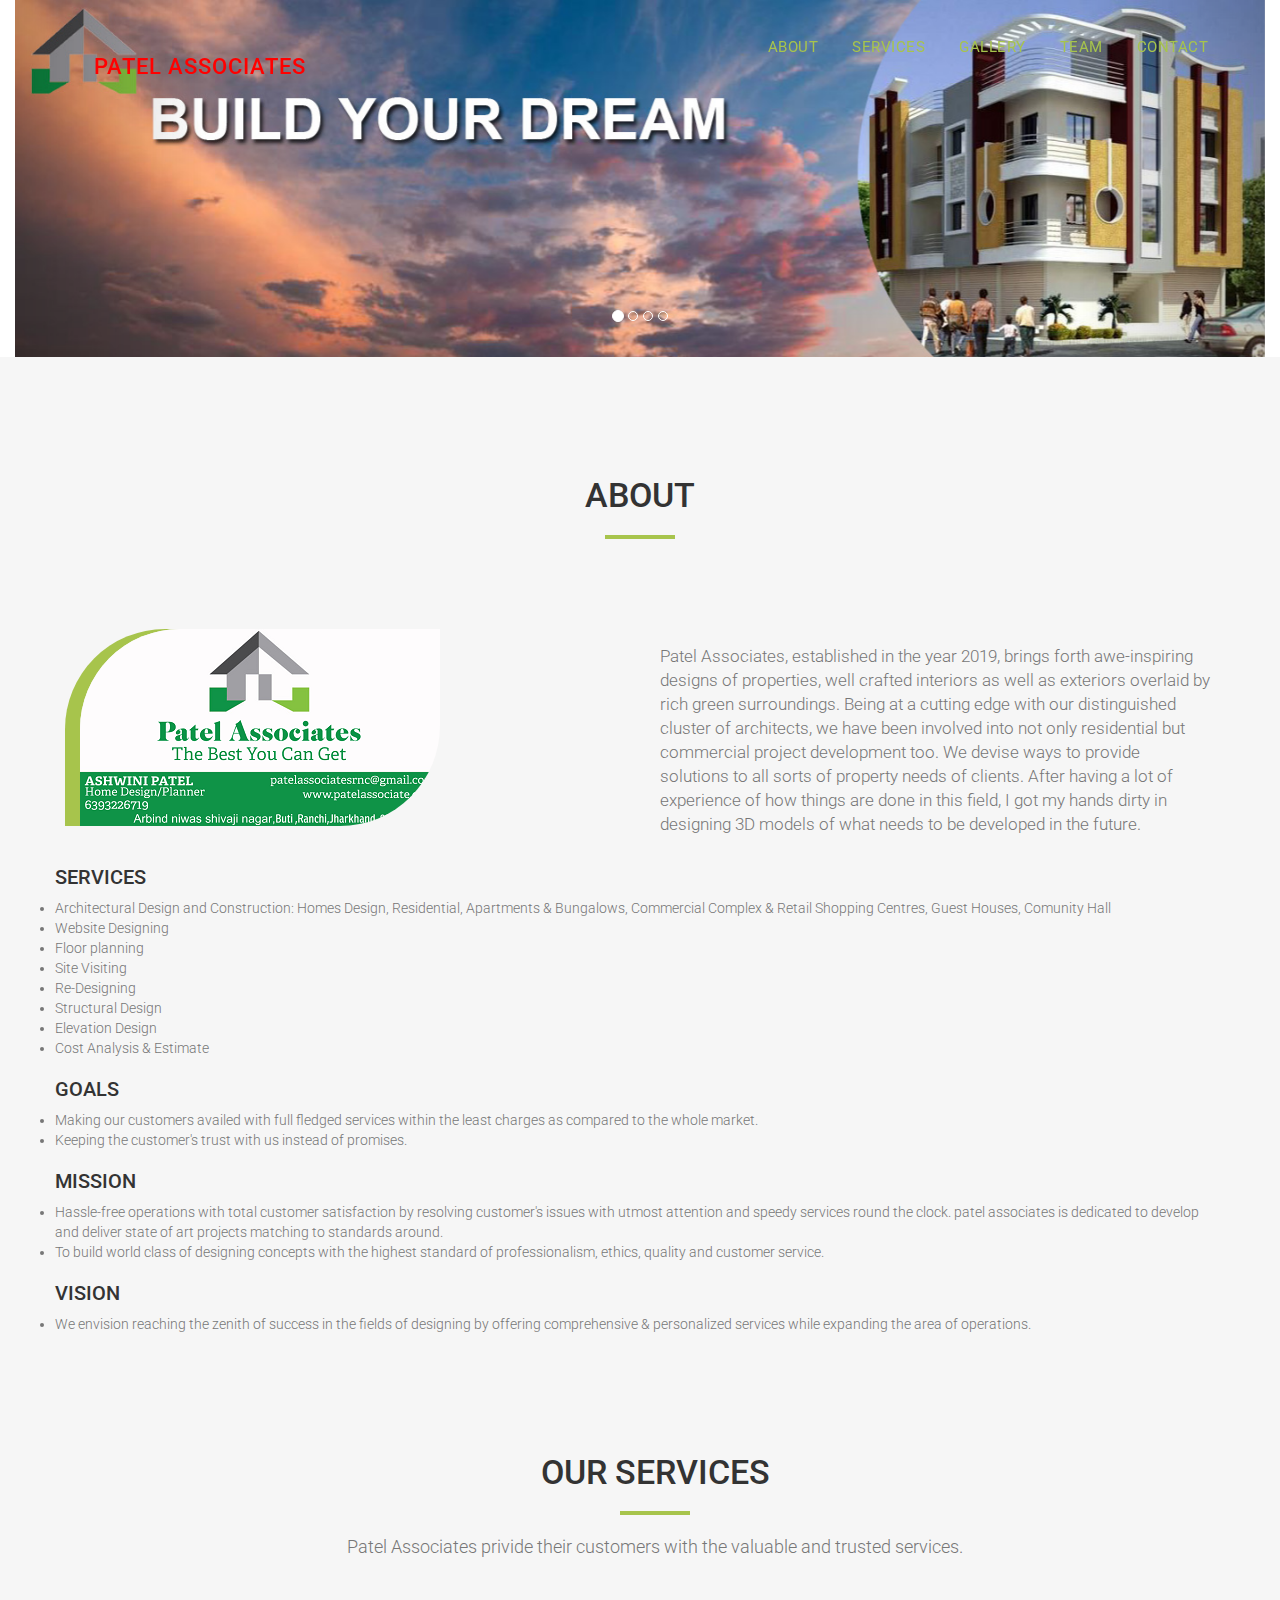
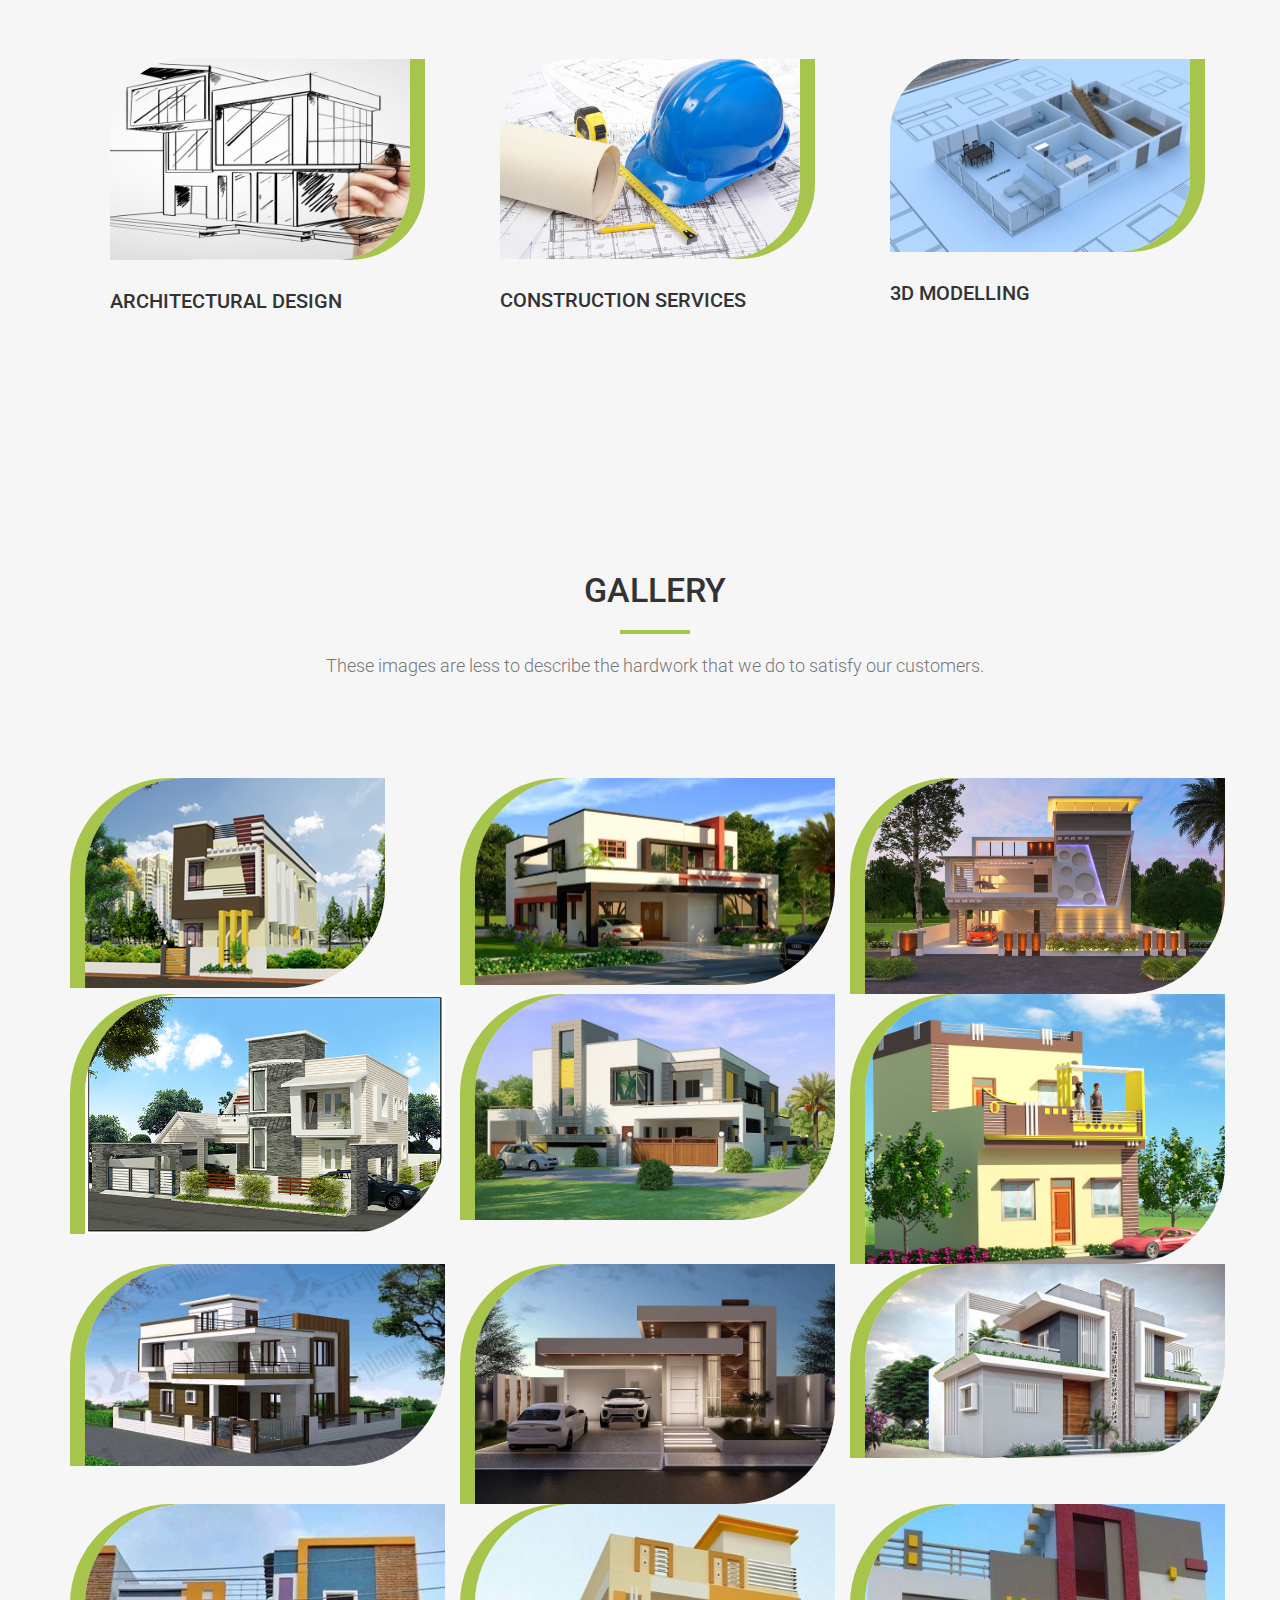
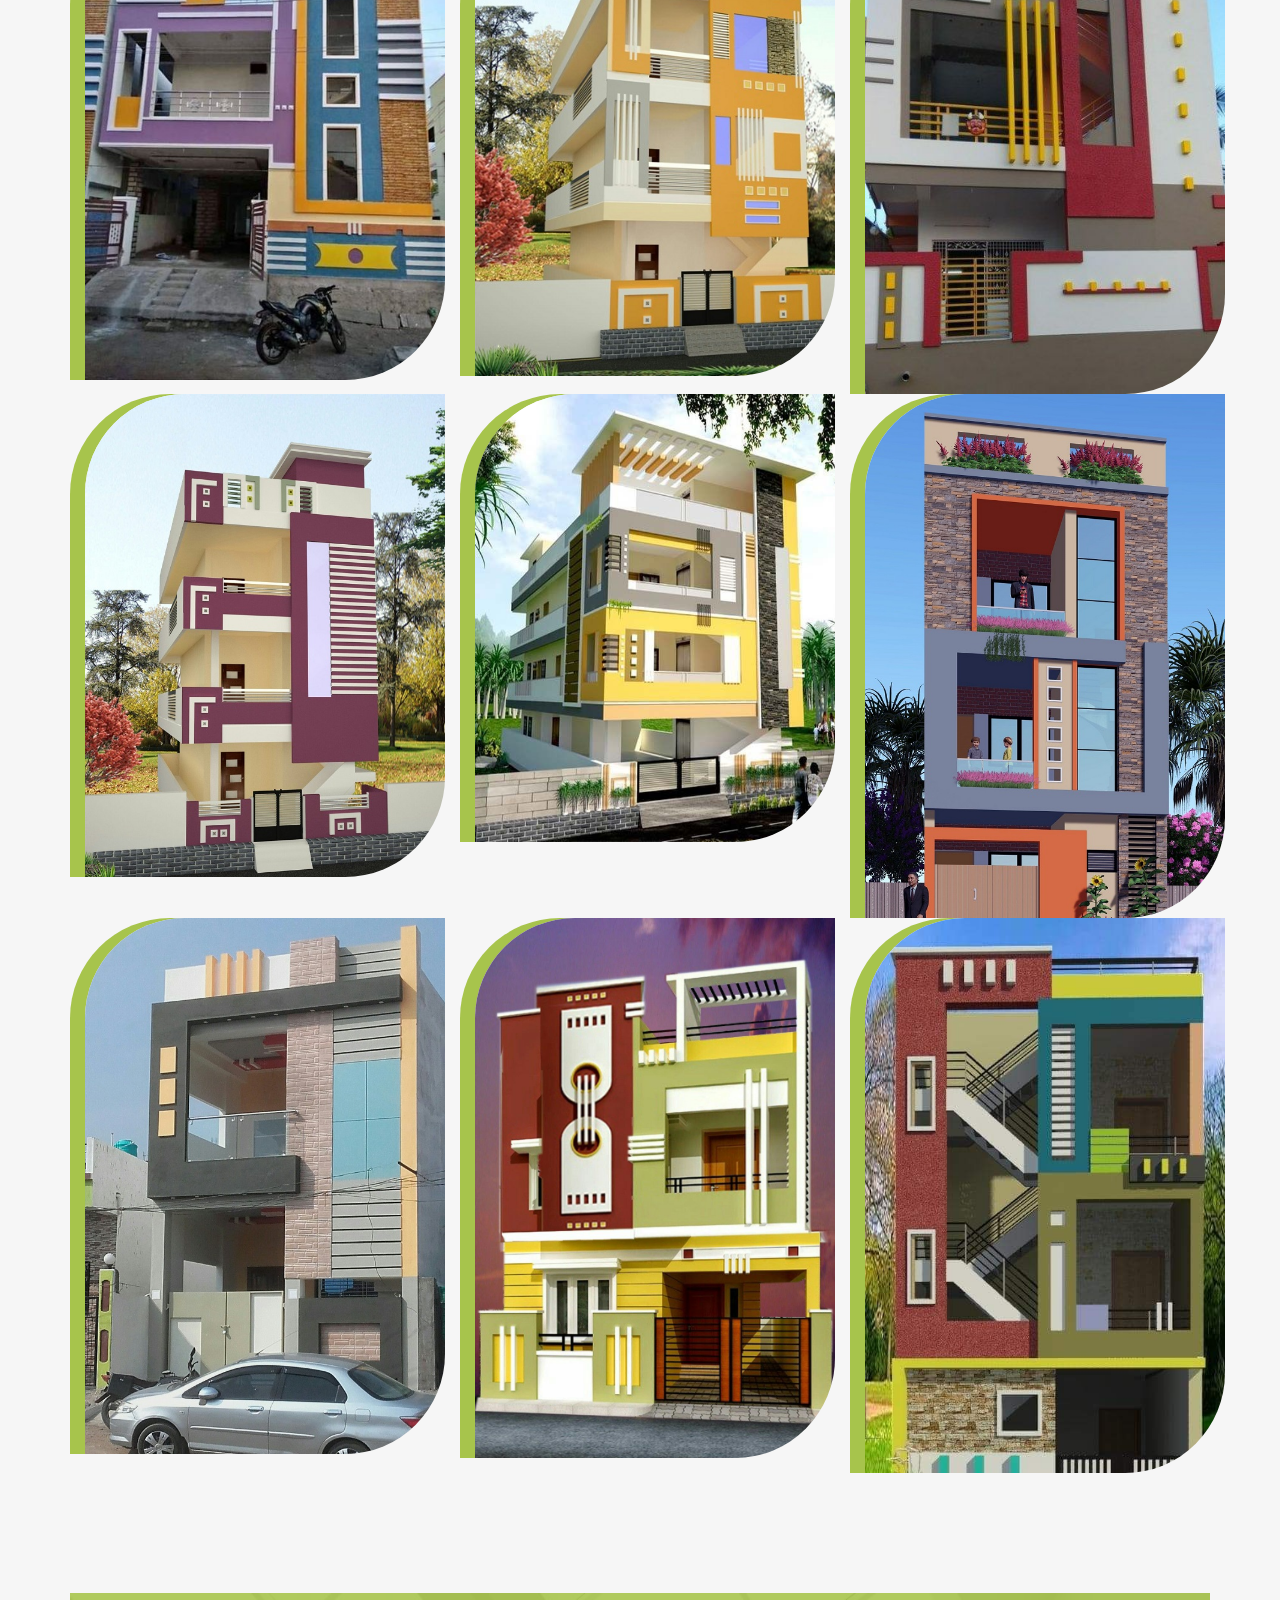
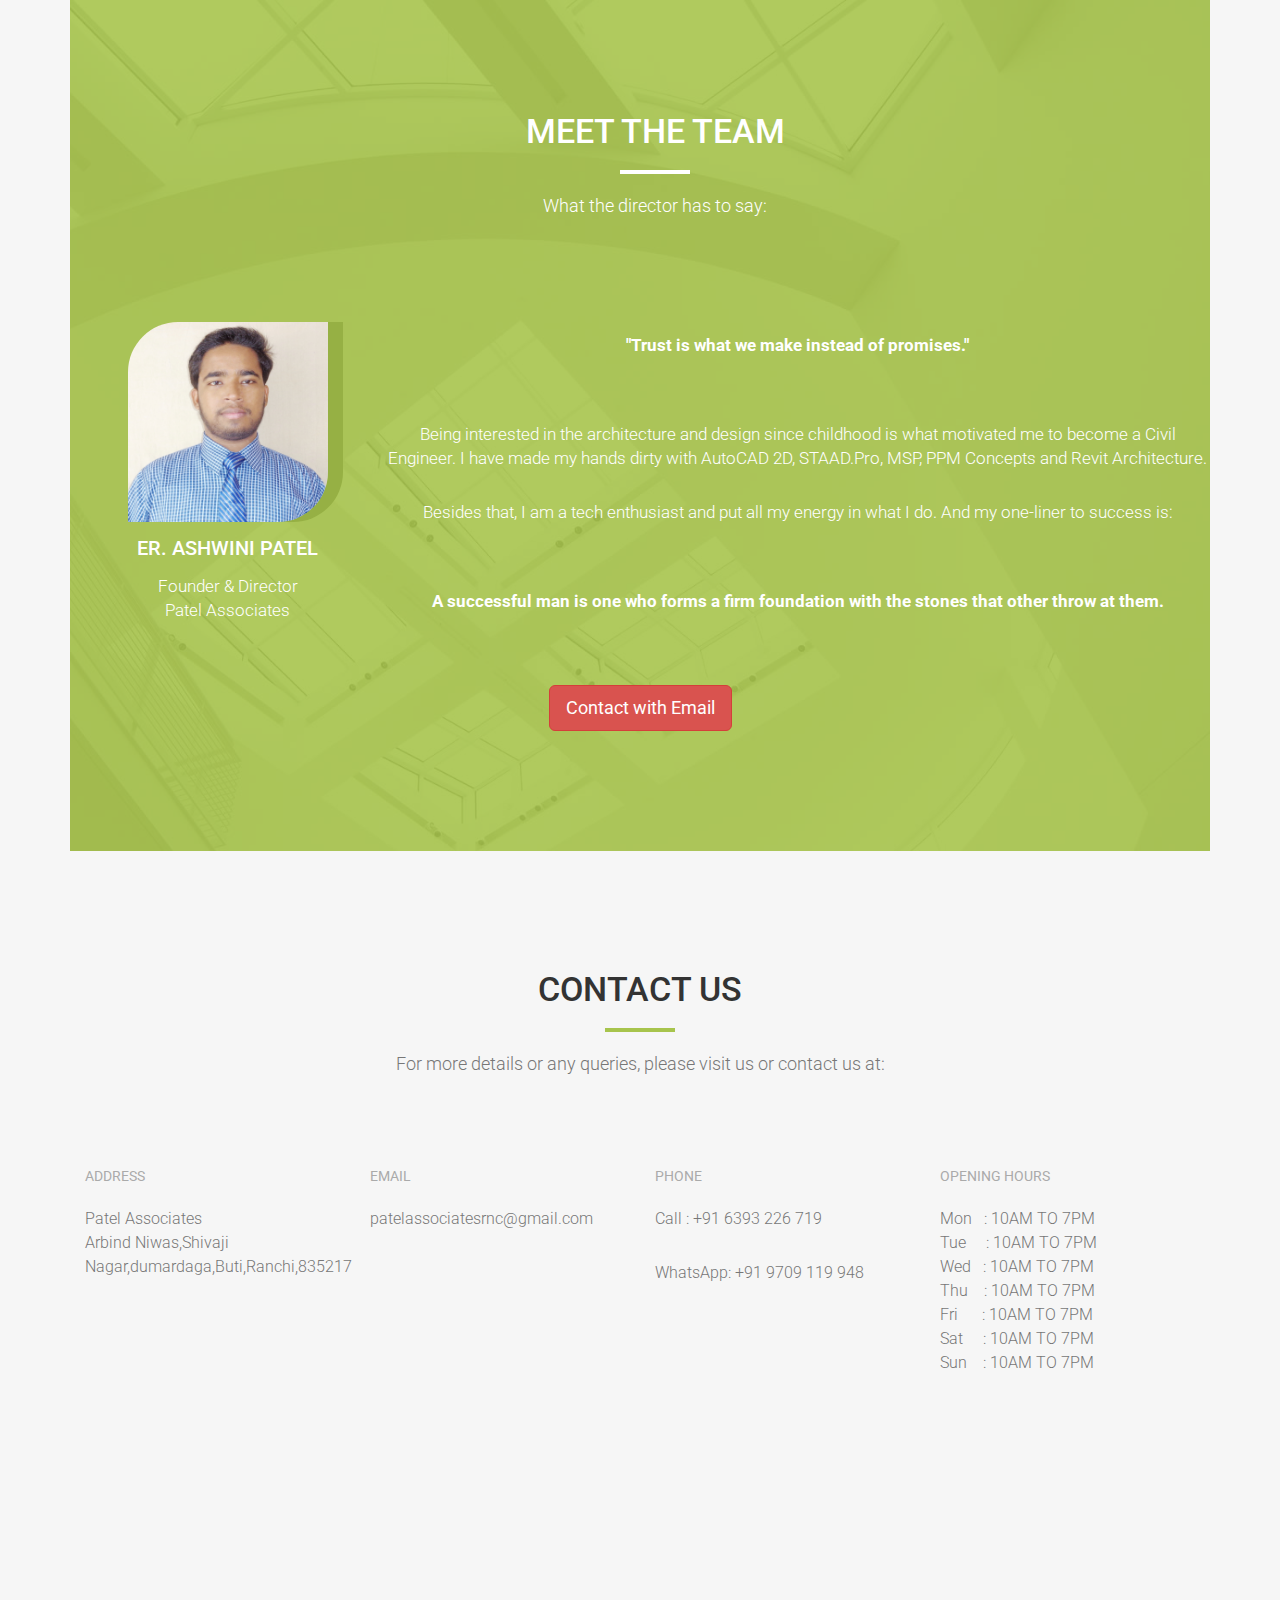
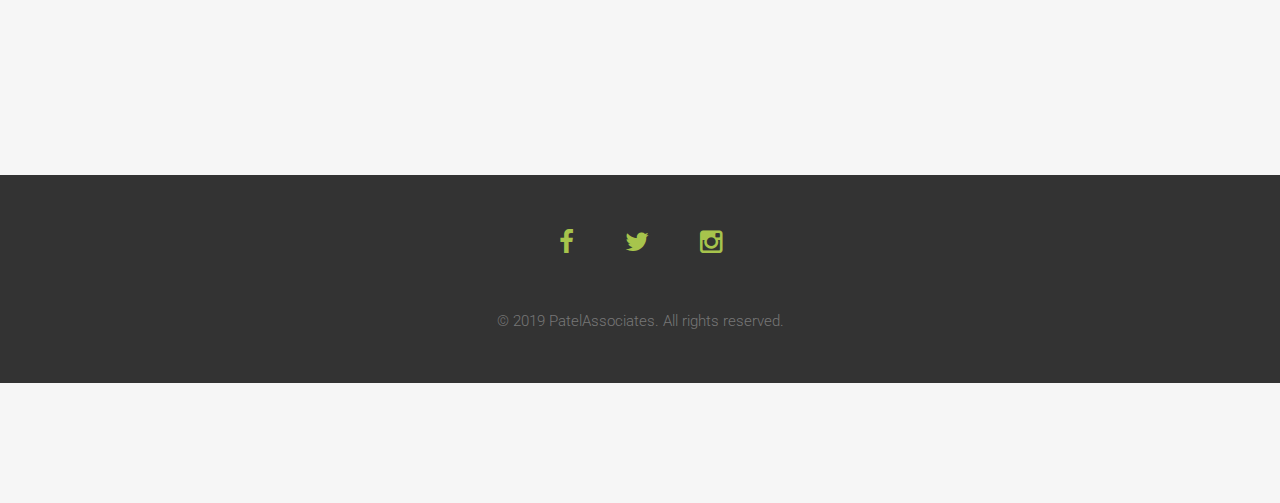
==== index.html @ 91b26fc4 "Update index.html" ====
<!DOCTYPE html>
<html lang="en">
<head>
 <!-- Global site tag (gtag.js) - Google Analytics -->
<script async src="https://www.googletagmanager.com/gtag/js?id=UA-146466286-1"></script>
<script>
  window.dataLayer = window.dataLayer || [];
  function gtag(){dataLayer.push(arguments);}
  gtag('js', new Date());

  gtag('config', 'UA-146466286-1');
</script>

<meta charset="utf-8">
<meta name="viewport" content="width=device-width , initial-scale=1">
<title>Patel Associates | Leading Construction Firm</title>
<meta name="description" content="Dumardaga,buti,ranchi,ranchi, Residential and commercial building design in ranchi, best designer in the jharkhand ">
<meta name="author" content="designing company in ranchi,design company in jharkhand,Ranchi,Buti,website designer in ranchi, homes design in ranchi,building design in ranchi,building design in jharkhand,homes design in jharkhand ,building design in bokaro,building design in jamsedpur,website design in bokaro,website design in jamsedpur,Building and housing design ">

<!-- Favicons
    ================================================== -->
<link rel="shortcut icon" href="img/favicon.ico" type="image/x-icon">
<link rel="apple-touch-icon" href="img/apple-touch-icon.png">
<link rel="apple-touch-icon" sizes="72x72" href="img/apple-touch-icon-72x72.png">
<link rel="apple-touch-icon" sizes="114x114" href="img/apple-touch-icon-114x114.png">

<!-- Bootstrap -->
<link rel="stylesheet" type="text/css"  href="css/bootstrap.css">
<link rel="stylesheet" type="text/css" href="fonts/font-awesome/css/font-awesome.css">

<!-- Stylesheet
    ================================================== -->
<link rel="stylesheet" type="text/css"  href="css/style.css">
<link rel="stylesheet" type="text/css" href="css/nivo-lightbox/nivo-lightbox.css">
<link rel="stylesheet" type="text/css" href="css/nivo-lightbox/default.css">
<link href="https://fonts.googleapis.com/css?family=Roboto:300,400,500,700,900" rel="stylesheet">

<!-- HTML5 shim and Respond.js for IE8 support of HTML5 elements and media queries -->
<!-- WARNING: Respond.js doesn't work if you view the page via file:// -->
<!--[if lt IE 9]>
      <script src="https://oss.maxcdn.com/html5shiv/3.7.2/html5shiv.min.js"></script>
      <script src="https://oss.maxcdn.com/respond/1.4.2/respond.min.js"></script>
    <![endif]-->
</head>
<body id="page-top" data-spy="scroll" data-target=".navbar-fixed-top">
<!-- Navigation
    ==========================================-->
<nav id="menu" class="navbar navbar-default navbar-fixed-top">
  <div class="container"> 
    <!-- Brand and toggle get grouped for better mobile display -->
    <div class="navbar-header">
      <button type="button" class="navbar-toggle collapsed" data-toggle="collapse" data-target="#bs-example-navbar-collapse-1"> <span class="sr-only">Toggle navigation</span> <span class="icon-bar"></span> <span class="icon-bar"></span> <span class="icon-bar"></span> </button>
     <a class="navbar-brand page-scroll" href="#page-top"><h3><font color="red">&nbsp &nbsp Patel Associates</font></h2></a> </div>
    
    <!-- Collect the nav links, forms, and other content for toggling -->
    <div class="collapse navbar-collapse" id="bs-example-navbar-collapse-1">
      <ul class="nav navbar-nav navbar-right">
        <li><a href="#about" class="page-scroll">About</a></li>
        <li><a href="#services" class="page-scroll">Services</a></li>
        <li><a href="#portfolio" class="page-scroll">Gallery</a></li>
        <li><a href="#team" class="page-scroll">Team</a></li>
        <li><a href="#contact" class="page-scroll">Contact</a></li>
      </ul>
    </div>
    <!-- /.navbar-collapse --> 
  </div>
</nav>
<!-- Header -->
 
 
 
   <!--
<header id="header">
  <div class="intro">
    <div class="intro-text">
    <div class="overlay">

   
    
            <h4><b>PATEL ASSOCIATE</b></h4>
            <p>A leading firm in design to make your dreams come true.</p>
           -->
     
     
  

     
     
     
     
     
        </div>
      </div>
    </div>
  </div>
</header>




<!-- Image Carousel Slider-->

<div class="container-fluid">
  <div id="myCarousel" class="carousel slide" data-ride="carousel">
    <!-- Indicators -->
    <ol class="carousel-indicators">
      <li data-target="#myCarousel" data-slide-to="0" class="active"></li>
      <li data-target="#myCarousel" data-slide-to="1"></li>
      <li data-target="#myCarousel" data-slide-to="2"></li>
      <li data-target="#myCarousel" data-slide-to="3"></li>
    </ol>

    <!-- Wrapper for slides -->
    <div class="carousel-inner">
      <div class="item active">
        <img src="img/slide1.jpg"  style="width:100%;">
      </div>

      <div class="item">
        <img src="img/slide2.jpg" style="width:100%;">
      </div>
    
      <div class="item">
        <img src="img/slide3.jpg"  style="width:100%;">
      </div>
     
     <div class="item">
        <img src="img/slide4.jpg"  style="width:100%;">
      </div>
    </div>

    <!-- Left and right controls -->
    <a class="left carousel-control" href="#myCarousel" data-slide="prev">
      <span class="glyphicon glyphicon-chevron-left"></span>
      <span class="sr-only">Previous</span>
    </a>
    <a class="right carousel-control" href="#myCarousel" data-slide="next">
      <span class="glyphicon glyphicon-chevron-right"></span>
      <span class="sr-only">Next</span>
    </a>
  </div>
</div>





<!-- About Section -->
<div id="about">
  <div class="container">
    <div class="section-title text-center center">
      <h2>ABOUT</h2>
      <hr>
    </div>
    
  
    <div class="row">
        <div class="about-text">
        <div class="col-xs-12 col-md-6 "> 
         <img src="img/about.png" class="img" alt=""> 
        </div>
         
         <div class="col-xs-12 col-md-6 "> 
          <p>Patel Associates, established in the year 2019, brings forth awe-inspiring designs of properties, well crafted interiors as well as exteriors overlaid by rich green surroundings. Being at a cutting edge with our distinguished cluster of architects, we have been involved into not only residential but commercial project development too. We devise ways to provide solutions to all sorts of property needs of clients. After having a lot of experience of how things are done in this field, I got my hands dirty in designing 3D models of what needs to be developed in the future.</p>
         </div>
     </div>
        
     
    <div class="container">
       <div class="row">
         <h3>Services</h3>
          <li>Architectural Design and Construction: Homes Design, Residential, Apartments & Bungalows, Commercial Complex & Retail Shopping Centres, Guest Houses, Comunity Hall</li>
          <li>Website Designing</li>
          <li>Floor planning</li>
          <li>Site Visiting</li>
          <li>Re-Designing</li>
          <li>Structural Design</li>
          <li>Elevation Design</li>
          <li>Cost Analysis & Estimate</li>
         <h3>Goals</h3>
          <li>Making our customers availed with full fledged services within the least charges as compared to the whole market.</li>
          <li>Keeping the customer's trust with us instead of promises.</li>
         <h3>Mission</h3>
          <li>Hassle-free operations with total customer satisfaction by resolving customer's issues with utmost attention and speedy services round the clock. patel associates is dedicated to develop and deliver state of art projects matching to standards around.</li>
          <li>To build world class of designing concepts with the highest standard of professionalism, ethics, quality and customer service.</li>
         <h3>Vision</h3>
         <li>We envision reaching the zenith of success in the fields of designing by offering comprehensive & personalized services while expanding the area of operations.</li>
     </div>
   </div>
</div>
<!-- Services Section -->
<div id="services">
  <div class="container">
    <div class="col-md-10 col-md-offset-1 section-title text-center">
      <h2>Our Services</h2>
      <hr>
      <p>Patel Associates privide their customers with the valuable and trusted services.</p>
    </div>
    <div class="row">
      <div class="col-xs-12 col-sm-4 service"> <img src="img/architectural-design.jpg" class="img-responsive" alt="Architectural Design">
        <h3>Architectural Design</h3>
      </div>
      <div class="col-xs-12 col-sm-4 service"> <img src="img/construction-services.jpg" class="img-responsive" alt="Construction Services">
        <h3>Construction Services</h3>
      </div>
      <div class="col-xs-12 col-sm-4 service"> <img src="img/3d-modelling.jpg" class="img-responsive" alt="3D Modelling">
        <h3>3D Modelling</h3>
      </div>
    </div>
  </div>
</div>
   
   
<!-- Portfolio Section -->
   
   <div id="portfolio">
  <div class="container">
    <div class="col-md-10 col-md-offset-1 section-title text-center">
      <h2>Gallery</h2>
      <hr>
      <p>These images are less to describe the hardwork that we do to satisfy our customers.</p>
    </div>
    <div class="row">
      <div class="col-xs-12 col-sm-4 service"> <img src="images/one.jpg" class="img-responsive" alt="Architectural Design">
      </div>
      <div class="col-xs-12 col-sm-4 service"> <img src="images/two.jpg" class="img-responsive" alt="Construction Services">
      </div>
      <div class="col-xs-12 col-sm-4 service"> <img src="images/three.jpg" class="img-responsive" alt="3D Modelling">
      </div>
    </div>
   
   <div class="row">
      <div class="col-xs-12 col-sm-4 service"> <img src="images/four.jpg" class="img-responsive" alt="Architectural Design">
      </div>
      <div class="col-xs-12 col-sm-4 service"> <img src="images/five.jpg" class="img-responsive" alt="Construction Services">
      </div>
      <div class="col-xs-12 col-sm-4 service"> <img src="images/six.jpg" class="img-responsive" alt="3D Modelling">
      </div>
    </div>
   
   <div class="row">
      <div class="col-xs-12 col-sm-4 service"> <img src="images/seven.jpg" class="img-responsive" alt="Architectural Design">
      </div>
      <div class="col-xs-12 col-sm-4 service"> <img src="images/eight.png" class="img-responsive" alt="Construction Services">
      </div>
      <div class="col-xs-12 col-sm-4 service"> <img src="images/nine.jpg" class="img-responsive" alt="3D Modelling">
      </div>
    </div>
   
     <div class="row">
      <div class="col-xs-12 col-sm-4 service"> <img src="images/ten.jpg" class="img-responsive" alt="Architectural Design">
      </div>
      <div class="col-xs-12 col-sm-4 service"> <img src="images/eleven.jpg" class="img-responsive" alt="Construction Services">
      </div>
      <div class="col-xs-12 col-sm-4 service"> <img src="images/twelve.jpg" class="img-responsive" alt="3D Modelling">
      </div>
    </div>
   
   <div class="row">
      <div class="col-xs-12 col-sm-4 service"> <img src="images/thirteen.jpg" class="img-responsive" alt="Architectural Design">
      </div>
      <div class="col-xs-12 col-sm-4 service"> <img src="images/fourteen.jpg" class="img-responsive" alt="Construction Services">
      </div>
      <div class="col-xs-12 col-sm-4 service"> <img src="images/fifteen.jpg" class="img-responsive" alt="3D Modelling">
      </div>
    </div>
   
   <div class="row">
      <div class="col-xs-12 col-sm-4 service"> <img src="images/sixteen.jpg" class="img-responsive" alt="Architectural Design">
      </div>
      <div class="col-xs-12 col-sm-4 service"> <img src="images/seventeen.jpg" class="img-responsive" alt="Construction Services">
      </div>
      <div class="col-xs-12 col-sm-4 service"> <img src="images/eighteen.jpg" class="img-responsive" alt="3D Modelling">
      </div>
    </div>
   
   
  </div>
</div>
   
   
<!-- Team Section -->
<div id="team" class="text-center">
  <div class="overlay">
    <div class="container">
      <div class="col-md-8 col-md-offset-2 section-title">
        <h2>Meet the Team</h2>
        <hr>
        <p>What the director has to say:</p>
      </div>
      <div id="row">
        <div class="col-md-3 col-sm-6 team">
          <div class="thumbnail"> <img src="img/director.jpg" alt="..." class="team-img">
            <div class="caption">
              <h3>Er. Ashwini Patel</h3>
              <p>Founder & Director<br> Patel Associates</p>
            </div>
          </div>
        </div>


        <div class="col-md-9 col-sm-6 team">
          <p><b>"Trust is what we make instead of promises." </b></p><br>
          <p>Being interested in the architecture and design since childhood is what motivated me to become a Civil Engineer.
            I have made my hands dirty with AutoCAD 2D, STAAD.Pro, MSP, PPM Concepts and Revit Architecture.
          </p>

          <p>Besides that, I am a tech enthusiast and put all my energy in what I do. And my one-liner to success is:</p><br>
          <p><strong>A successful man is one who forms a firm foundation with the stones that other throw at them.</strong></p>
          <br>
          
        </div>


        
      </div>
    </div>
      
      <a href="https://ashwinipatel.typeform.com/to/M9T354" class="btn btn-danger btn-lg page-scroll">Contact with Email</a> </div>

      
  </div>    
</div>
<!-- Contact Section -->
<div id="contact">
  <div class="container">
    <div class="section-title text-center">
      <h2>Contact Us</h2>
        
        <hr>
         
      <p>For more details or any queries, please visit us or contact us at:</p>
    </div>

    <div class="col-md-3">
      <div class="contact-item"> <span>Address</span>
        <p>Patel Associates<br>
          Arbind Niwas,Shivaji Nagar,dumardaga,Buti,Ranchi,835217</p>
      </div>
    </div>

    <div class="col-md-3">
      <div class="contact-item"> <span>Email</span>
        <p>patelassociatesrnc@gmail.com</p>
      </div>
    </div>
    <div class="col-md-3">
      <div class="contact-item"> <span>Phone</span>
        <p>Call : +91 6393 226 719</p>
        <p>WhatsApp: +91 9709 119 948</p>
      </div>
    </div>
    <div class="col-md-3">
      <div class="contact-item"> <span>Opening Hours</span>
        <p>
          Mon &nbsp;&nbsp;: 10AM TO 7PM<br>
          Tue &nbsp;&nbsp;&nbsp; :  10AM TO 7PM<br>
          Wed &nbsp; :  10AM TO 7PM<br>
          Thu &nbsp; &nbsp;:  10AM TO 7PM<br>
          Fri &nbsp;&nbsp; &nbsp;&nbsp;:  10AM TO 7PM<br>
          Sat &nbsp;&nbsp;&nbsp; :  10AM TO 7PM<br>
          Sun  &nbsp;&nbsp;&nbsp;:  10AM TO 7PM</p>
      </div>
    </div>
      
    <div class="col-md-4"></div>
    <div class="col-md-4">
        <div class="mapouter"><div class="gmap_canvas"><iframe width="300" height="300" id="gmap_canvas" src="https://maps.google.com/maps?q=patel%20associates%20ranchi&t=&z=13&ie=UTF8&iwloc=&output=embed" frameborder="0" scrolling="no" marginheight="0" marginwidth="0"></iframe></a></div><style>.mapouter{position:relative;text-align:right;height:300px;width:300px;}.gmap_canvas {overflow:hidden;background:none!important;height:300px;width:300px;}</style></div>
    </div>
    <div class="col-md-4"></div>
    
  </div>
</div>
<div id="footer">
  <div class="container text-center">
    <div class="social">
      <ul>
        <li><a href="https://www.facebook.com/Patel-Associates-2063168513721121/" target="_blank"><i class="fa fa-facebook"></i></a></li>
        <li><a href="https://twitter.com/AssociatesPatel"><i class="fa fa-twitter"></i></a></li>
        <li><a href="https://www.instagram.com/patel__associates" target="_blank"><i class="fa fa-instagram"></i></a></li>
      </ul>
    </div>
    <div>
      <p>&copy; 2019 PatelAssociates. All rights reserved.</p>
    </div>
  </div>
</div>
<script type="text/javascript" src="js/jquery.1.11.1.js"></script> 
<script type="text/javascript" src="js/bootstrap.js"></script> 
<script type="text/javascript" src="js/SmoothScroll.js"></script> 
<script type="text/javascript" src="js/nivo-lightbox.js"></script> 
<script type="text/javascript" src="js/jquery.isotope.js"></script> 
<script type="text/javascript" src="js/jqBootstrapValidation.js"></script> 
<script type="text/javascript" src="js/contact_me.js"></script> 
<script type="text/javascript" src="js/main.js"></script>
</body>
</html>
---- css/style.css ----
body, html {
	font-family: 'Roboto', sans-serif;
	text-rendering: optimizeLegibility !important;
	-webkit-font-smoothing: antialiased !important;
	color: #777;
	font-weight: 300;
	width: 100% !important;
	height: 100% !important;
}
h2 {
	margin: 0 0 20px 0;
	font-weight: 500;
	font-size: 34px;
	color: #333;
	text-transform: uppercase;
}
h3 {
	font-size: 22px;
	font-weight: 500;
	color: #333;
}
h4 {
	font-size: 24px;
	text-transform: uppercase;
	font-weight: 400;
	color: #333;
}
h5 {
	text-transform: uppercase;
	font-weight: 700;
	line-height: 20px;
}
p {
	font-size: 17px;
}
p.intro {
	margin: 12px 0 0;
	line-height: 24px;
}
a {
	color: #333;
	font-weight: 400;
}
a:hover, a:focus {
	text-decoration: none;
	color: #222;
}
ul, ol {
	list-style: none;
}
.clearfix:after {
	visibility: hidden;
	display: block;
	font-size: 0;
	content: " ";
	clear: both;
	height: 0;
}
.clearfix {
	display: inline-block;
}
* html .clearfix {
	height: 1%;
}
.clearfix {
	display: block;
}
ul, ol {
	padding: 0;
	webkit-padding: 0;
	moz-padding: 0;
}
hr {
	height: 4px;
	width: 70px;
	text-align: center;
	position: relative;
	background: #a7c44c;
	margin: 0 auto;
	margin-bottom: 20px;
	border: 0;
}
.btn:active, .btn.active {
	background-image: none;
	outline: 0;
	-webkit-box-shadow: none;
	box-shadow: none;
}
a:focus, .btn:focus, .btn:active:focus, .btn.active:focus, .btn.focus, .btn:active.focus, .btn.active.focus {
	outline: none;
	outline-offset: none;
}
/* Navigation */
#menu {
	padding: 20px;
	transition: all 0.8s;
}
#menu.navbar-default {
	background-color: rgba(248, 248, 248, 0);
	border-color: rgba(231, 231, 231, 0);
}
#menu a.navbar-brand {
	font-size: 22px;
	color: #eee;
	font-weight: 400;
	text-transform: uppercase;
	letter-spacing: 1px;
}
#menu.navbar-default .navbar-nav > li > a {
	text-transform: uppercase;
	color: #a7c44c;
	font-weight: 400;
	font-size: 15px;
	padding: 5px 0;
	border: 2px solid transparent;
	letter-spacing: 0.5px;
	margin: 10px 15px 0 15px;
}
#menu.navbar-default .navbar-nav > li > a:hover {
	color: #eee;
}
.on {
	background-color: #363636 !important;
	padding: 0 !important;
	padding: 10px 0 !important;
}
.navbar-default .navbar-nav > .active > a, .navbar-default .navbar-nav > .active > a:hover, .navbar-default .navbar-nav > .active > a:focus {
	color: #eee !important;
	background-color: transparent;
}
.navbar-toggle {
	border-radius: 0;
}
.navbar-default .navbar-toggle:hover, .navbar-default .navbar-toggle:focus {
	background-color: #a7c44c;
	border-color: #a7c44c;
}
.navbar-default .navbar-toggle:hover>.icon-bar {
	background-color: #FFF;
}
.section-title {
	margin-bottom: 70px;
}
.section-title p {
	font-size: 18px;
}
.btn-custom {
	text-transform: uppercase;
	color: #fff;
	text-shadow: 0 0 3px #859c3c;
	background-color: #a7c44c;
	border: 0;
	padding: 14px 20px;
	margin: 0;
	font-size: 17px;
	border-radius: 12px 0 12px 0;
	margin-top: 20px;
	transition: all 0.5s;
}
.btn-custom:hover, .btn-custom:focus, .btn-custom.focus, .btn-custom:active, .btn-custom.active {
	color: rgba(255,255,255,0.8);
	background-color: #94ae44;
}
/* Header Section */
.intro {
	display: table;
	width: 100%;
	padding: 0;
	background: url(../img/intro-bg.jpg) no-repeat center bottom;
	background-color: #e5e5e5;
	-webkit-background-size: cover;
	-moz-background-size: cover;
	background-size: cover;
	-o-background-size: cover;
}
.intro .overlay {
	background: rgba(0,0,0,0.40);
}
.intro h1 {
	color: #fff;
	font-size: 68px;
	font-weight: 400;
	margin-top: 0;
	margin-bottom: 10px;
	letter-spacing: -1px;
}
.intro span {
	color: #a7c44c;
	font-weight: 600;
}
.intro p {
	color: #fff;
	font-size: 24px;
	font-weight: 300;
	margin-top: 10px;
	margin-bottom: 40px;
}
header .intro-text {
	padding-top: 300px;
	padding-bottom: 200px;
	text-align: center;
}
/* About Section */
#about {
	padding: 120px 0;
	background: #f6f6f6;
}
#about h3 {
	font-size: 20px;
	text-transform: uppercase;
}
#about .about-text {
	margin-left: 10px;
	margin-top: 20px;
}
#about img {
	display: inline-block;
	border-radius: 100px 0 100px 0;
	box-shadow: -15px 0 #a7c44c;
}
#about p {
	line-height: 24px;
	margin: 15px 0 30px;
}
/* Services Section */
#services {
	padding: 120px 0;
}
#services .service {
	padding-left: 40px;
}
#services img {
	width: 300px;
	border-radius: 75px 0 75px 0;
	box-shadow: 15px 0 #a7c44c;
}
#services h3 {
	padding: 10px 0;
	text-transform: uppercase;
}
/* Portfolio Section */
#portfolio {
	padding: 120px 0;
	background: #f6f6f6;
}
.categories {
	padding-bottom: 40px;
	text-align: center;
}
ul.cat li {
	display: inline-block;
}
ol.type li {
	display: inline-block;
	margin-left: 20px;
}
ol.type li a {
	color: #a7c44c;
	font-weight: 400;
	font-size: 15px;
	padding: 10px 20px;
	border: 2px solid #a7c44c;
	border-radius: 10px 0 10px 0;
	text-transform: uppercase;
	letter-spacing: 0.5px;
}
ol.type li a.active {
	background: #a7c44c;
	color: #fff;
}
ol.type li a:hover {
	background: #a7c44c;
	color: #fff;
}
.isotope-item {
	z-index: 2
}
.isotope-hidden.isotope-item {
	z-index: 1
}
.isotope, .isotope .isotope-item {
	/* change duration value to whatever you like */
	-webkit-transition-duration: 0.8s;
	-moz-transition-duration: 0.8s;
	transition-duration: 0.8s;
}
.isotope-item {
	margin-right: -1px;
	-webkit-backface-visibility: hidden;
	backface-visibility: hidden;
}
.isotope {
	-webkit-backface-visibility: hidden;
	backface-visibility: hidden;
	-webkit-transition-property: height, width;
	-moz-transition-property: height, width;
	transition-property: height, width;
}
.isotope .isotope-item {
	-webkit-backface-visibility: hidden;
	backface-visibility: hidden;
	-webkit-transition-property: -webkit-transform, opacity;
	-moz-transition-property: -moz-transform, opacity;
	transition-property: transform, opacity;
}
.portfolio-item {
	margin: 15px 0;
}
.portfolio-item .hover-bg {
	overflow: hidden;
	position: relative;
}
.portfolio-item img {
	border-radius: 0 50px 0 50px;
}
.hover-bg .hover-text {
	position: absolute;
	text-align: center;
	margin: 0 auto;
	color: #333;
	background: rgba(255, 255, 255, 0.75);
	padding: 30% 0 0 0;
	height: 100%;
	width: 100%;
	opacity: 0;
	transition: all 0.5s;
	border-radius: 0 50px 0 50px;
}
.hover-bg .hover-text>h4 {
	opacity: 0;
	color: #333;
	-webkit-transform: translateY(100%);
	transform: translateY(100%);
	transition: all 0.3s;
	font-size: 18px;
	font-weight: 400;
}
.hover-bg:hover .hover-text>h4 {
	opacity: 1;
	-webkit-backface-visibility: hidden;
	-webkit-transform: translateY(0);
	transform: translateY(0);
}
.hover-bg:hover .hover-text {
	opacity: 1;
}
/* Team Section */
#team {
	color: #fff;
	background: #a7c44c url(../img/team-bg.jpg) center top no-repeat;
	background-size: cover;
}
#team .overlay {
	padding: 120px 0;
	background: rgba(167, 196, 76, 0.9);
}
#team h2, #team p {
	color: #fff;
}
#team hr {
	background: #fff;
}
#team h3 {
	color: #fff;
	font-weight: 500;
	font-size: 20px;
	margin: 5px 0;
}
#team .team-img {
	width: 200px;
	height: 200px;
	border-radius: 50px 0 50px 0;
	box-shadow: 15px 0 #96b044;
}
#team .thumbnail {
	background: transparent;
	border: 0;
}
#team .thumbnail .caption {
	padding-top: 10px;
}
#team .thumbnail .caption p {
	color: #fff;
}
/* Contact Section */
#contact {
	padding: 120px 0 60px 0;
	background: #F6F6F6;
}
#contact form {
	padding: 30px 0;
}
#contact h3 {
	text-transform: uppercase;
	font-size: 20px;
	font-weight: 400;
	color: #555;
}
#contact .text-danger {
	color: #cc0033;
	text-align: left;
}
label {
	font-size: 12px;
	font-weight: 400;
	font-family: 'Open Sans', sans-serif;
	float: left;
}
#contact .form-control {
	display: block;
	width: 100%;
	padding: 6px 12px;
	font-size: 16px;
	line-height: 1.42857143;
	color: #444;
	background-color: #fff;
	background-image: none;
	border: 1px solid #ddd;
	border-radius: 0;
	-webkit-box-shadow: none;
	box-shadow: none;
	-webkit-transition: none;
	-o-transition: none;
	transition: none;
}
#contact .form-control:focus {
	border-color: #999;
	outline: 0;
	-webkit-box-shadow: transparent;
	box-shadow: transparent;
}
.form-control::-webkit-input-placeholder {
color: #777;
}
.form-control:-moz-placeholder {
color: #777;
}
.form-control::-moz-placeholder {
color: #777;
}
.form-control:-ms-input-placeholder {
color: #777;
}
#contact .contact-item {
	margin: 20px 0 40px 0;
}
#contact .contact-item span {
	font-weight: 400;
	color: #aaa;
	text-transform: uppercase;
	margin-bottom: 6px;
	display: inline-block;
}
#contact .contact-item p {
	font-size: 16px;
}
/* Footer Section*/
#footer {
	background: #333;
	padding: 50px 0 20px 0;
}
#footer .social {
	margin-bottom: 50px;
}
#footer .social ul li {
	display: inline-block;
	margin: 0 20px;
}
#footer .social i.fa {
	font-size: 26px;
	padding: 4px;
	color: #a7c44c;
	transition: all 0.3s;
}
#footer .social i.fa:hover {
	color: #eee;
}
#footer p {
	font-size: 15px;
}
#footer a {
	color: #999;
}
#footer a:hover {
	color: #a7c44c;
}
---- css/nivo-lightbox/default.css ----
/*
 * Nivo Lightbox Default Theme v1.0
 * http://dev7studios.com/nivo-lightbox
 *
 * Copyright 2013, Dev7studios
 * Free to use and abuse under the MIT license.
 * http://www.opensource.org/licenses/mit-license.php
 */
 
 .nivo-lightbox-theme-default * {
    -webkit-box-sizing: initial !important;
    -moz-box-sizing: initial !important;
    box-sizing: initial !important;
 }
.nivo-lightbox-theme-default.nivo-lightbox-overlay { 
	background: #666;
	background: rgba(0,0,0,0.6); 
}
.nivo-lightbox-theme-default .nivo-lightbox-content.nivo-lightbox-loading { background: url(loading.gif) no-repeat 50% 50%; }

.nivo-lightbox-theme-default .nivo-lightbox-nav {
	top: 10%;
	width: 8%;
	height: 80%;
	text-indent: -9999px;
	background-repeat: no-repeat;
	background-position: 50% 50%;
	opacity: 0.5;
}
.nivo-lightbox-theme-default .nivo-lightbox-nav:hover { 
	opacity: 1; 
	background-color: transparent;
}
.nivo-lightbox-theme-default .nivo-lightbox-prev { 
	background-image: url(prev.png); 
	border-radius: 0 3px 3px 0;
}
.nivo-lightbox-theme-default .nivo-lightbox-next { 
	background-image: url(next.png); 
	border-radius: 3px 0 0 3px;
}

.nivo-lightbox-theme-default .nivo-lightbox-close {
	display: block;
	background: url(close.png) no-repeat 5px 5px;
	width: 16px;
	height: 16px;
	text-indent: -9999px;
	padding: 5px;
	opacity: 0.5;
}
.nivo-lightbox-theme-default .nivo-lightbox-close:hover { opacity: 1; }

.nivo-lightbox-theme-default .nivo-lightbox-title-wrap { bottom: -7%; }
.nivo-lightbox-theme-default .nivo-lightbox-title {
	font: 14px/20px 'Helvetica Neue', Helvetica, Arial, sans-serif;
	font-style: normal;
	font-weight: normal;
	background: #000;
	color: #fff;
	padding: 7px 15px;
	border-radius: 30px;
}

.nivo-lightbox-theme-default .nivo-lightbox-image img {
	background: #fff;
	-webkit-box-shadow: 0px 1px 1px rgba(0,0,0,0.4);
	   -moz-box-shadow: 0px 1px 1px rgba(0,0,0,0.4);
	        box-shadow: 0px 1px 1px rgba(0,0,0,0.4);
}
.nivo-lightbox-theme-default .nivo-lightbox-ajax,
.nivo-lightbox-theme-default .nivo-lightbox-inline {
	background: #fff;
	padding: 40px;
	-webkit-box-shadow: 0px 1px 1px rgba(0,0,0,0.4);
	   -moz-box-shadow: 0px 1px 1px rgba(0,0,0,0.4);
	        box-shadow: 0px 1px 1px rgba(0,0,0,0.4);
}

@media (-webkit-min-device-pixel-ratio: 1.3),
       (-o-min-device-pixel-ratio: 2.6/2),
       (min--moz-device-pixel-ratio: 1.3),
       (min-device-pixel-ratio: 1.3),
       (min-resolution: 1.3dppx) {

	.nivo-lightbox-theme-default .nivo-lightbox-content.nivo-lightbox-loading { 
		background-image: url(loading@2x.gif); 
		background-size: 32px 32px;
	}
	.nivo-lightbox-theme-default .nivo-lightbox-prev { 
		background-image: url(prev@2x.png); 
		background-size: 48px 48px;
	}
	.nivo-lightbox-theme-default .nivo-lightbox-next { 
		background-image: url(next@2x.png); 
		background-size: 48px 48px;
	}
	.nivo-lightbox-theme-default .nivo-lightbox-close { 
		background-image: url(close@2x.png); 
		background-size: 16px 16px;
	}
	
}
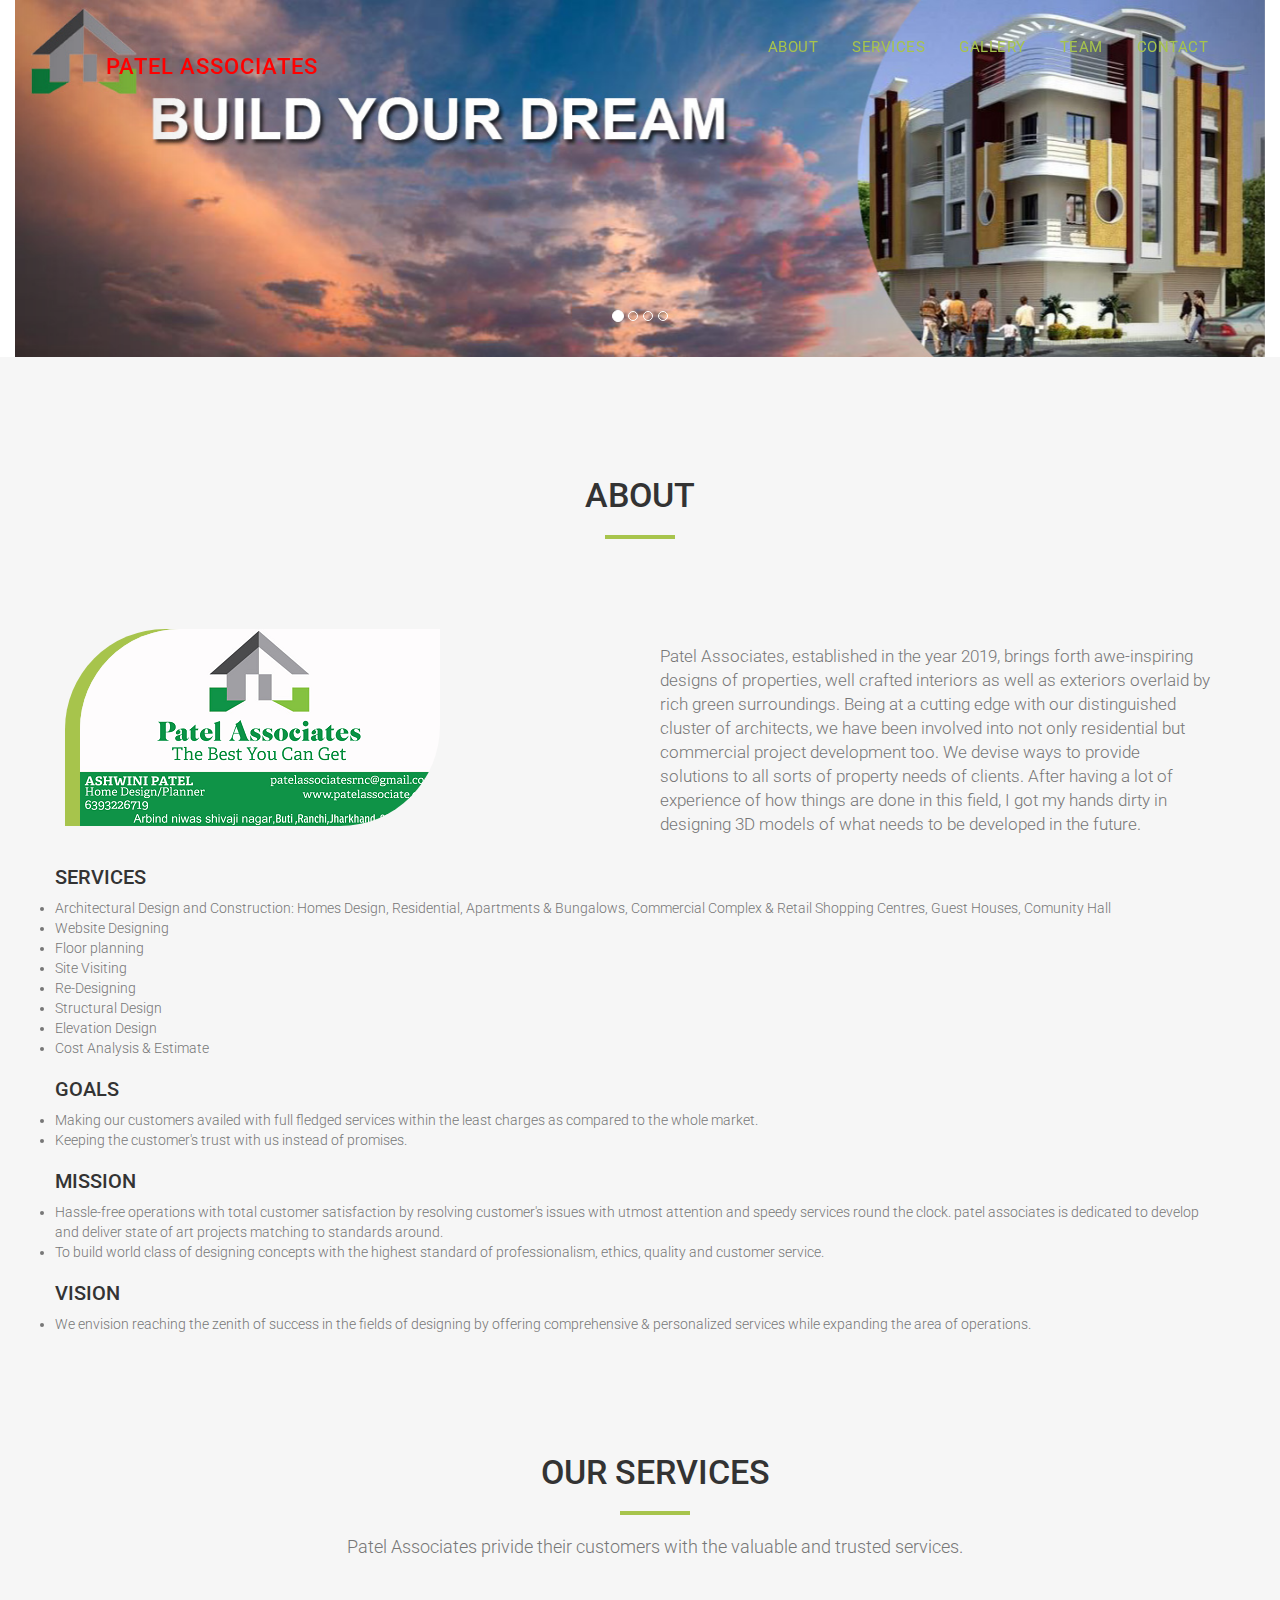
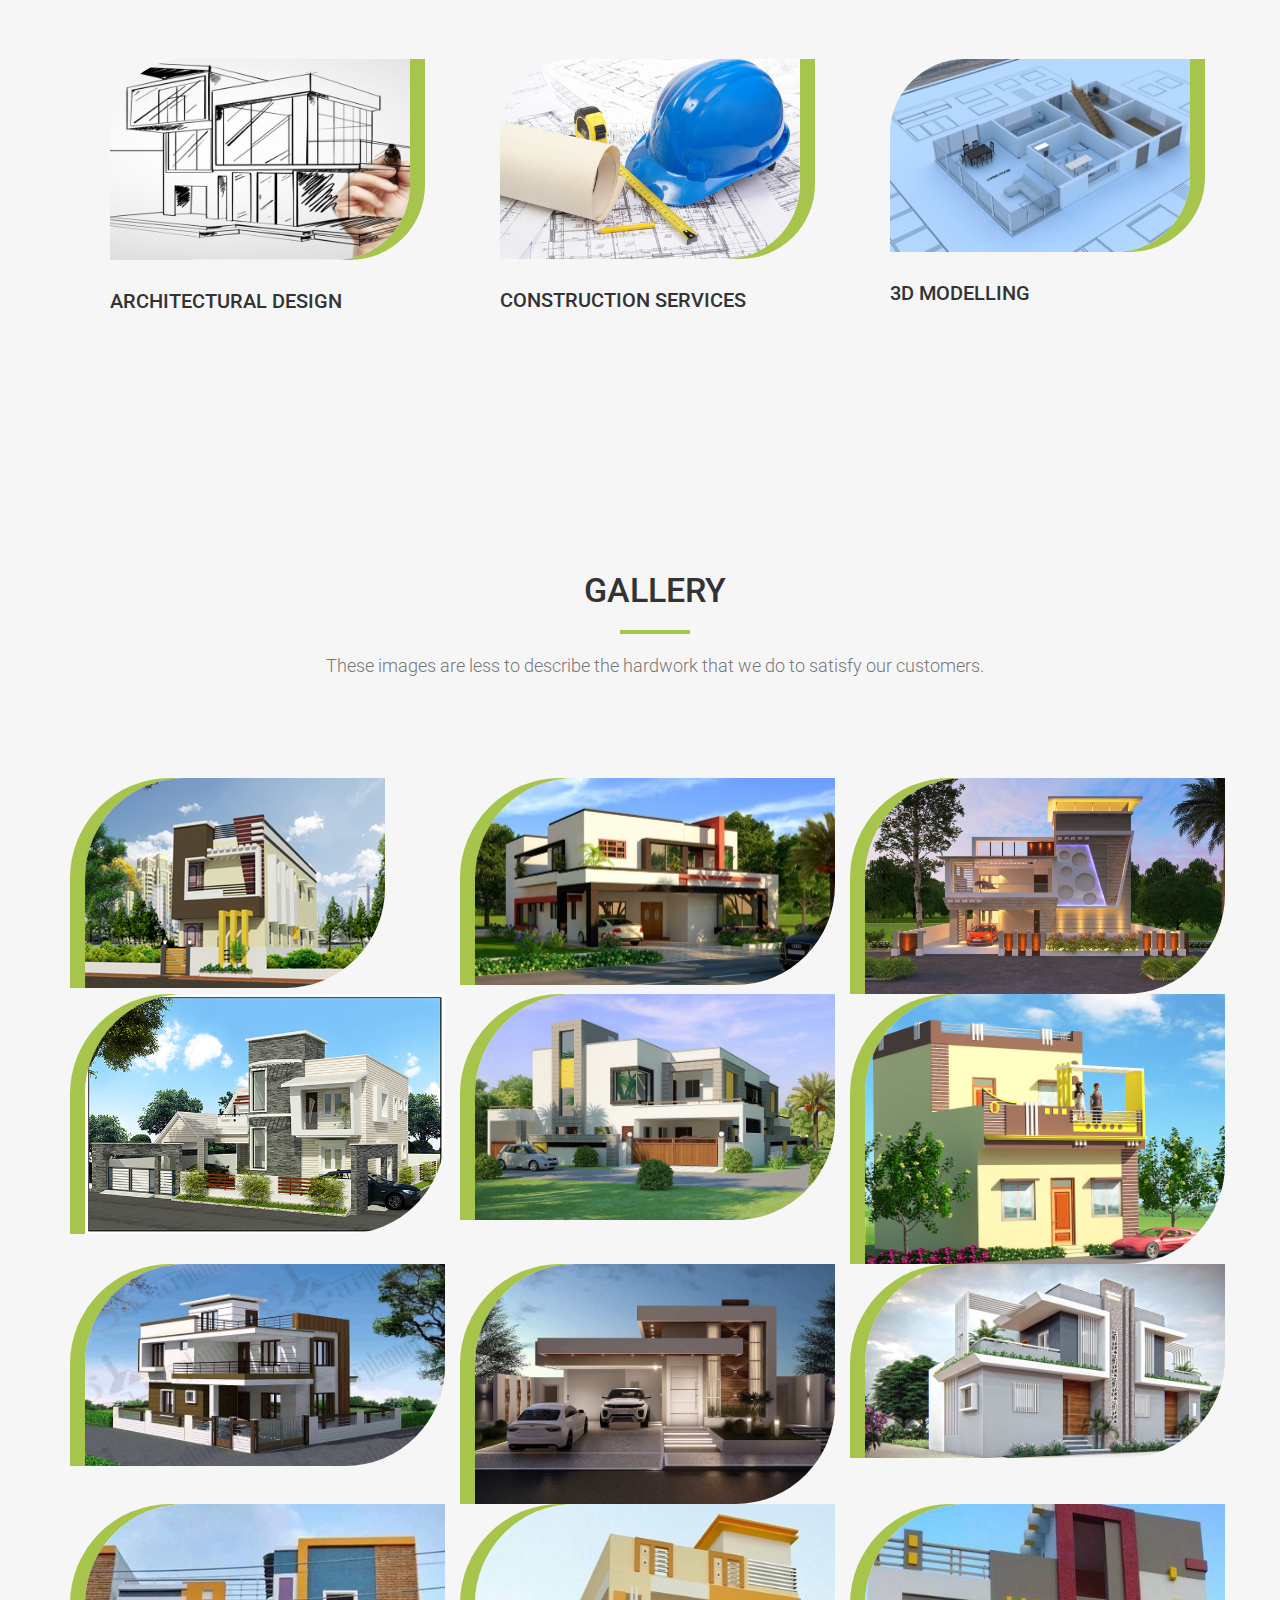
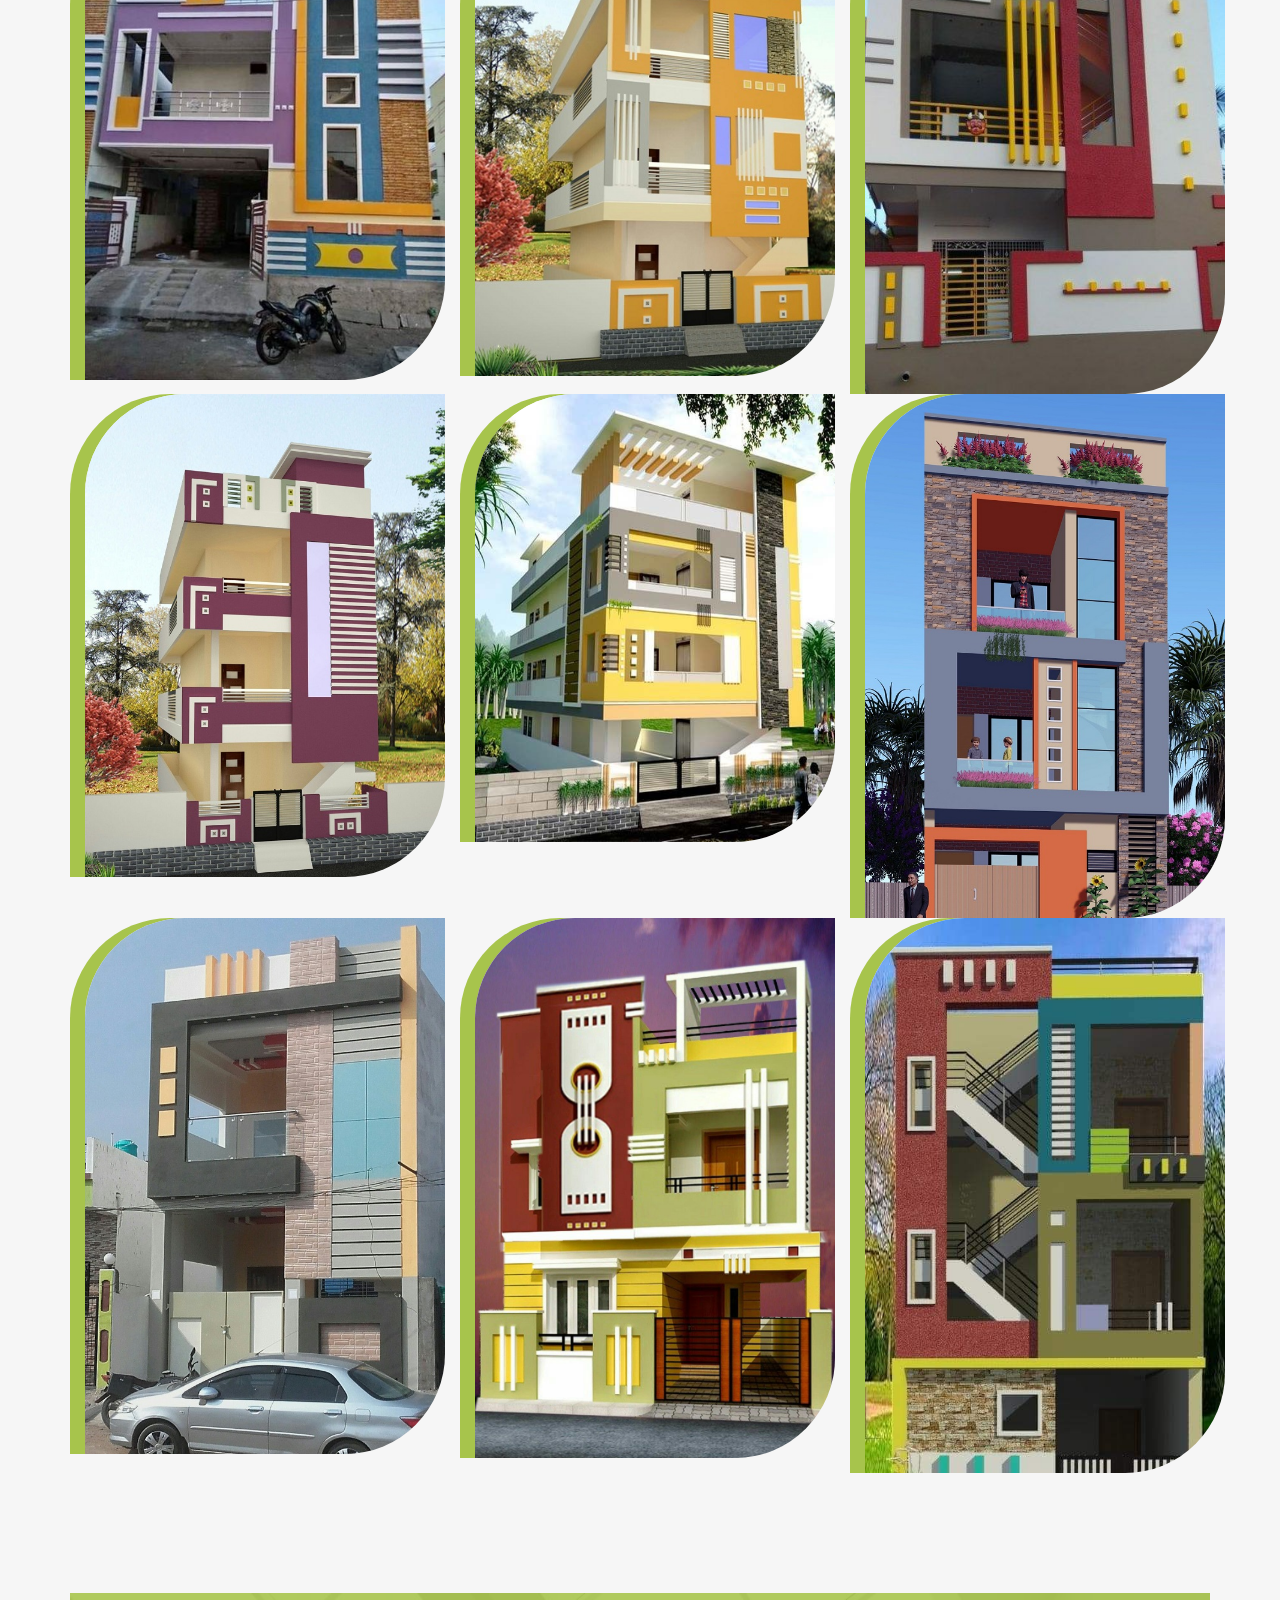
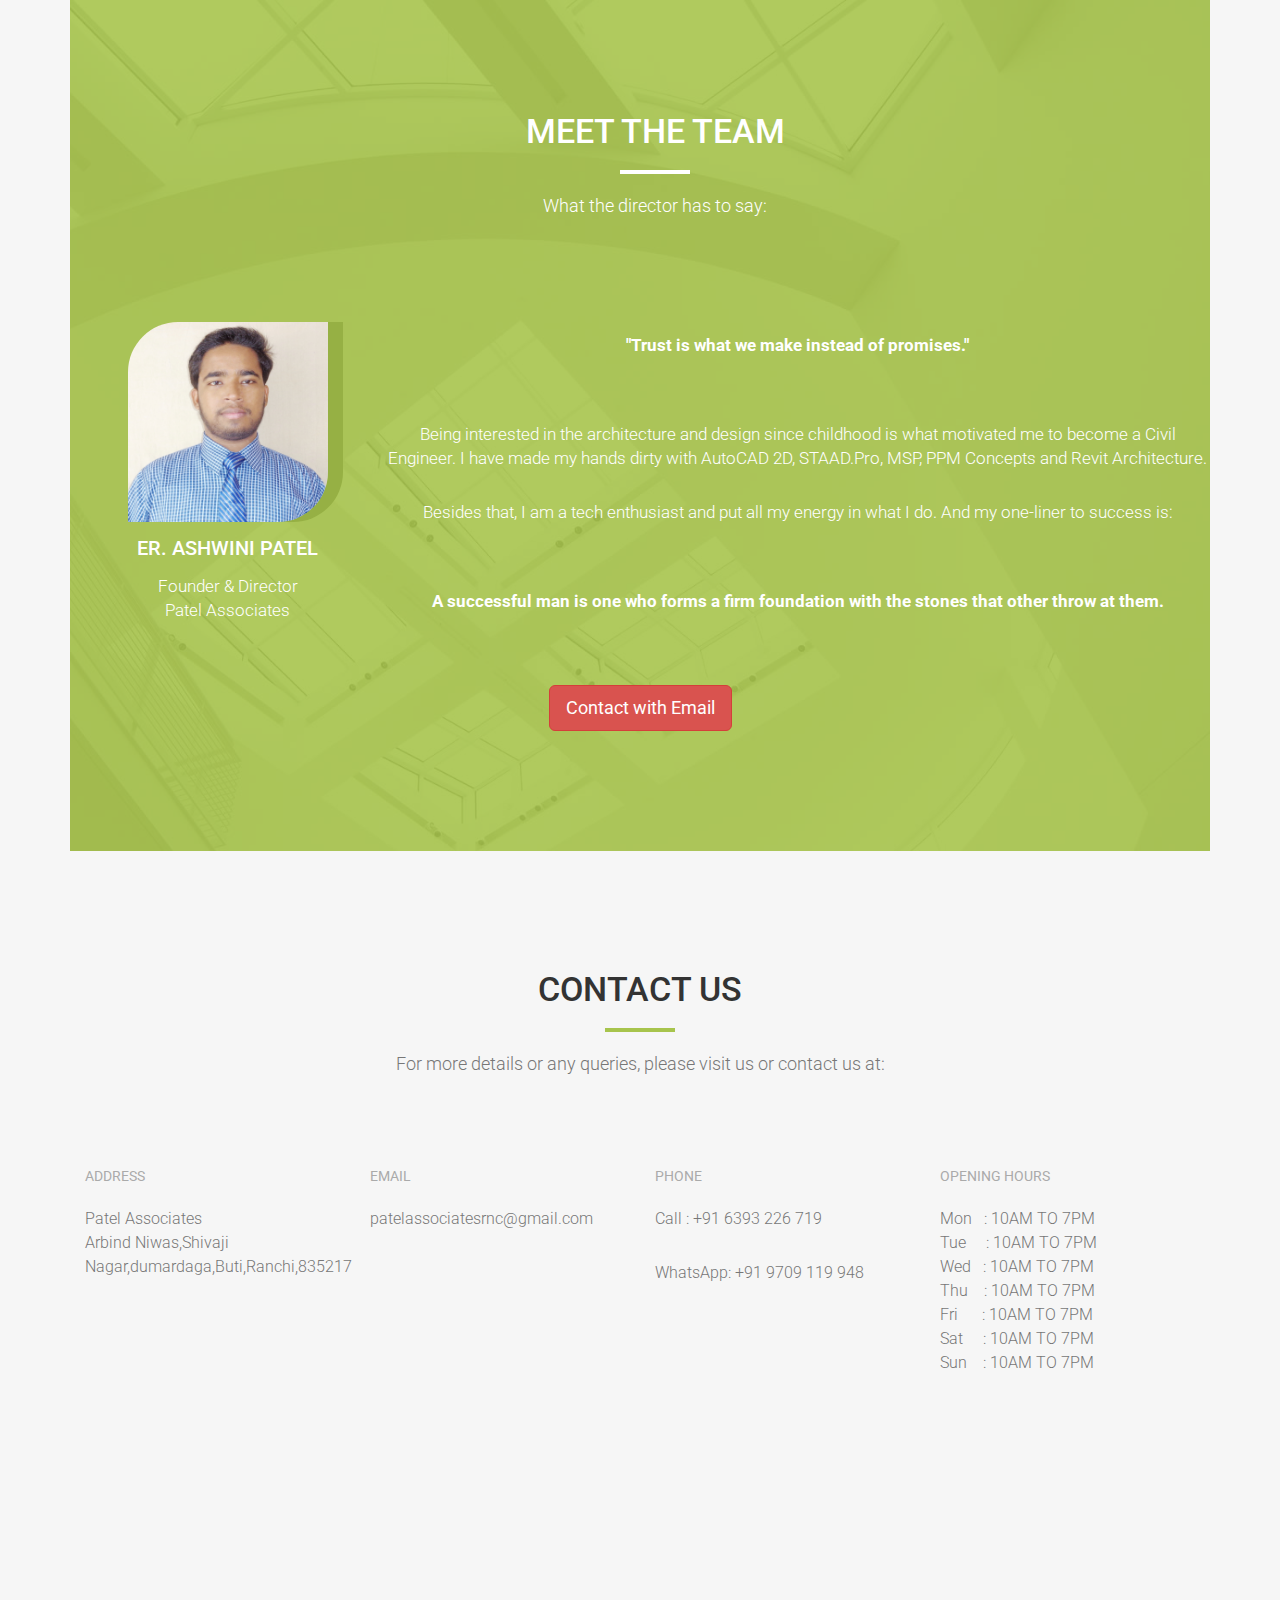
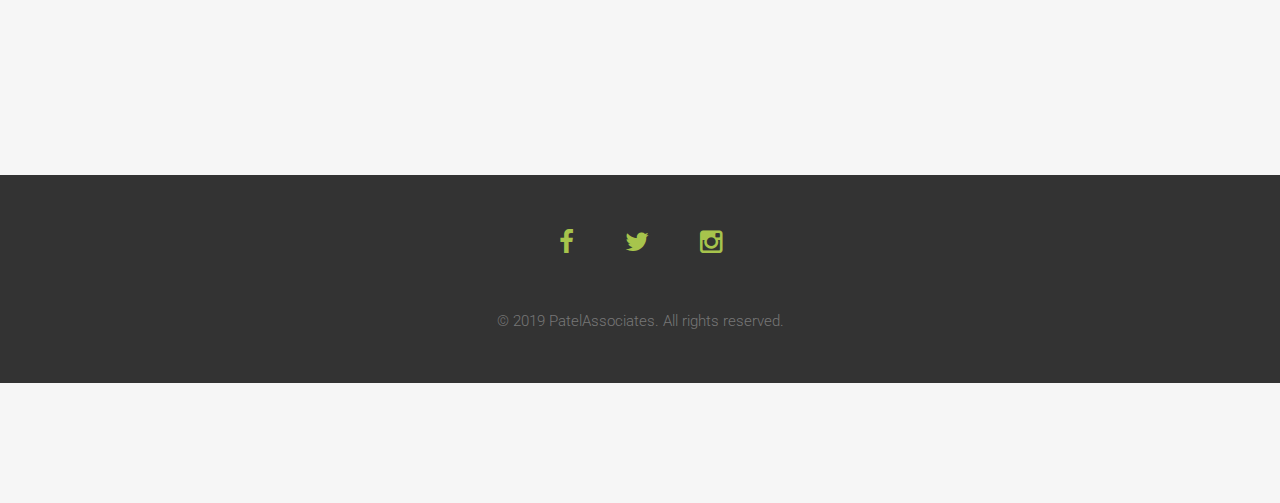
==== commit 8c57231f: "Update index.html" ====
--- a/index.html
+++ b/index.html
@@ -50,7 +50,7 @@
     <!-- Brand and toggle get grouped for better mobile display -->
     <div class="navbar-header">
       <button type="button" class="navbar-toggle collapsed" data-toggle="collapse" data-target="#bs-example-navbar-collapse-1"> <span class="sr-only">Toggle navigation</span> <span class="icon-bar"></span> <span class="icon-bar"></span> <span class="icon-bar"></span> </button>
-     <a class="navbar-brand page-scroll" href="#page-top"><h3><font color="red">&nbsp &nbsp Patel Associates</font></h2></a> </div>
+     <a class="navbar-brand page-scroll" href="#page-top"><h3><font color="red">&nbsp &nbsp &nbsp Patel Associates</font></h2></a> </div>
     
     <!-- Collect the nav links, forms, and other content for toggling -->
     <div class="collapse navbar-collapse" id="bs-example-navbar-collapse-1">
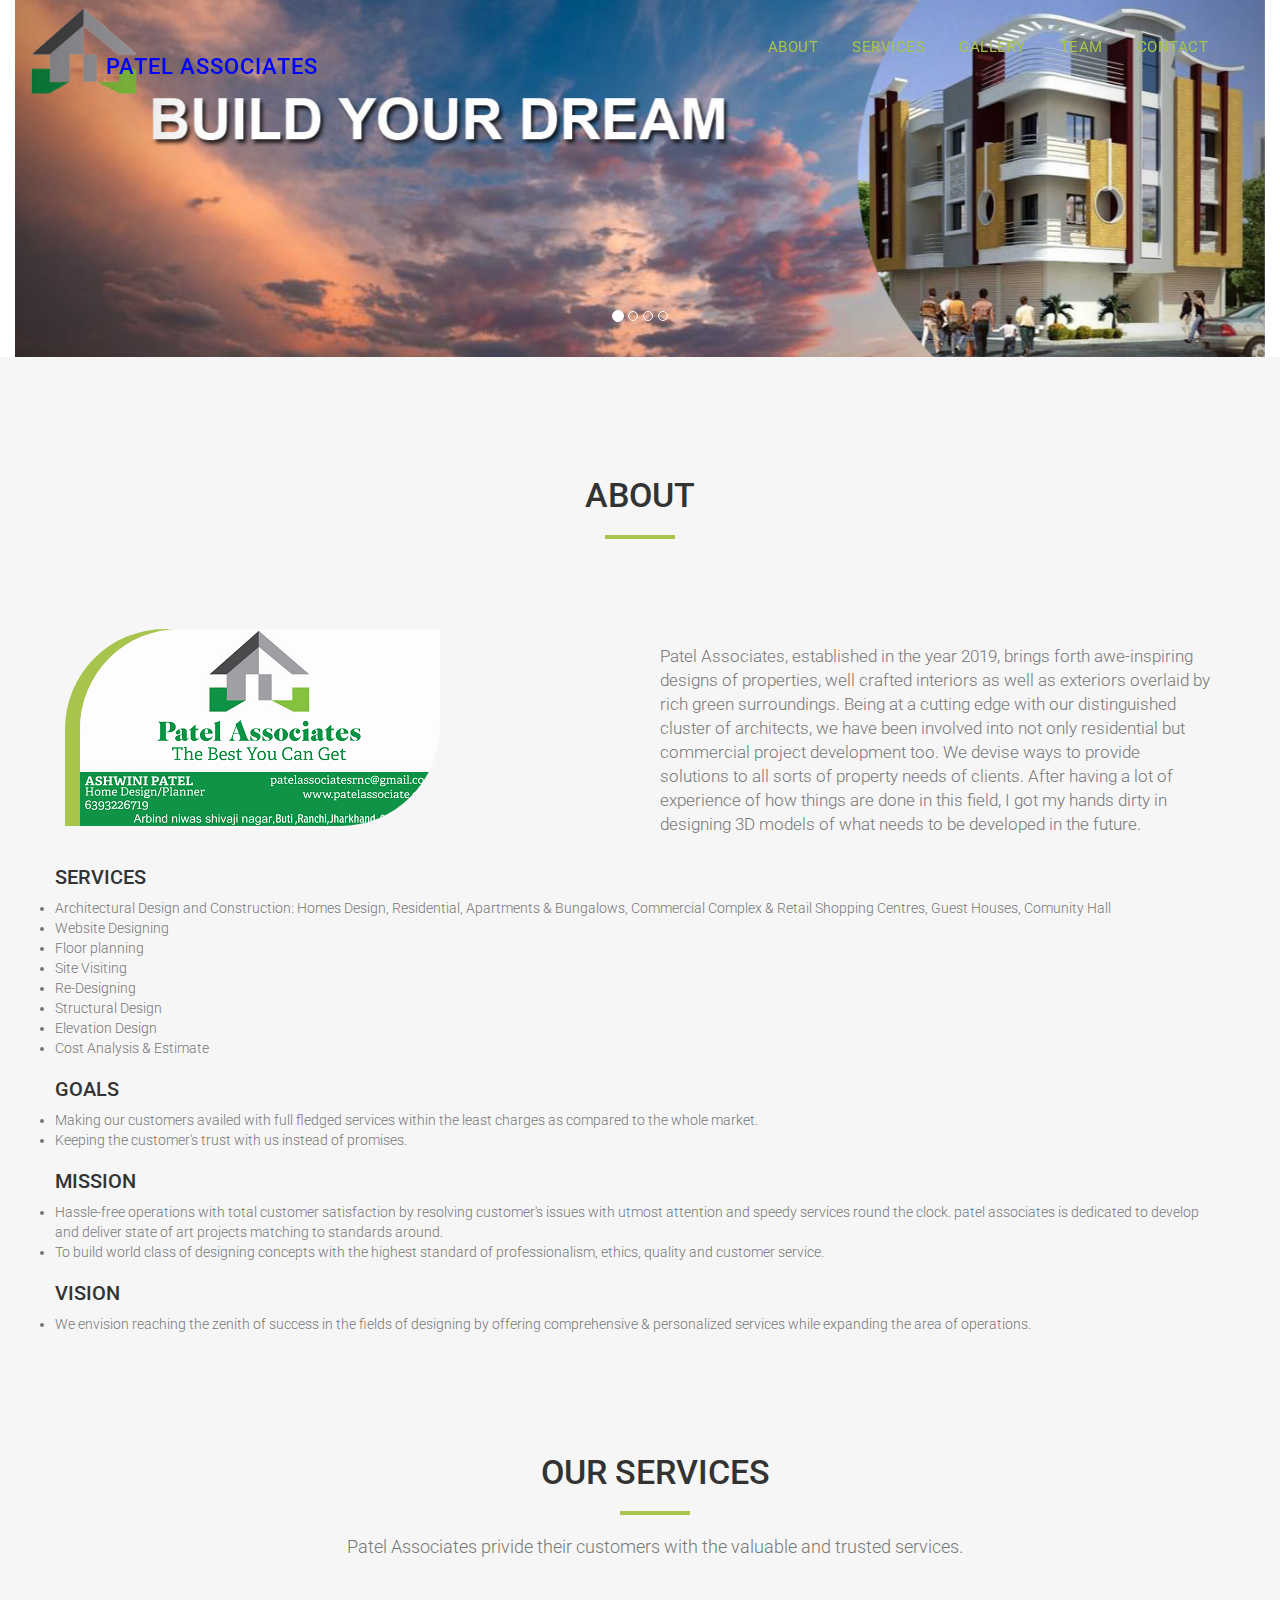
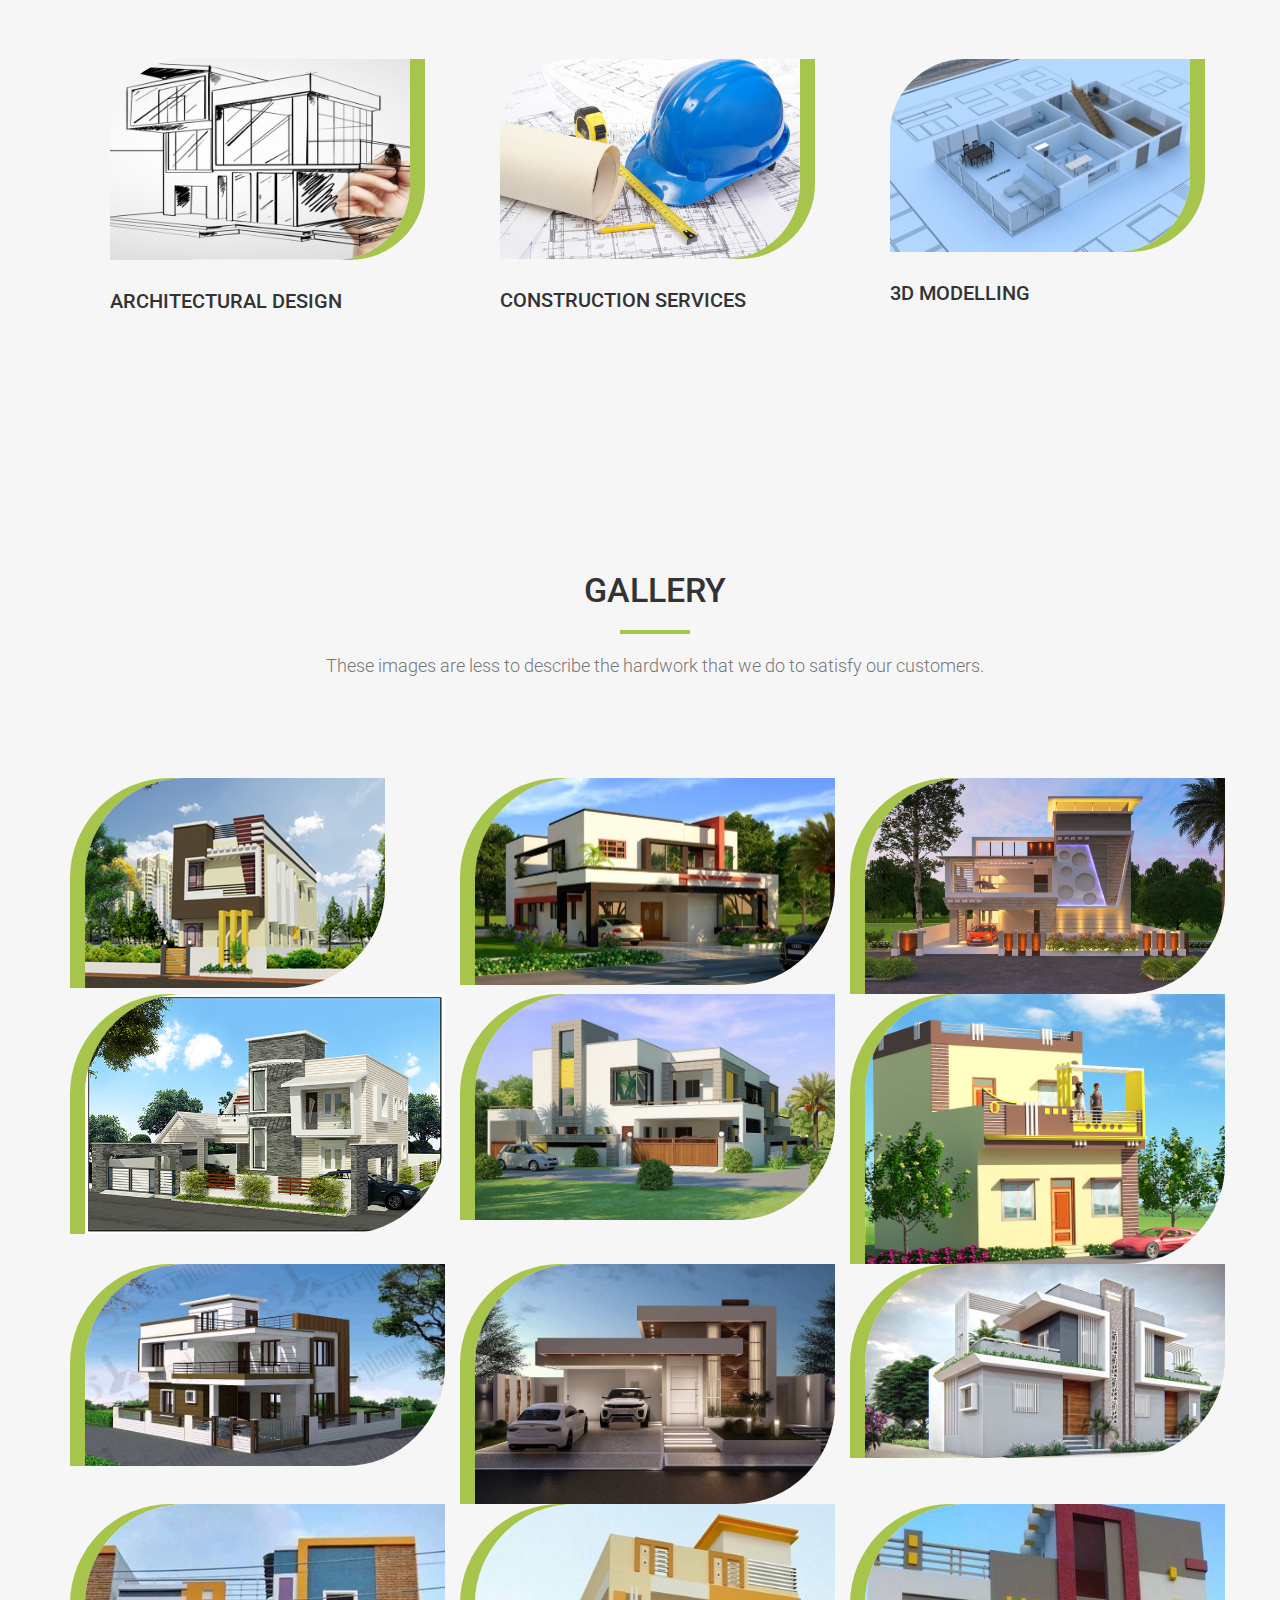
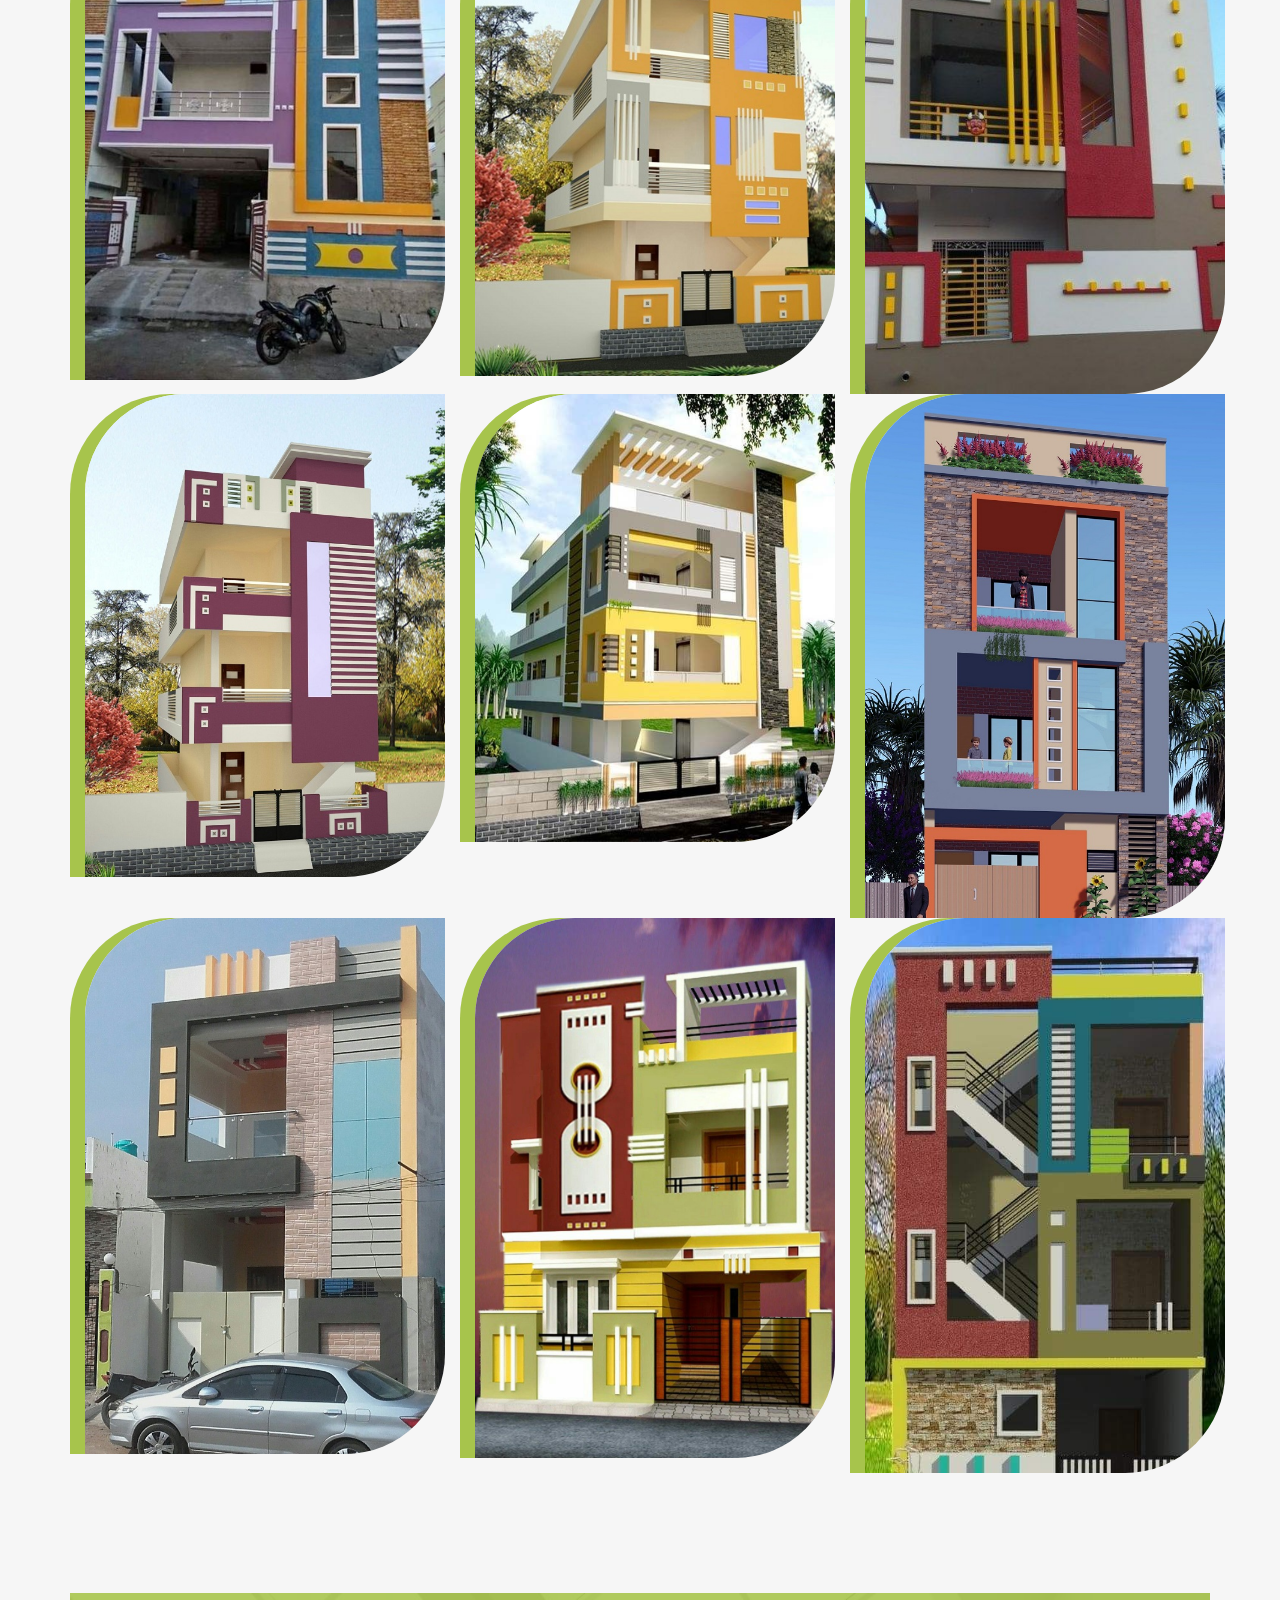
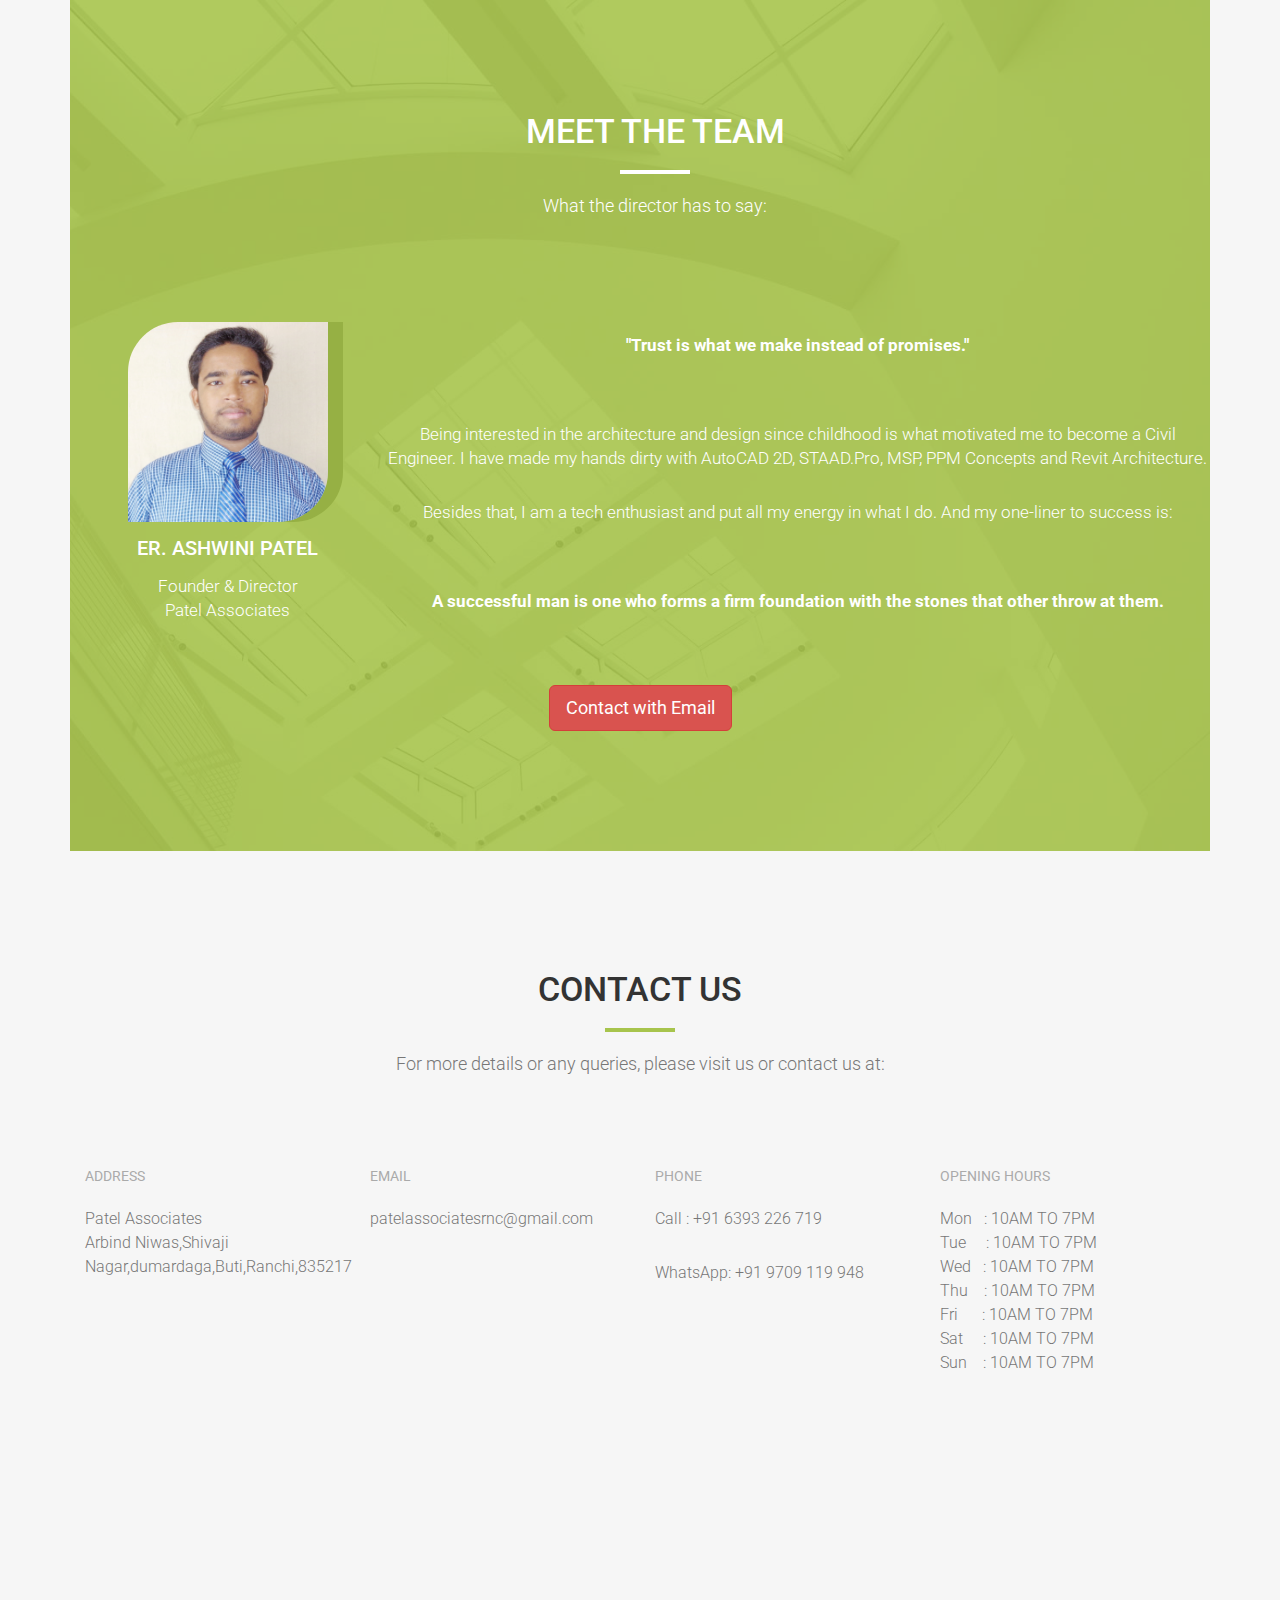
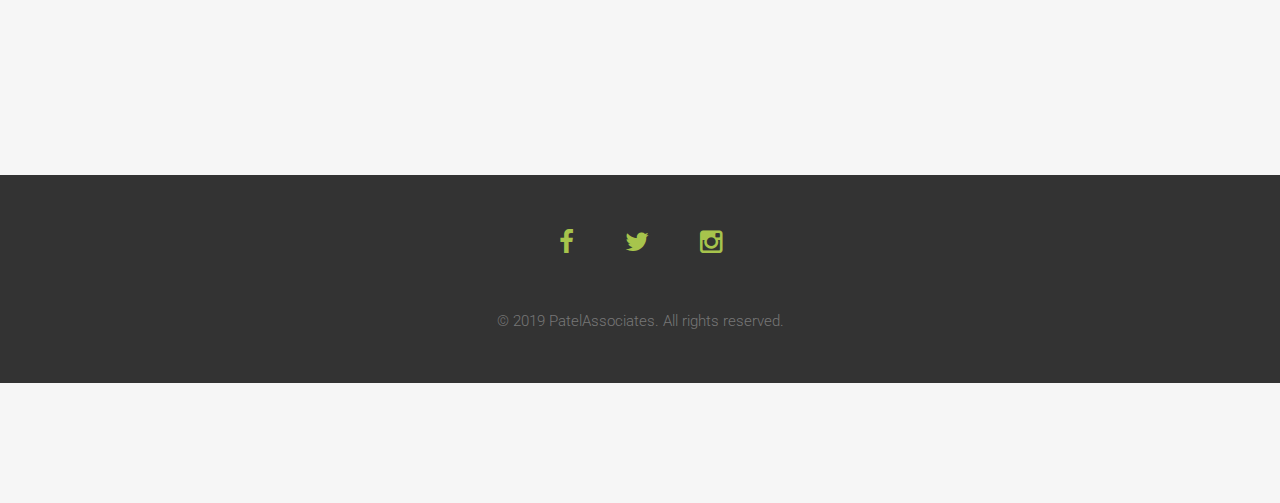
==== commit 1c4d50b8: "Update index.html" ====
--- a/index.html
+++ b/index.html
@@ -50,7 +50,7 @@
     <!-- Brand and toggle get grouped for better mobile display -->
     <div class="navbar-header">
       <button type="button" class="navbar-toggle collapsed" data-toggle="collapse" data-target="#bs-example-navbar-collapse-1"> <span class="sr-only">Toggle navigation</span> <span class="icon-bar"></span> <span class="icon-bar"></span> <span class="icon-bar"></span> </button>
-     <a class="navbar-brand page-scroll" href="#page-top"><h3><font color="red">&nbsp &nbsp &nbsp Patel Associates</font></h2></a> </div>
+     <a class="navbar-brand page-scroll" href="#page-top"><h3><font color="blue">&nbsp &nbsp &nbsp Patel Associates</font></h3></a> </div>
     
     <!-- Collect the nav links, forms, and other content for toggling -->
     <div class="collapse navbar-collapse" id="bs-example-navbar-collapse-1">
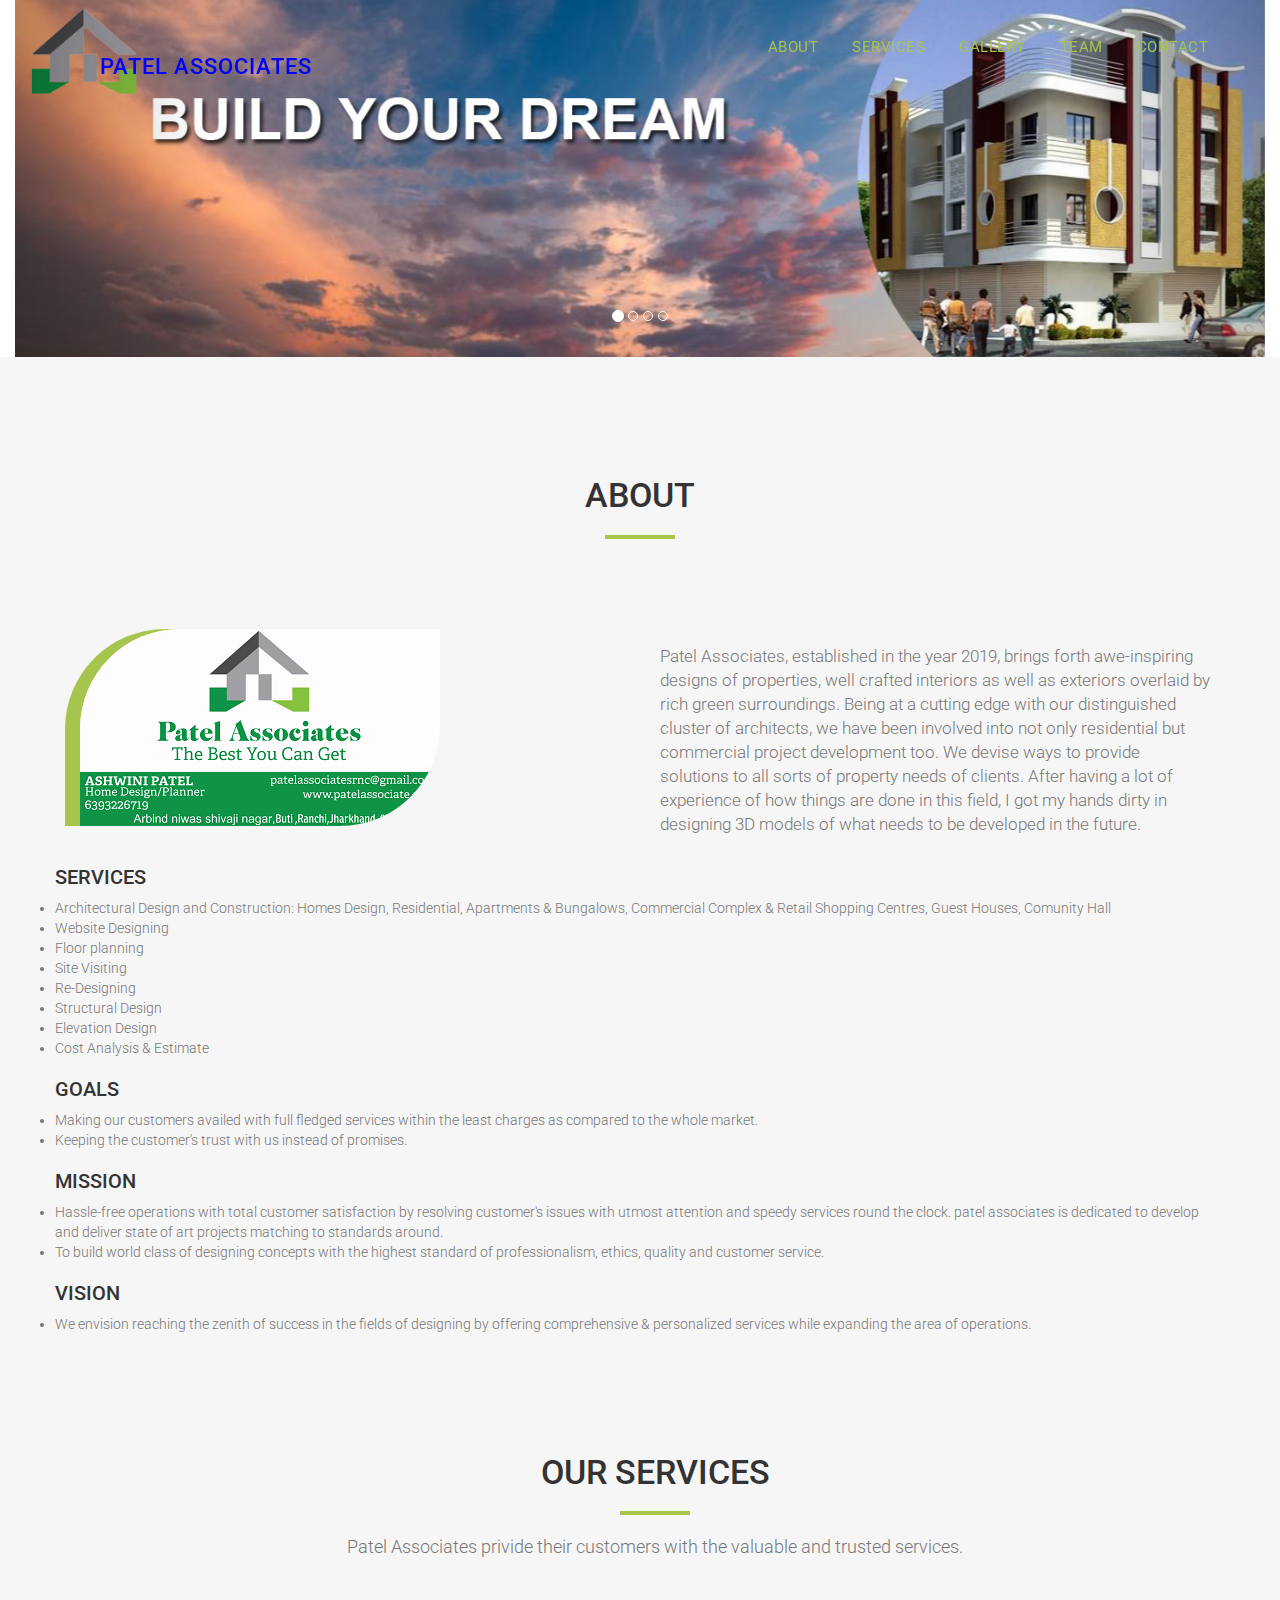
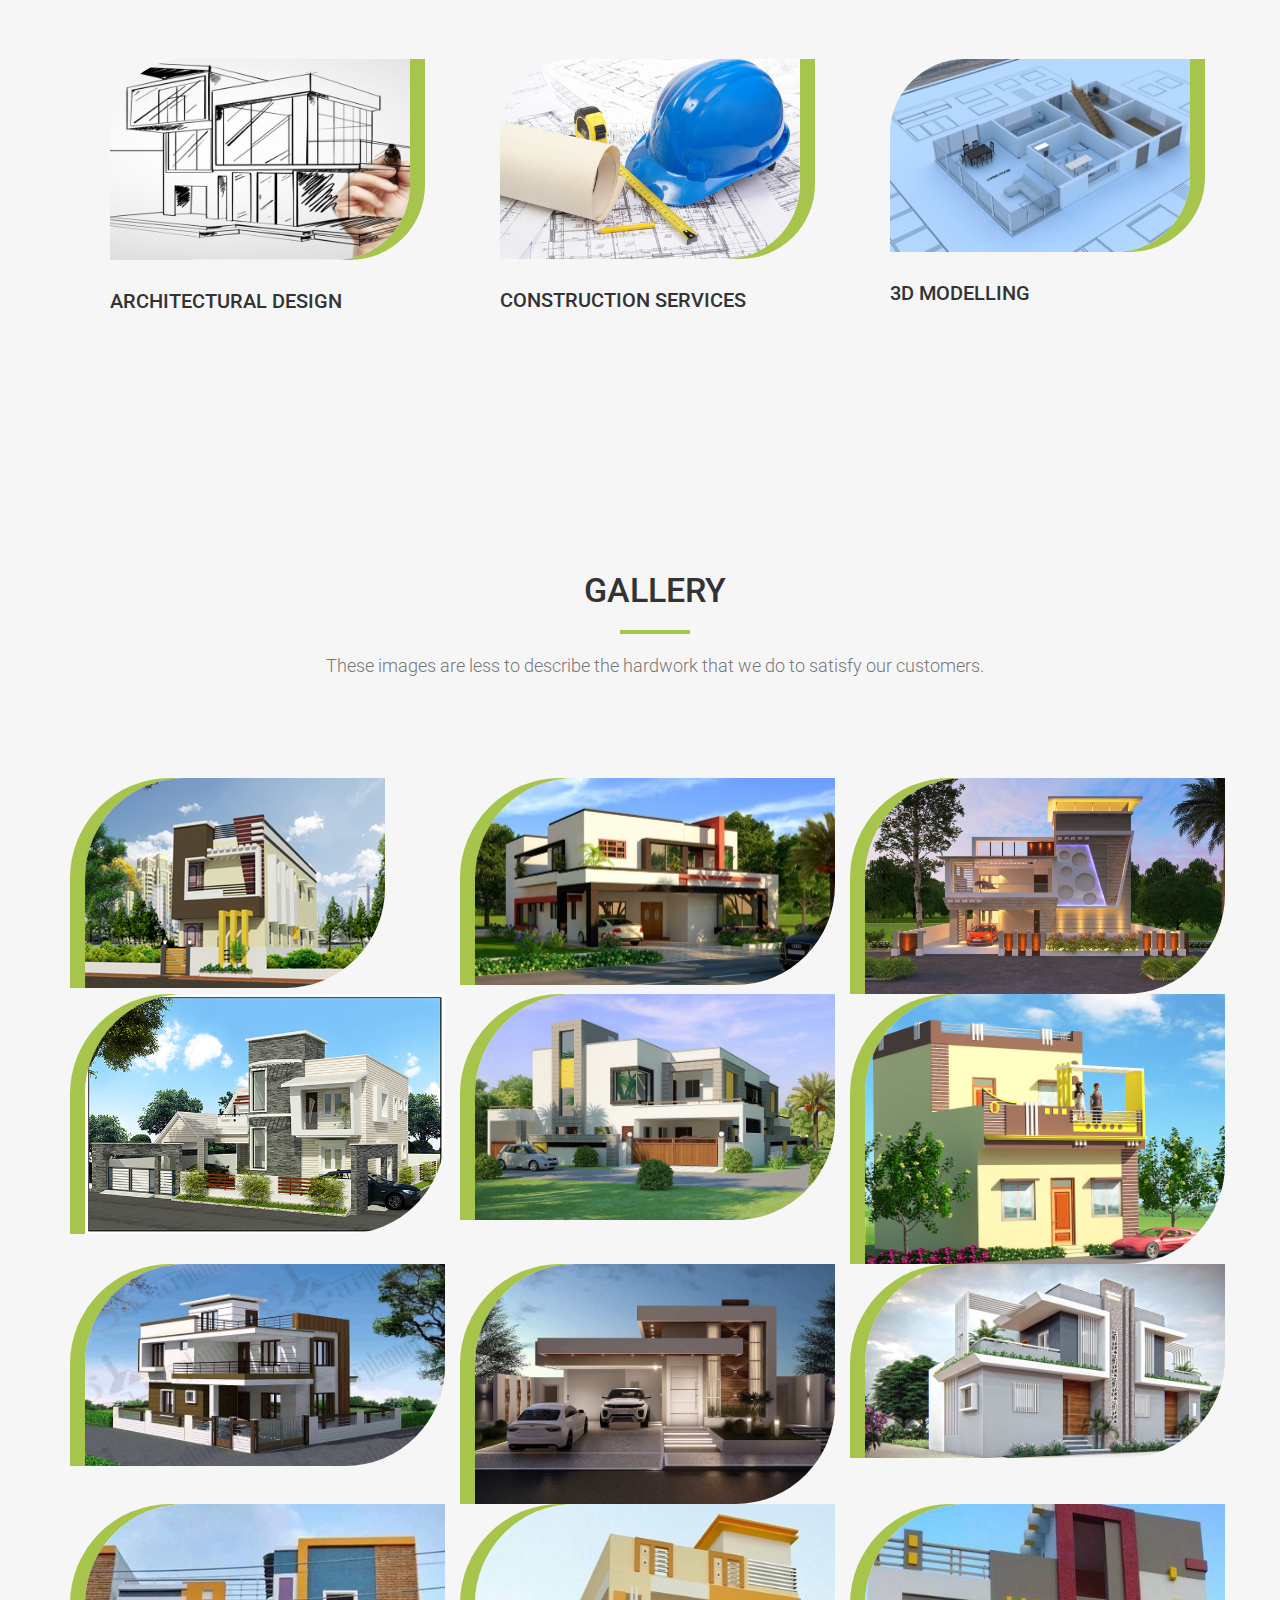
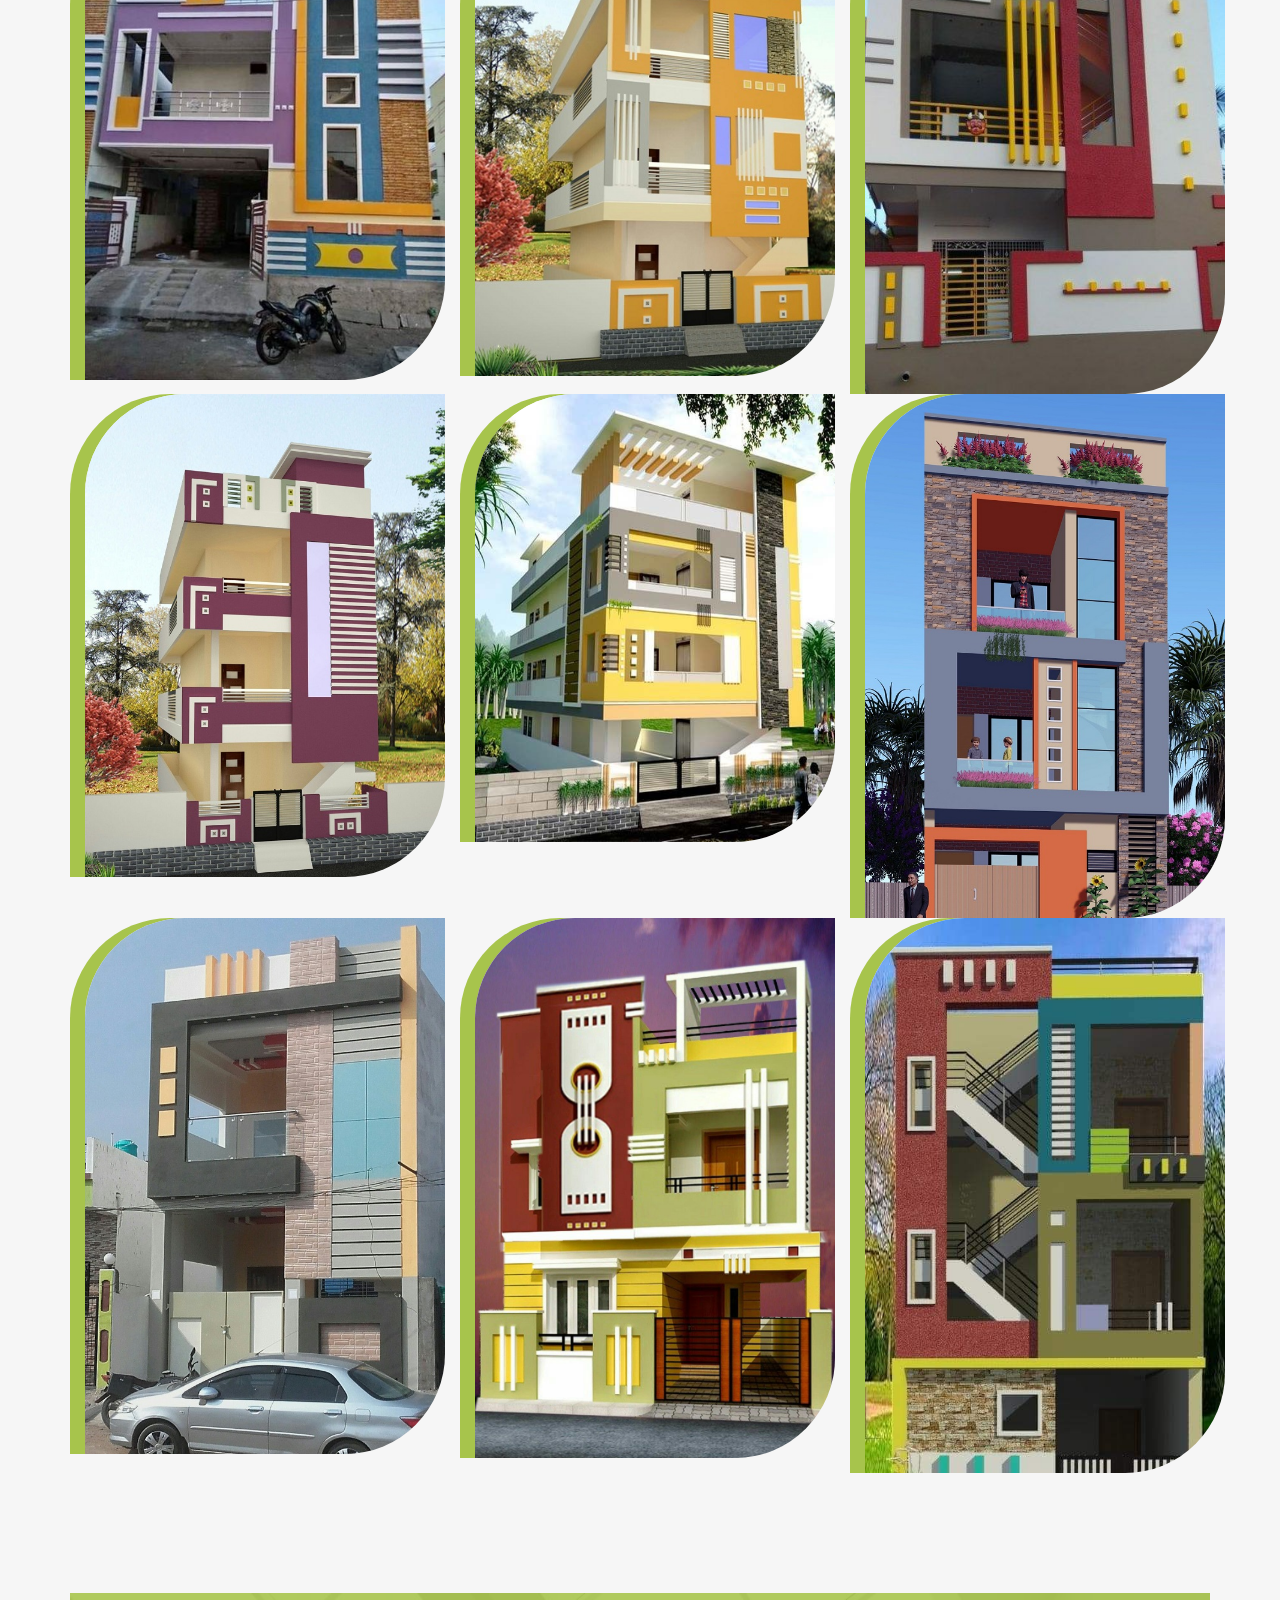
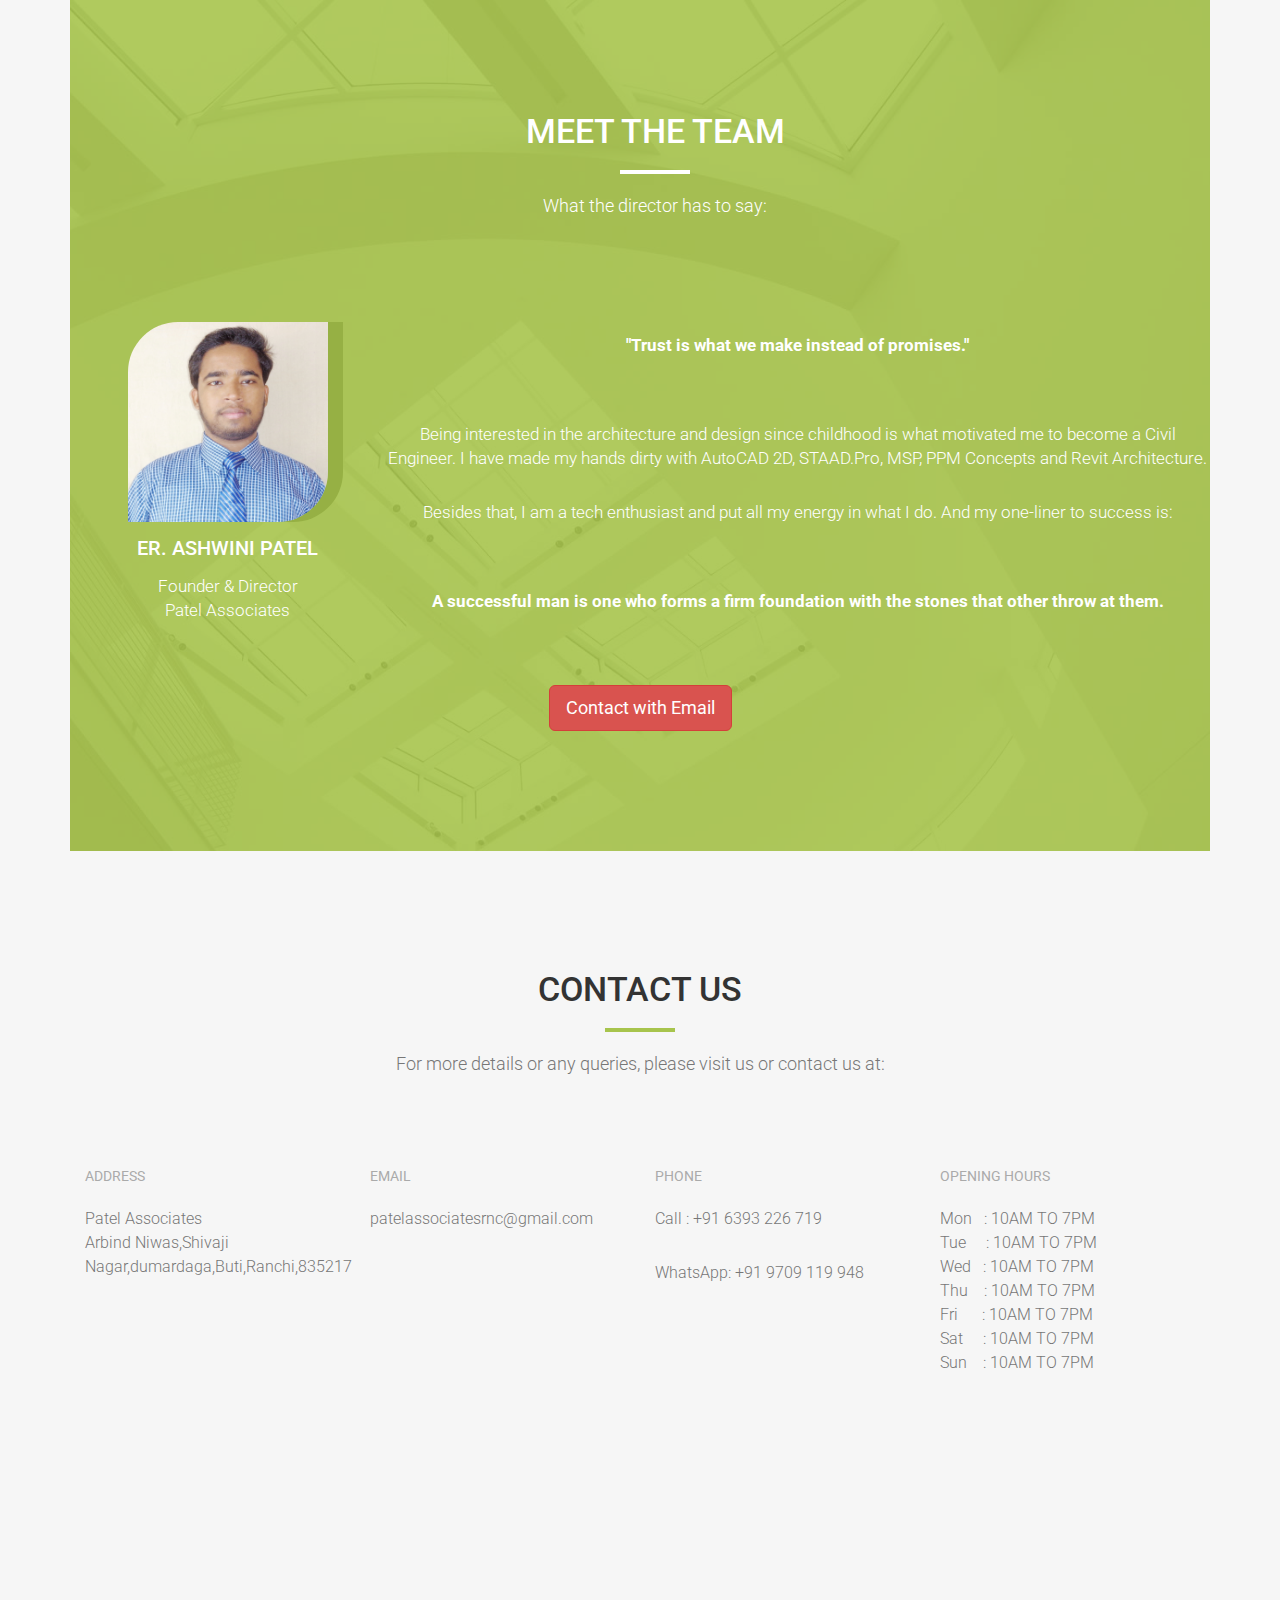
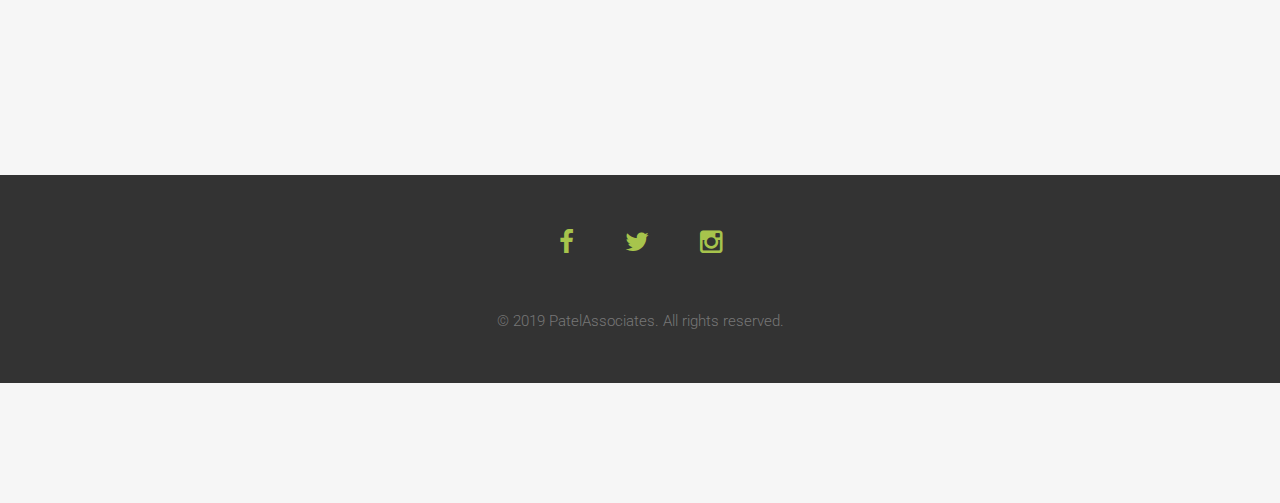
==== commit e042b709: "Update index.html" ====
--- a/index.html
+++ b/index.html
@@ -50,7 +50,7 @@
     <!-- Brand and toggle get grouped for better mobile display -->
     <div class="navbar-header">
       <button type="button" class="navbar-toggle collapsed" data-toggle="collapse" data-target="#bs-example-navbar-collapse-1"> <span class="sr-only">Toggle navigation</span> <span class="icon-bar"></span> <span class="icon-bar"></span> <span class="icon-bar"></span> </button>
-     <a class="navbar-brand page-scroll" href="#page-top"><h3><font color="blue">&nbsp &nbsp &nbsp Patel Associates</font></h3></a> </div>
+     <a class="navbar-brand page-scroll" href="#page-top"><h3><font color="blue">&nbsp &nbsp &nbspPatel Associates</font></h3></a> </div>
     
     <!-- Collect the nav links, forms, and other content for toggling -->
     <div class="collapse navbar-collapse" id="bs-example-navbar-collapse-1">
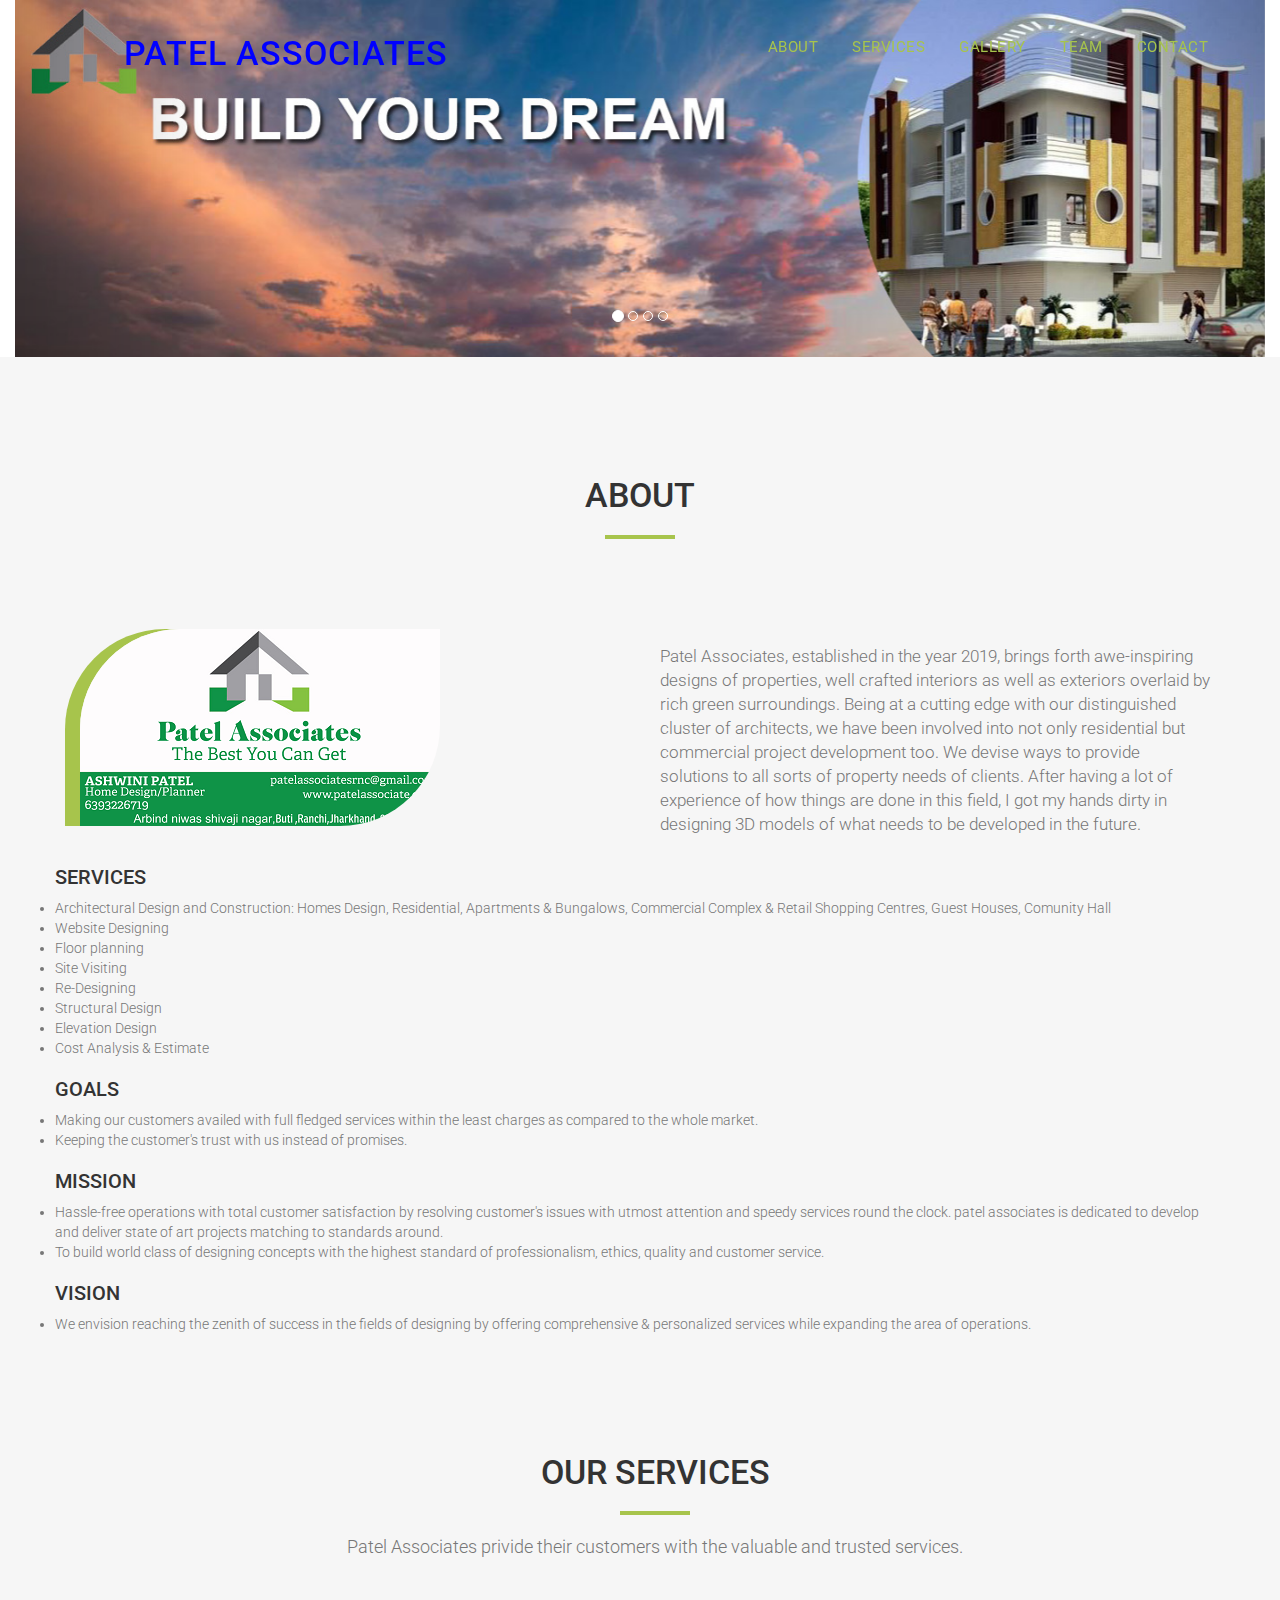
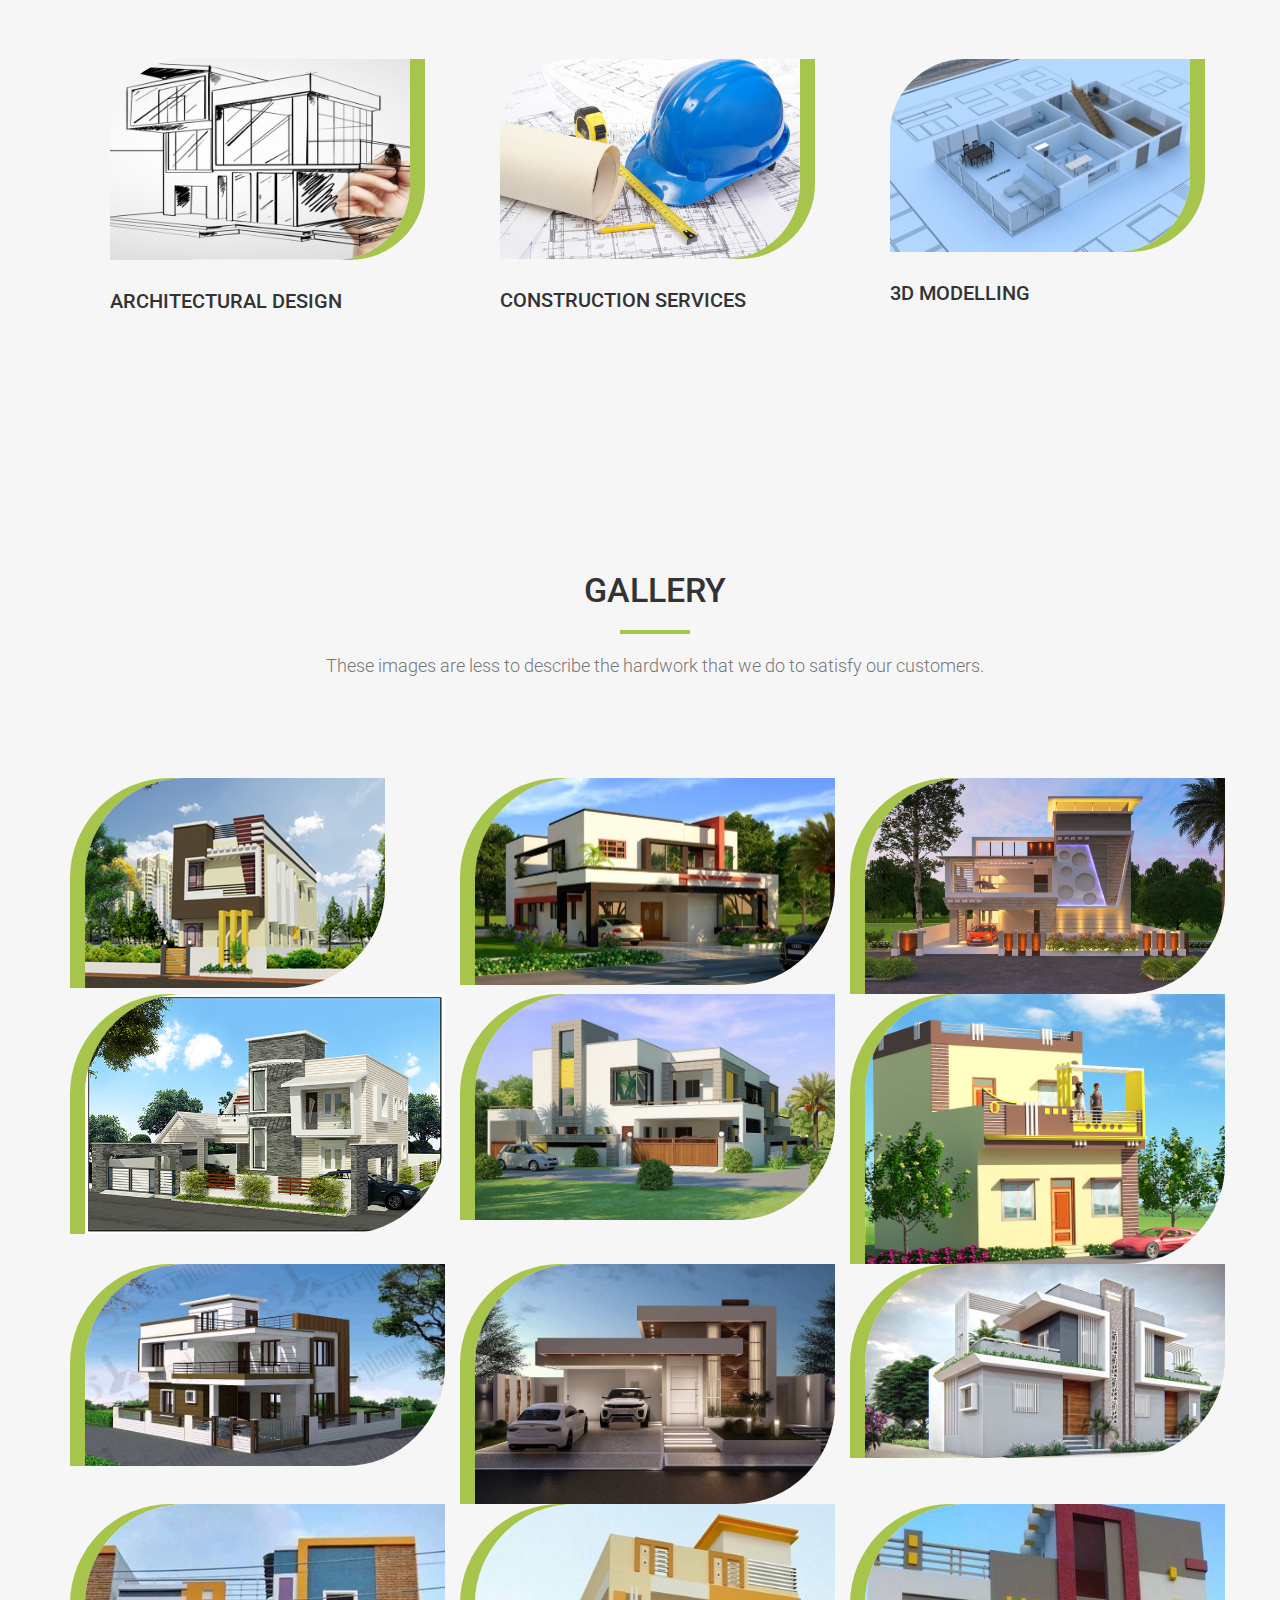
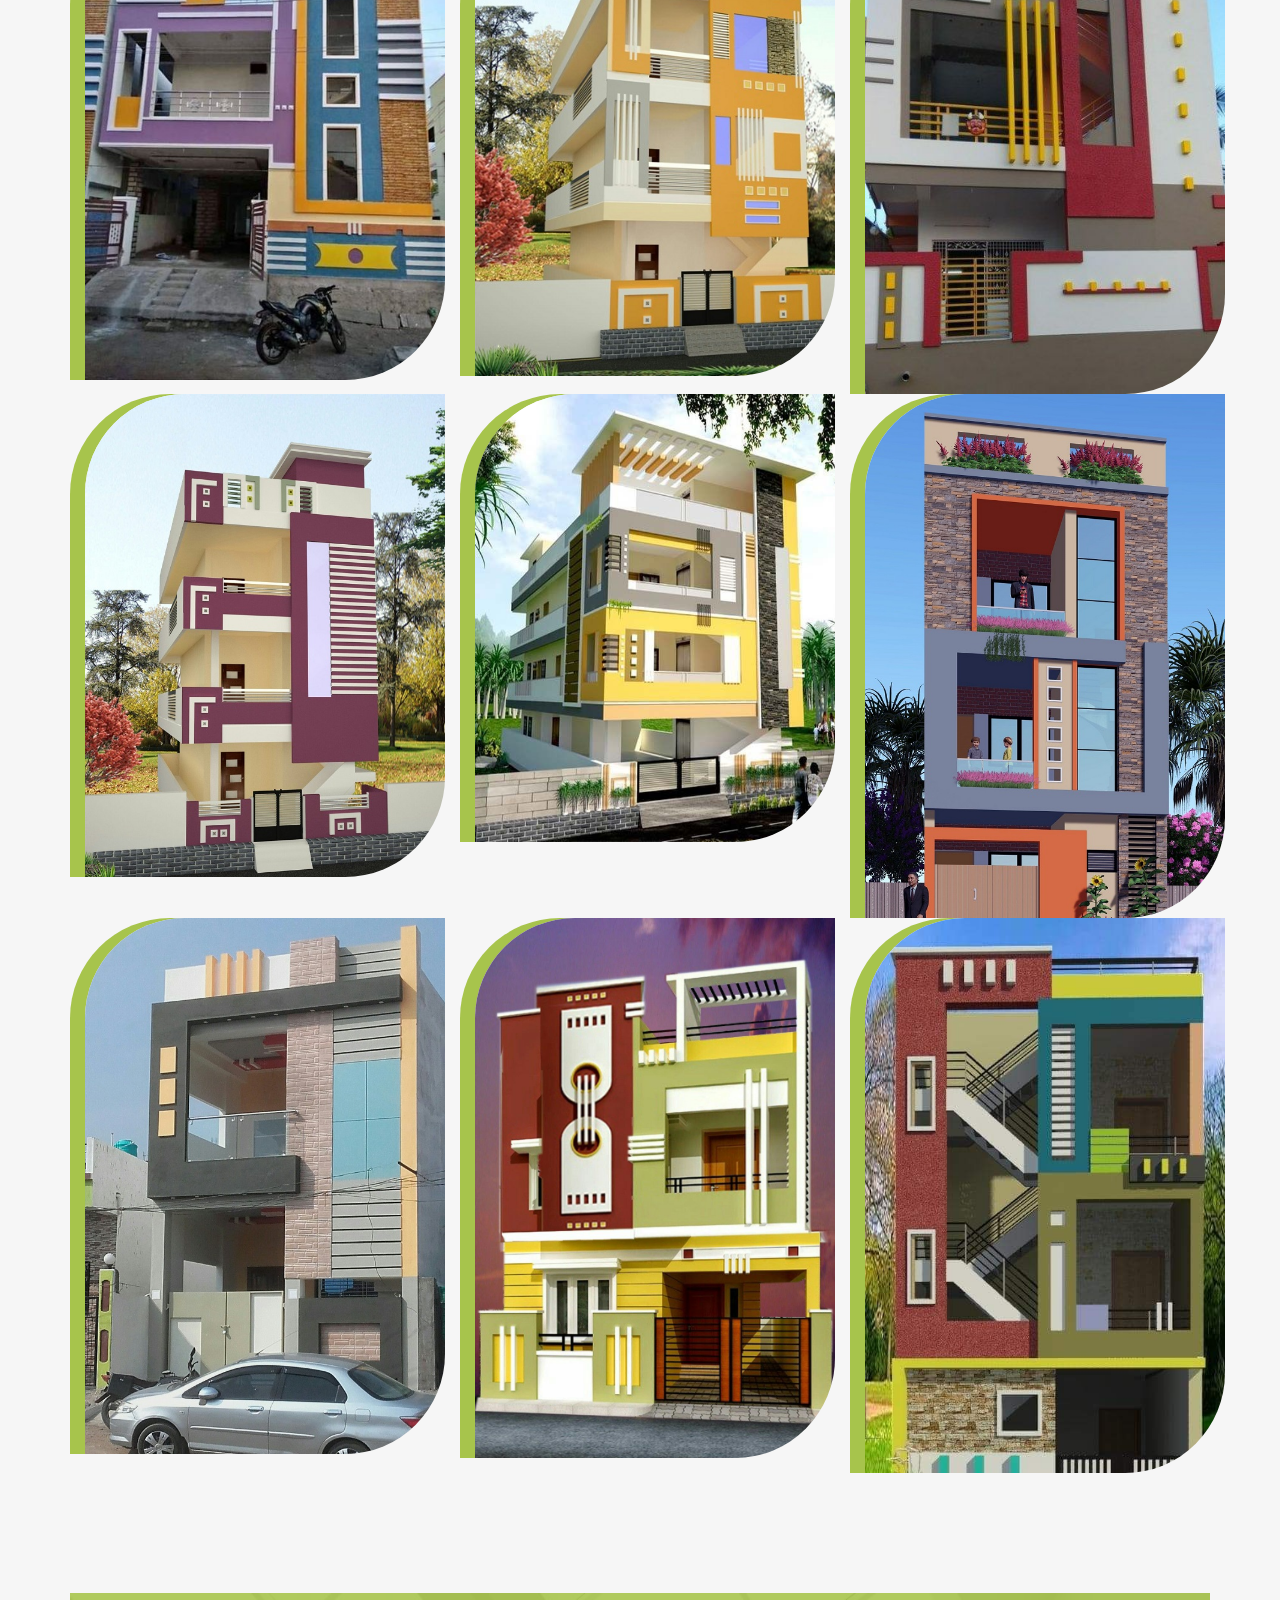
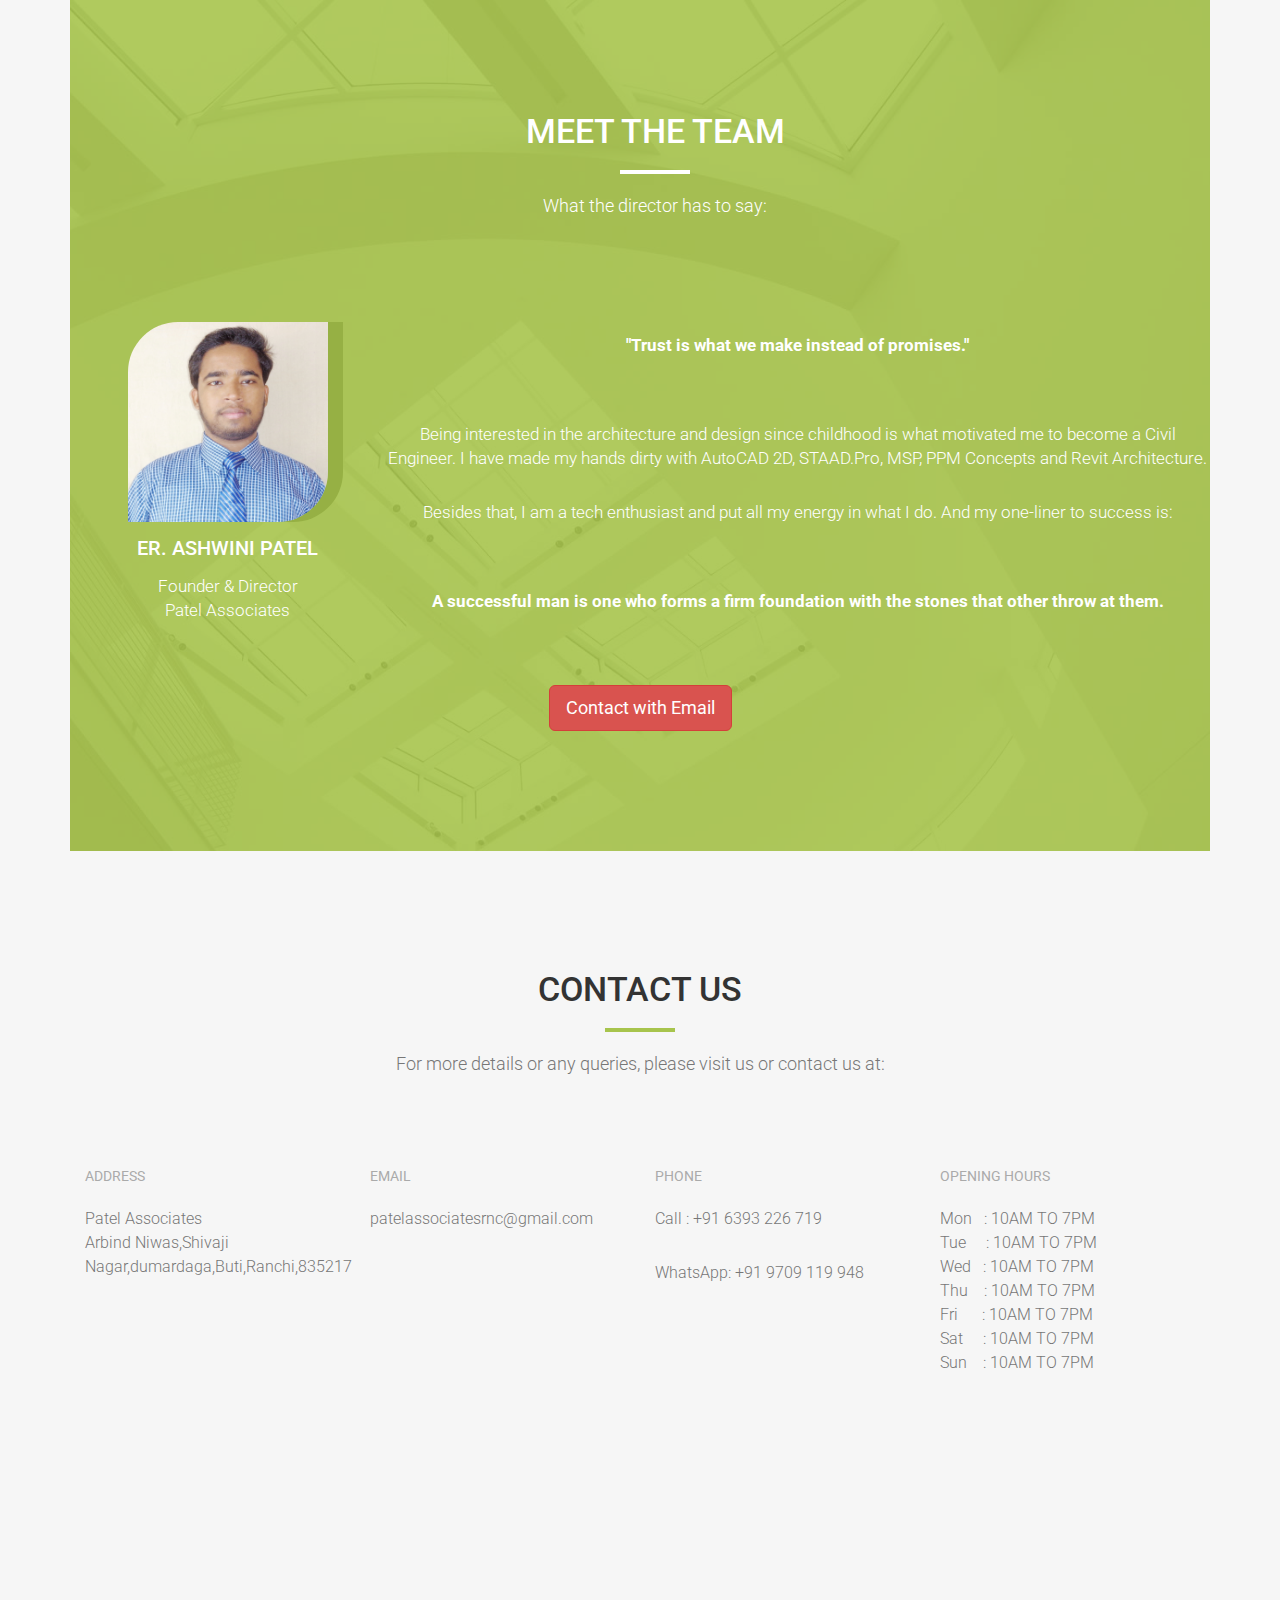
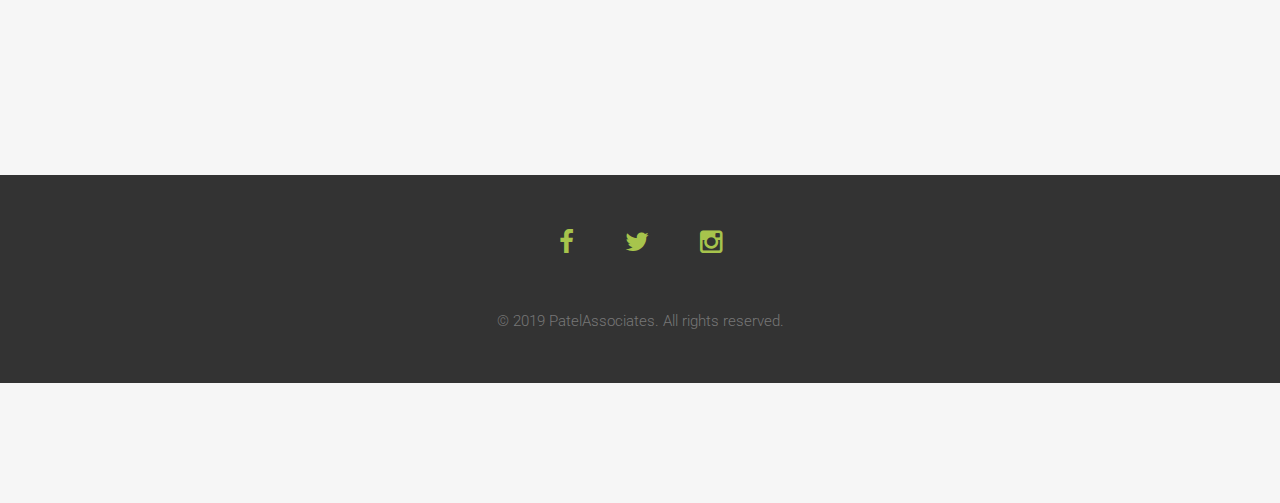
==== commit ff4cb06d: "Update index.html" ====
--- a/index.html
+++ b/index.html
@@ -50,7 +50,7 @@
     <!-- Brand and toggle get grouped for better mobile display -->
     <div class="navbar-header">
       <button type="button" class="navbar-toggle collapsed" data-toggle="collapse" data-target="#bs-example-navbar-collapse-1"> <span class="sr-only">Toggle navigation</span> <span class="icon-bar"></span> <span class="icon-bar"></span> <span class="icon-bar"></span> </button>
-     <a class="navbar-brand page-scroll" href="#page-top"><h3><font color="blue">&nbsp &nbsp &nbspPatel Associates</font></h3></a> </div>
+     <a class="navbar-brand page-scroll" href="#page-top"><h2><font color="blue">&nbsp &nbsp &nbsp Patel Associates</font></h2></a> </div>
     
     <!-- Collect the nav links, forms, and other content for toggling -->
     <div class="collapse navbar-collapse" id="bs-example-navbar-collapse-1">
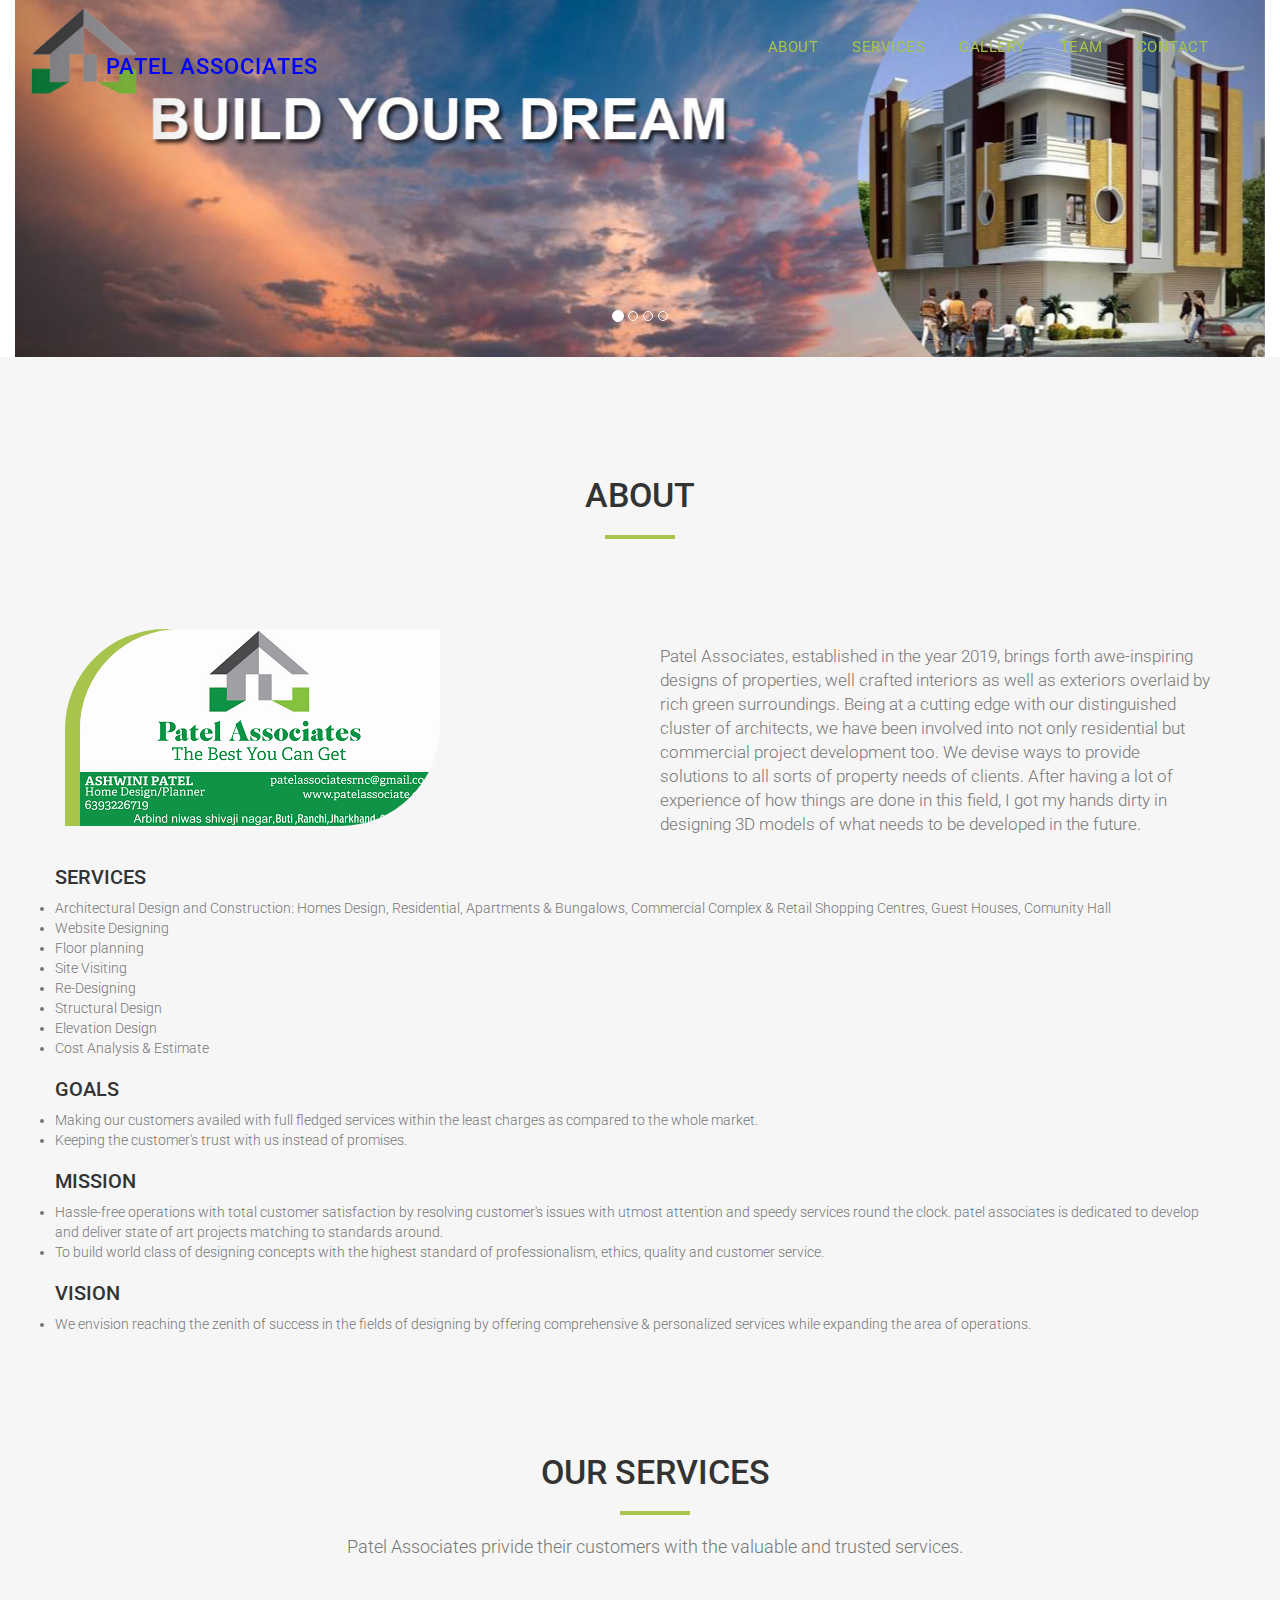
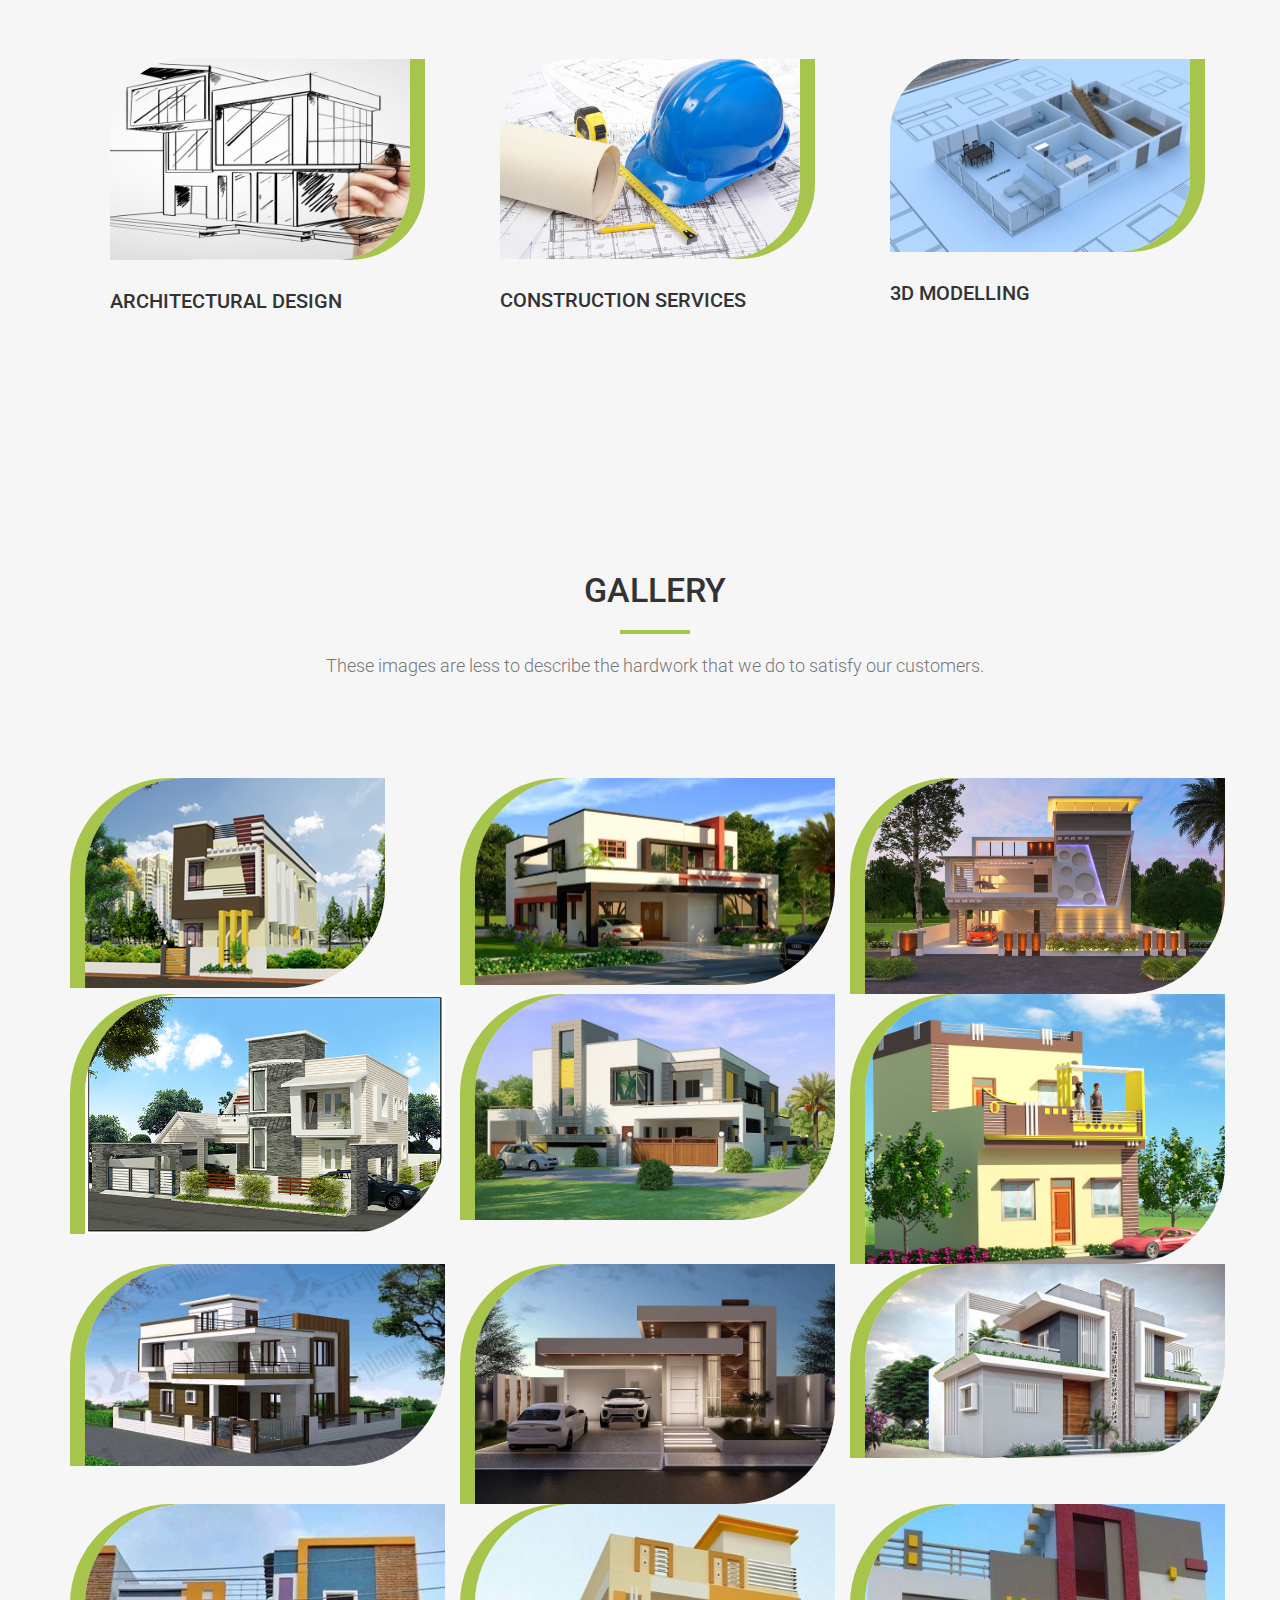
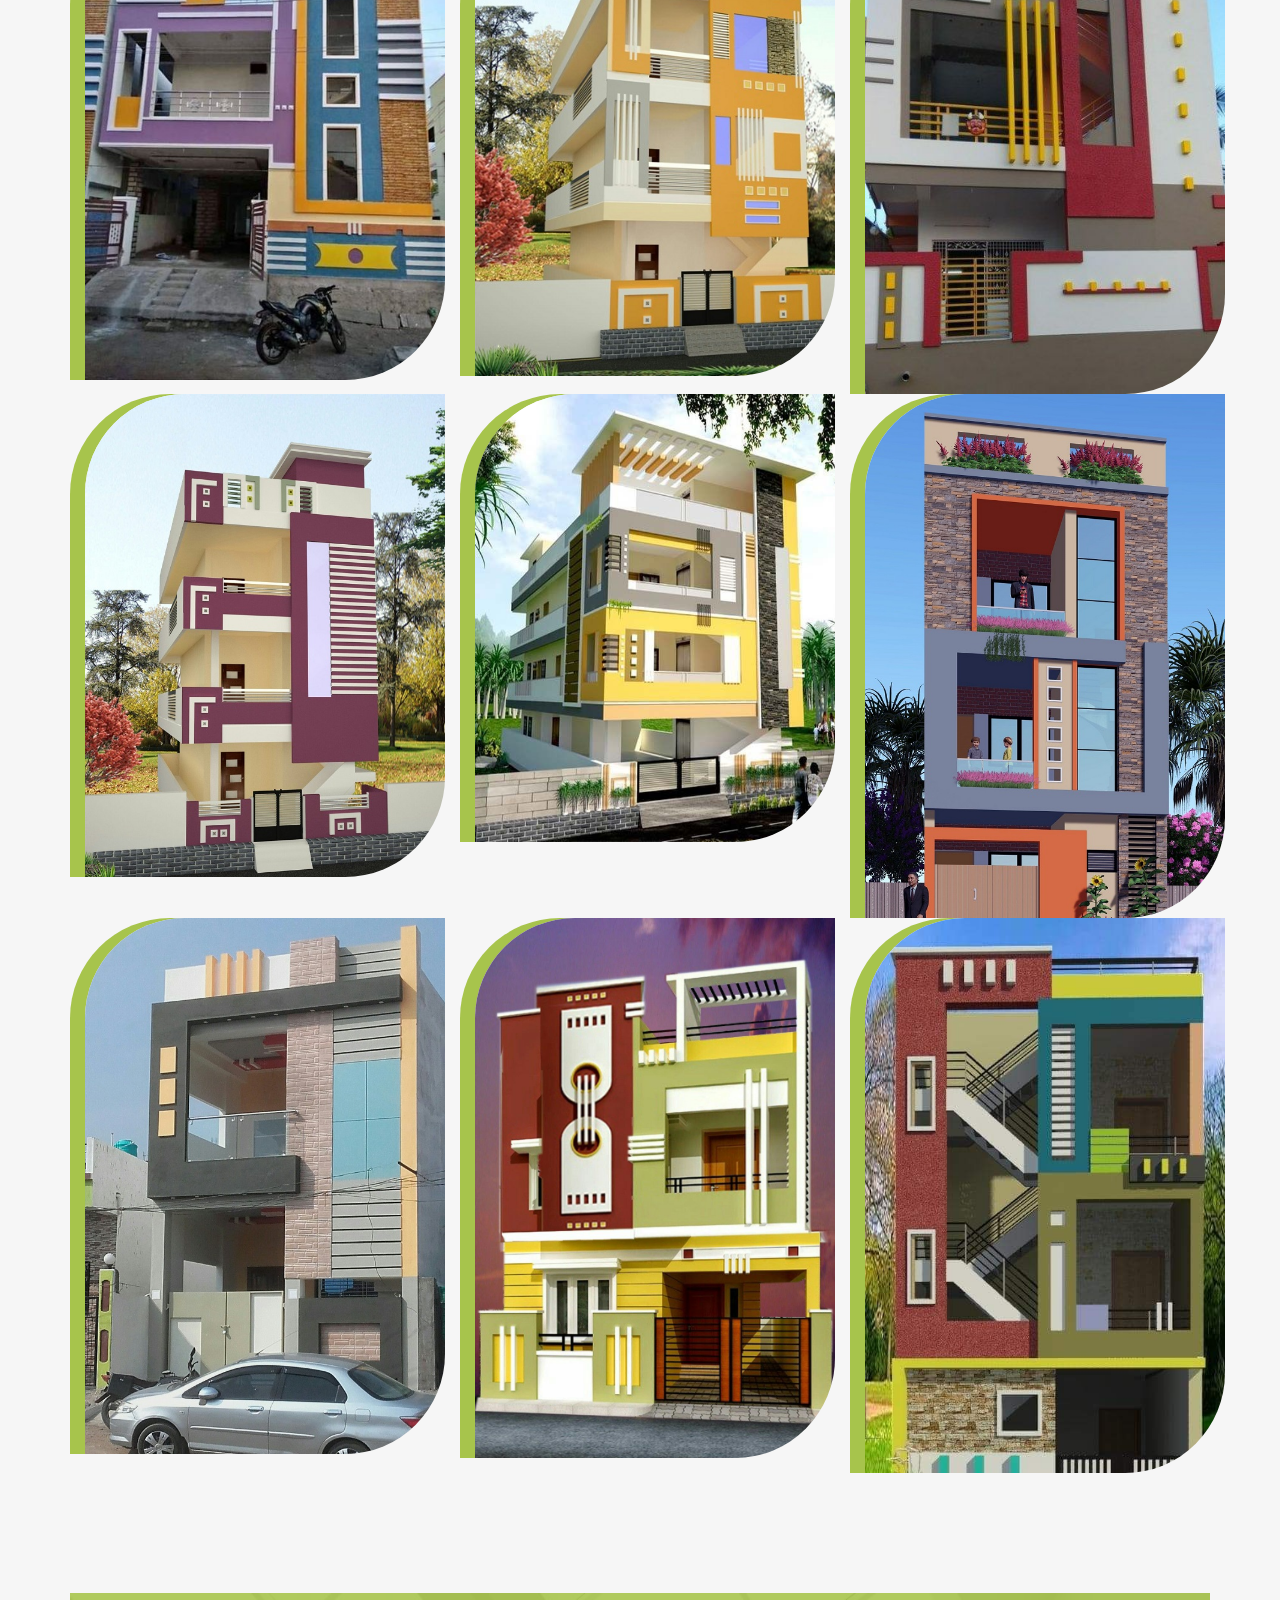
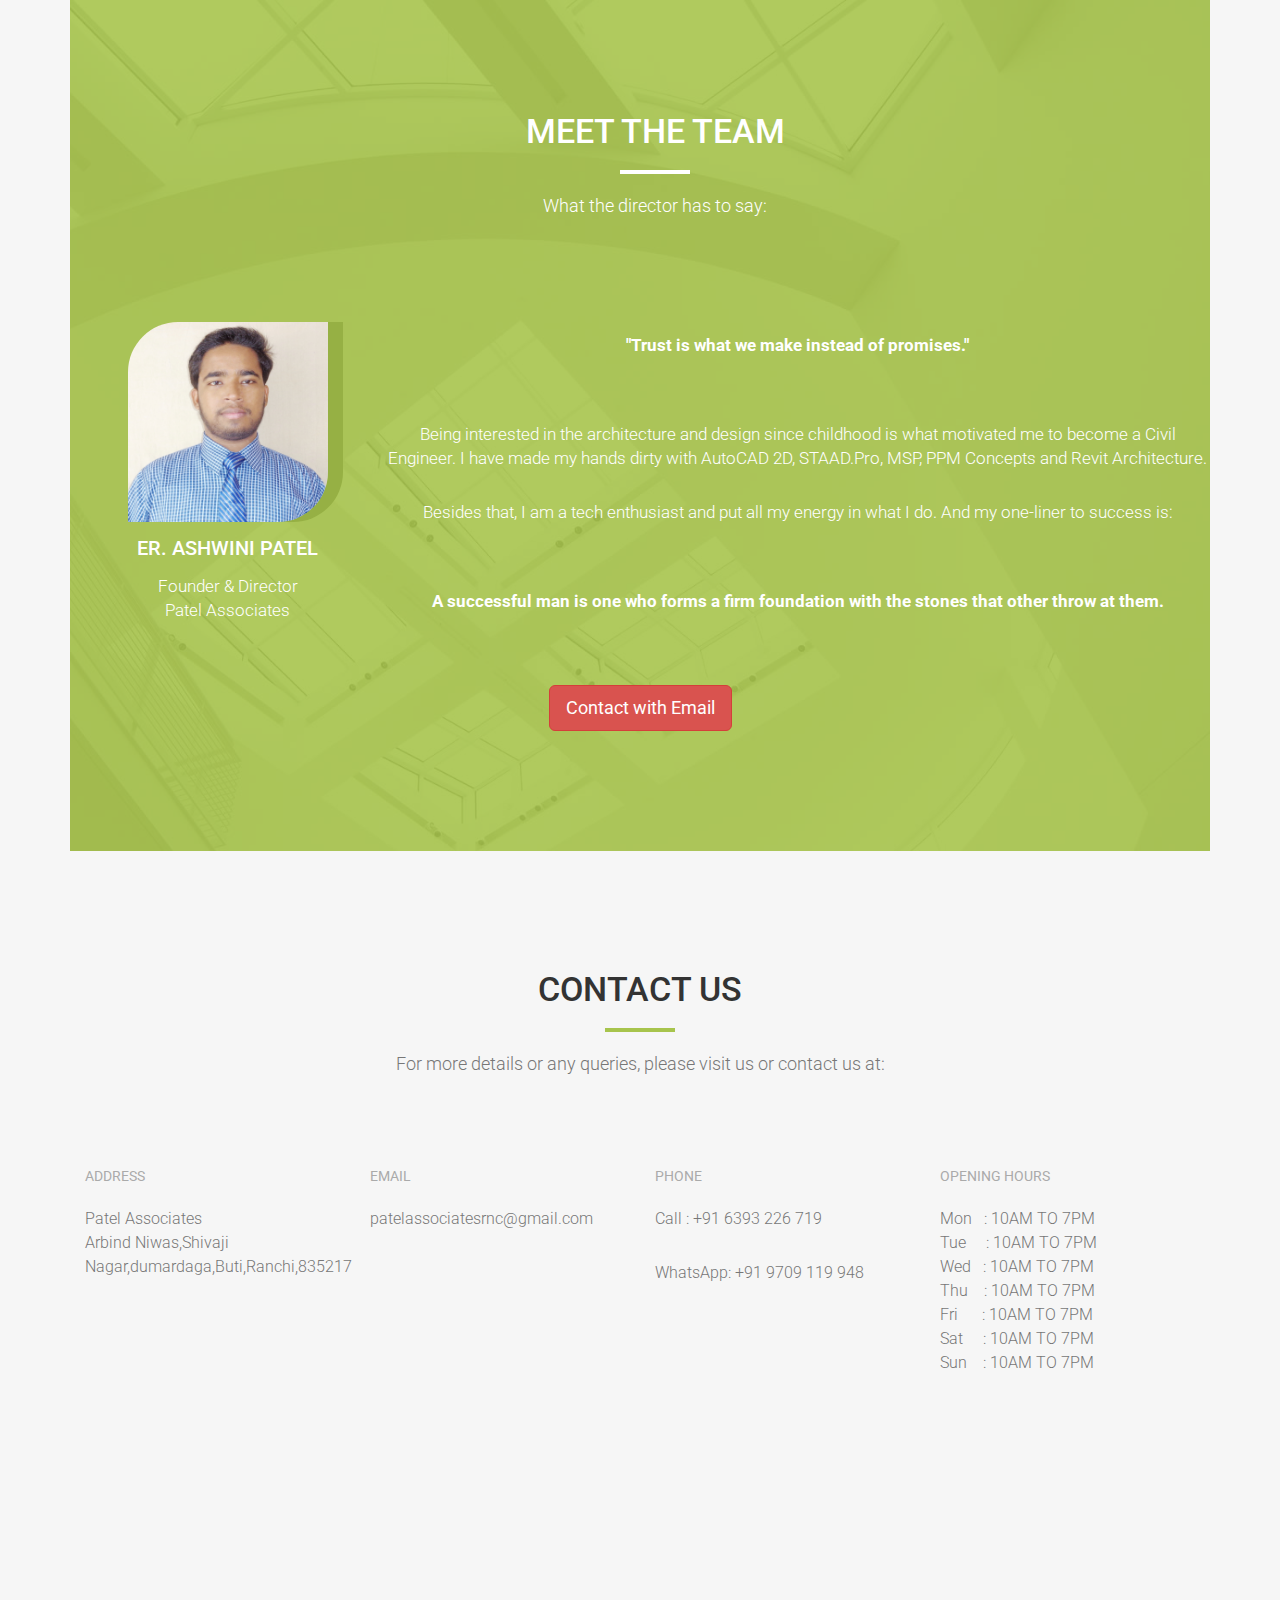
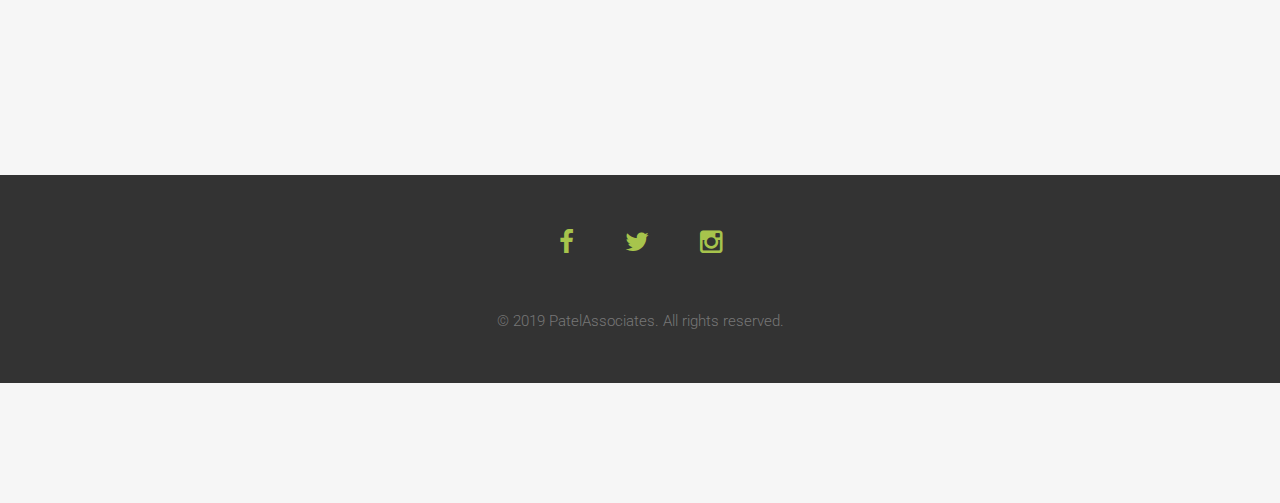
==== commit abc4cc6e: "Update index.html" ====
--- a/index.html
+++ b/index.html
@@ -50,7 +50,7 @@
     <!-- Brand and toggle get grouped for better mobile display -->
     <div class="navbar-header">
       <button type="button" class="navbar-toggle collapsed" data-toggle="collapse" data-target="#bs-example-navbar-collapse-1"> <span class="sr-only">Toggle navigation</span> <span class="icon-bar"></span> <span class="icon-bar"></span> <span class="icon-bar"></span> </button>
-     <a class="navbar-brand page-scroll" href="#page-top"><h2><font color="blue">&nbsp &nbsp &nbsp Patel Associates</font></h2></a> </div>
+     <a class="navbar-brand page-scroll" href="#page-top"><h3><font color="blue">&nbsp &nbsp &nbsp Patel Associates</font></h3></a> </div>
     
     <!-- Collect the nav links, forms, and other content for toggling -->
     <div class="collapse navbar-collapse" id="bs-example-navbar-collapse-1">
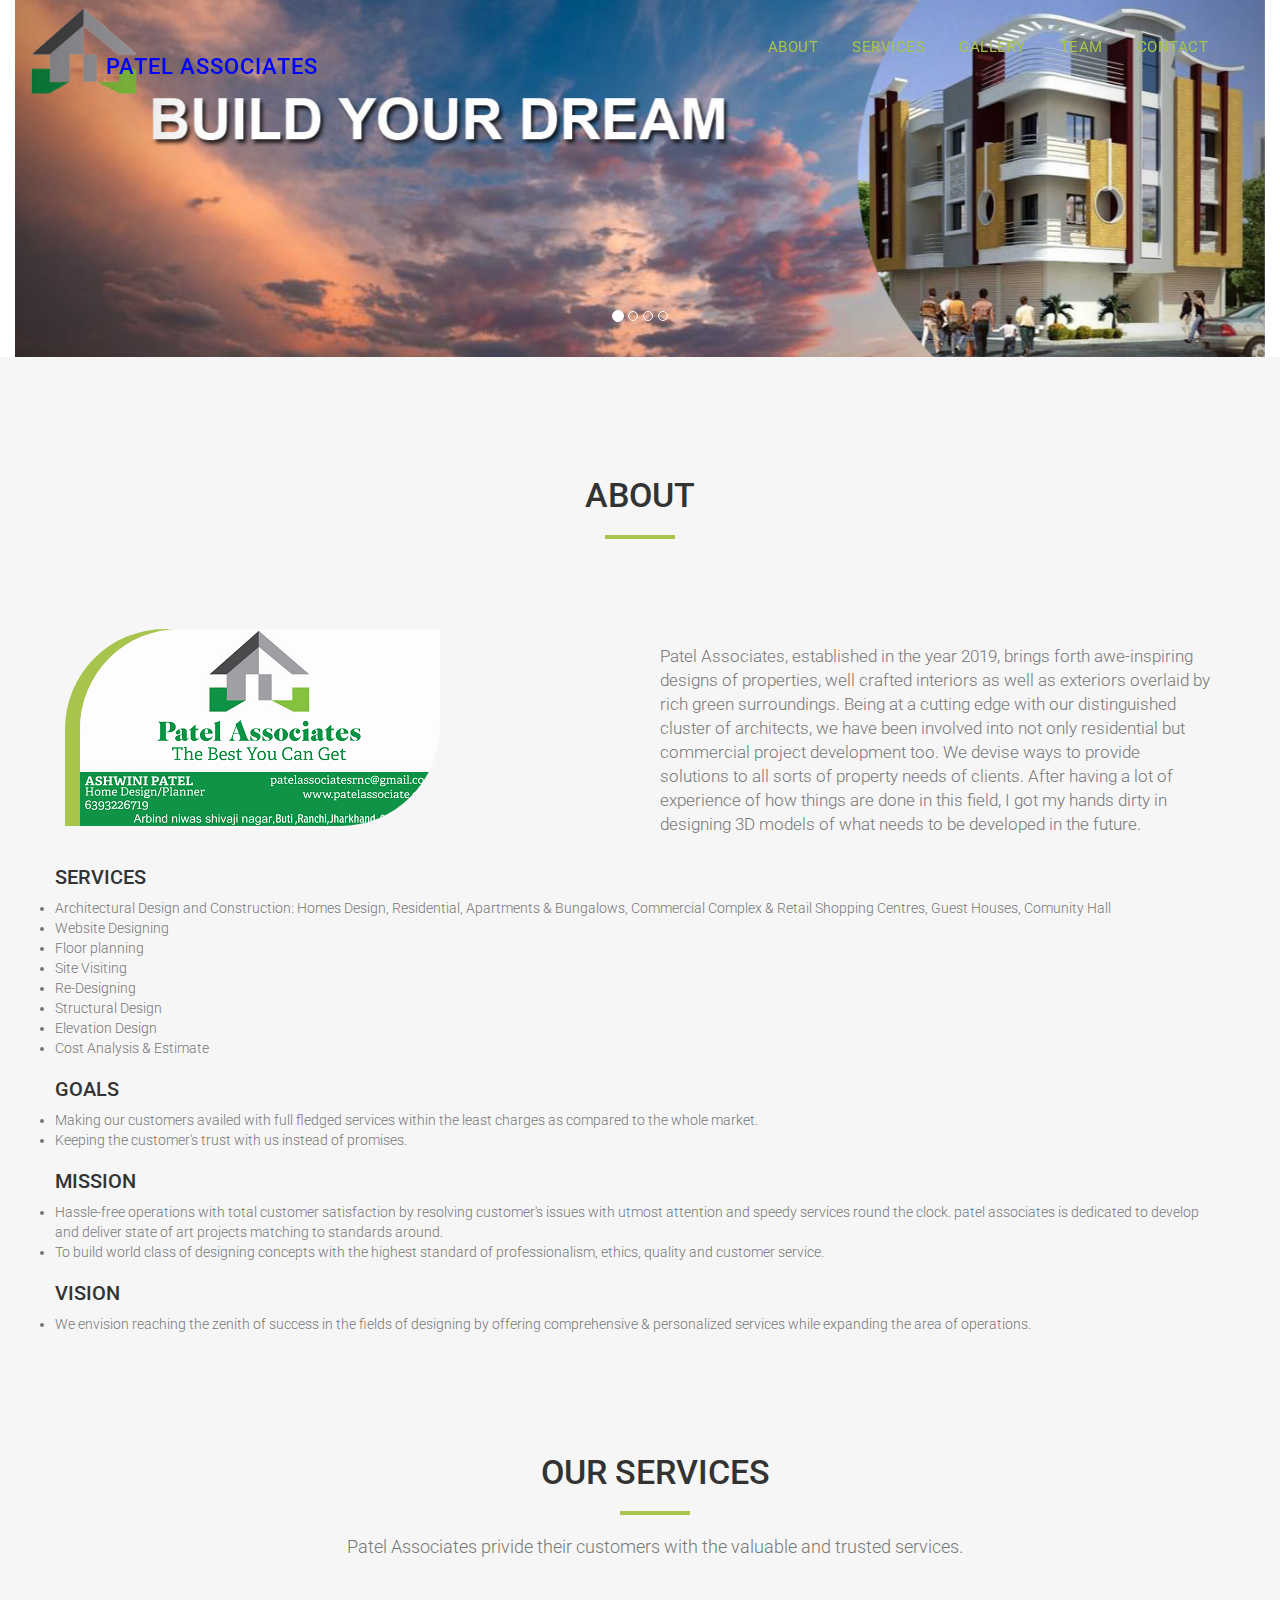
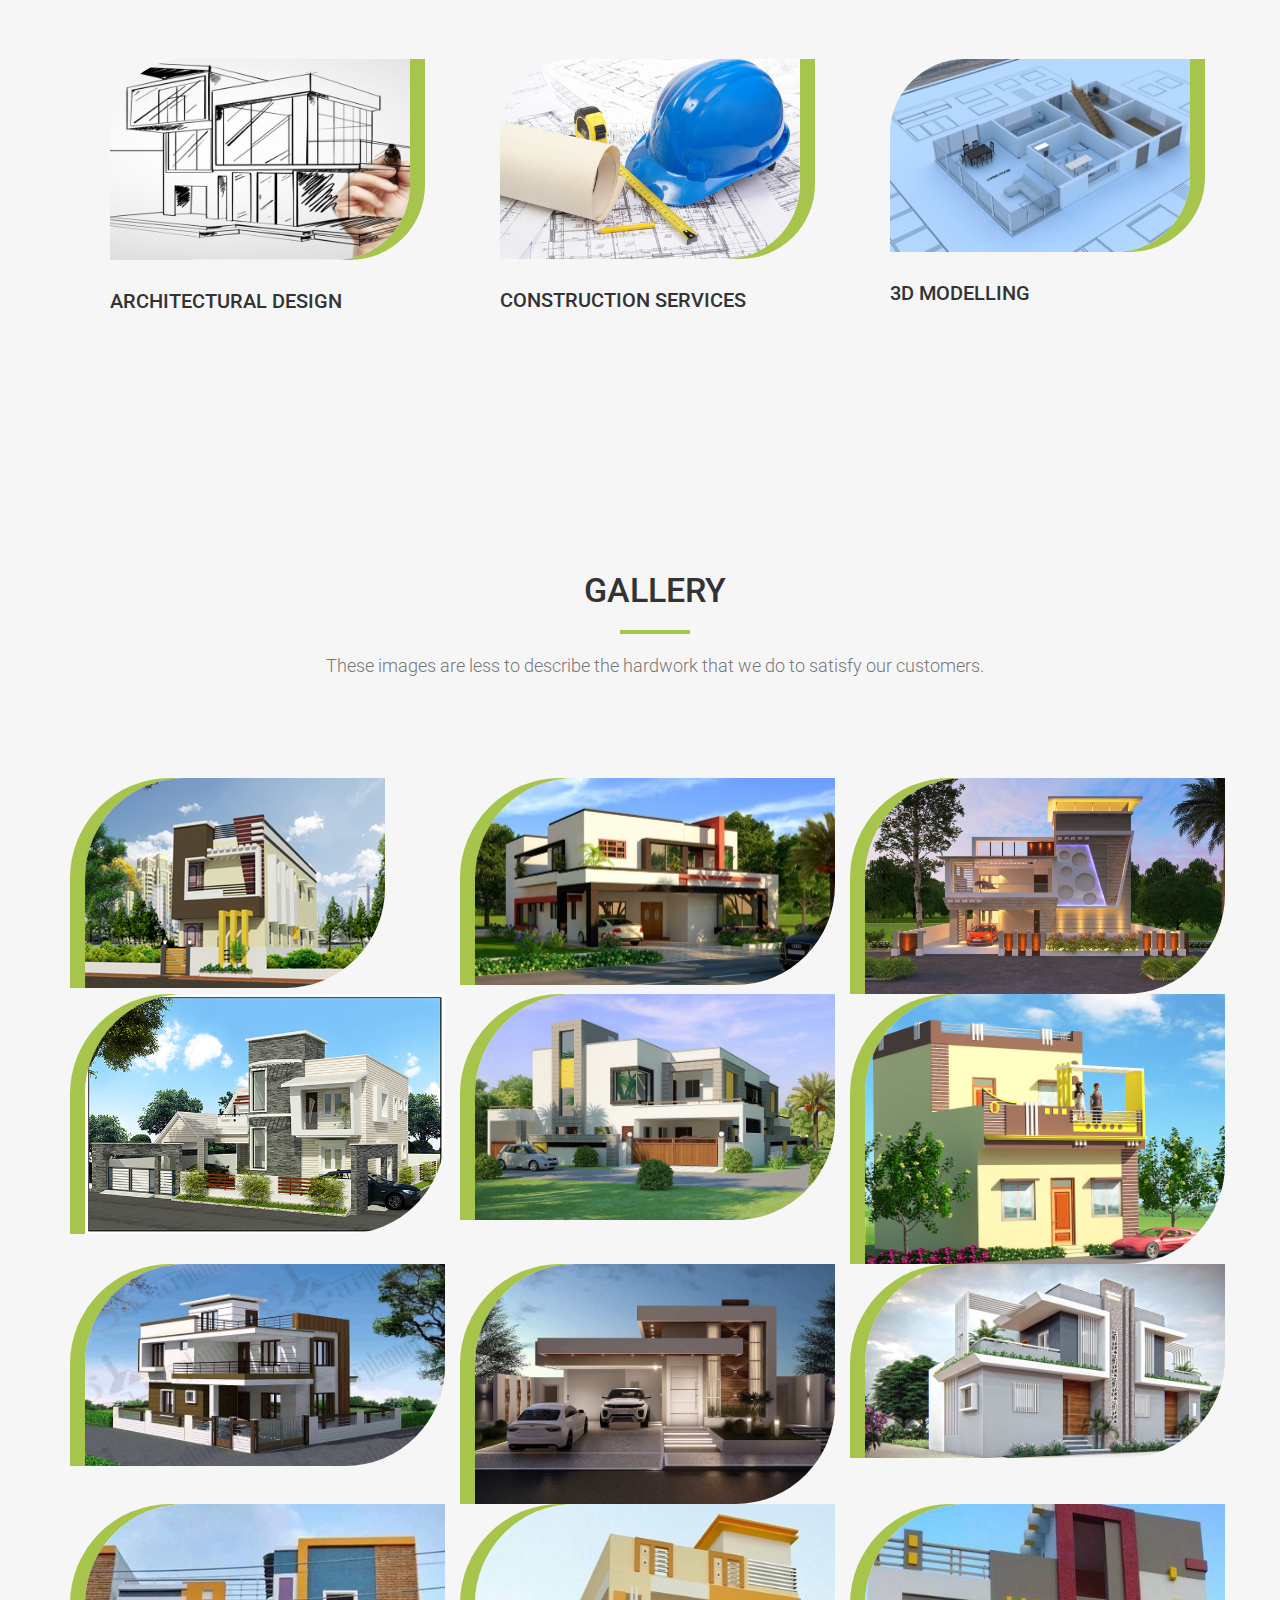
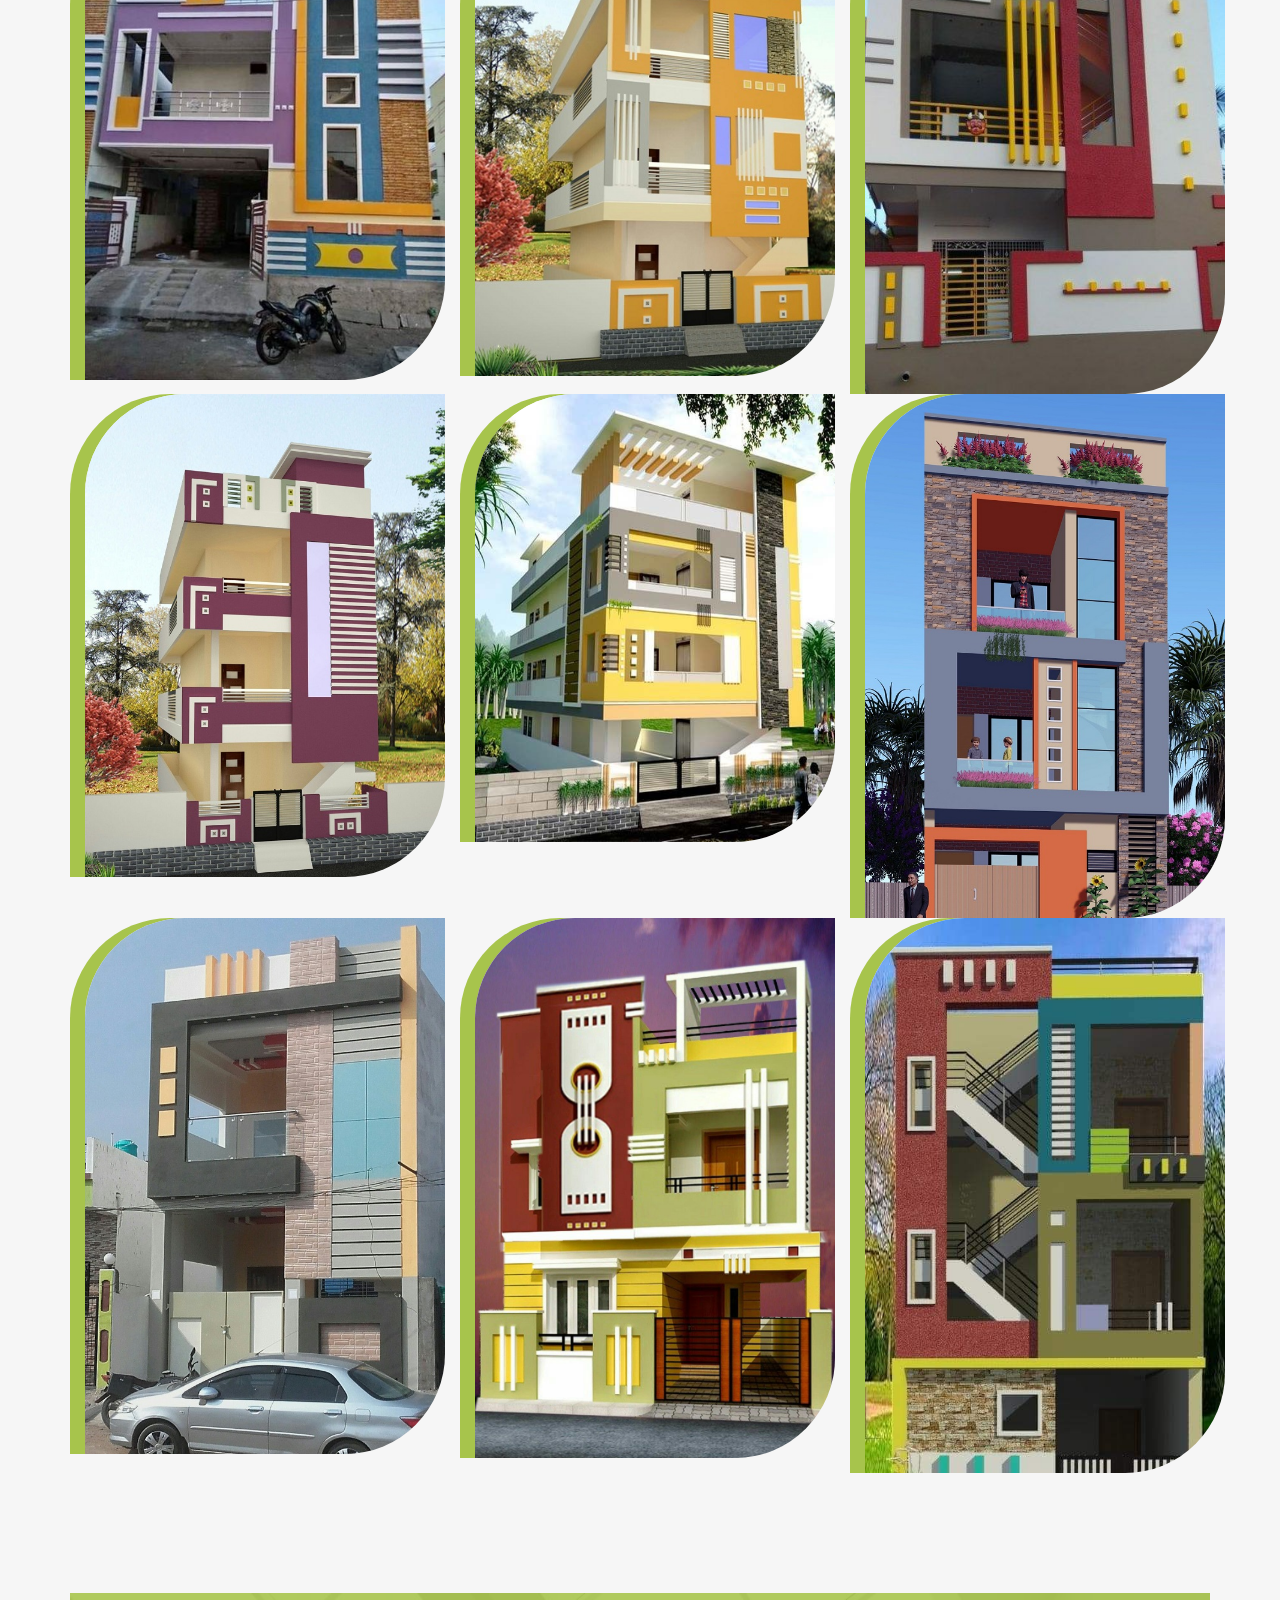
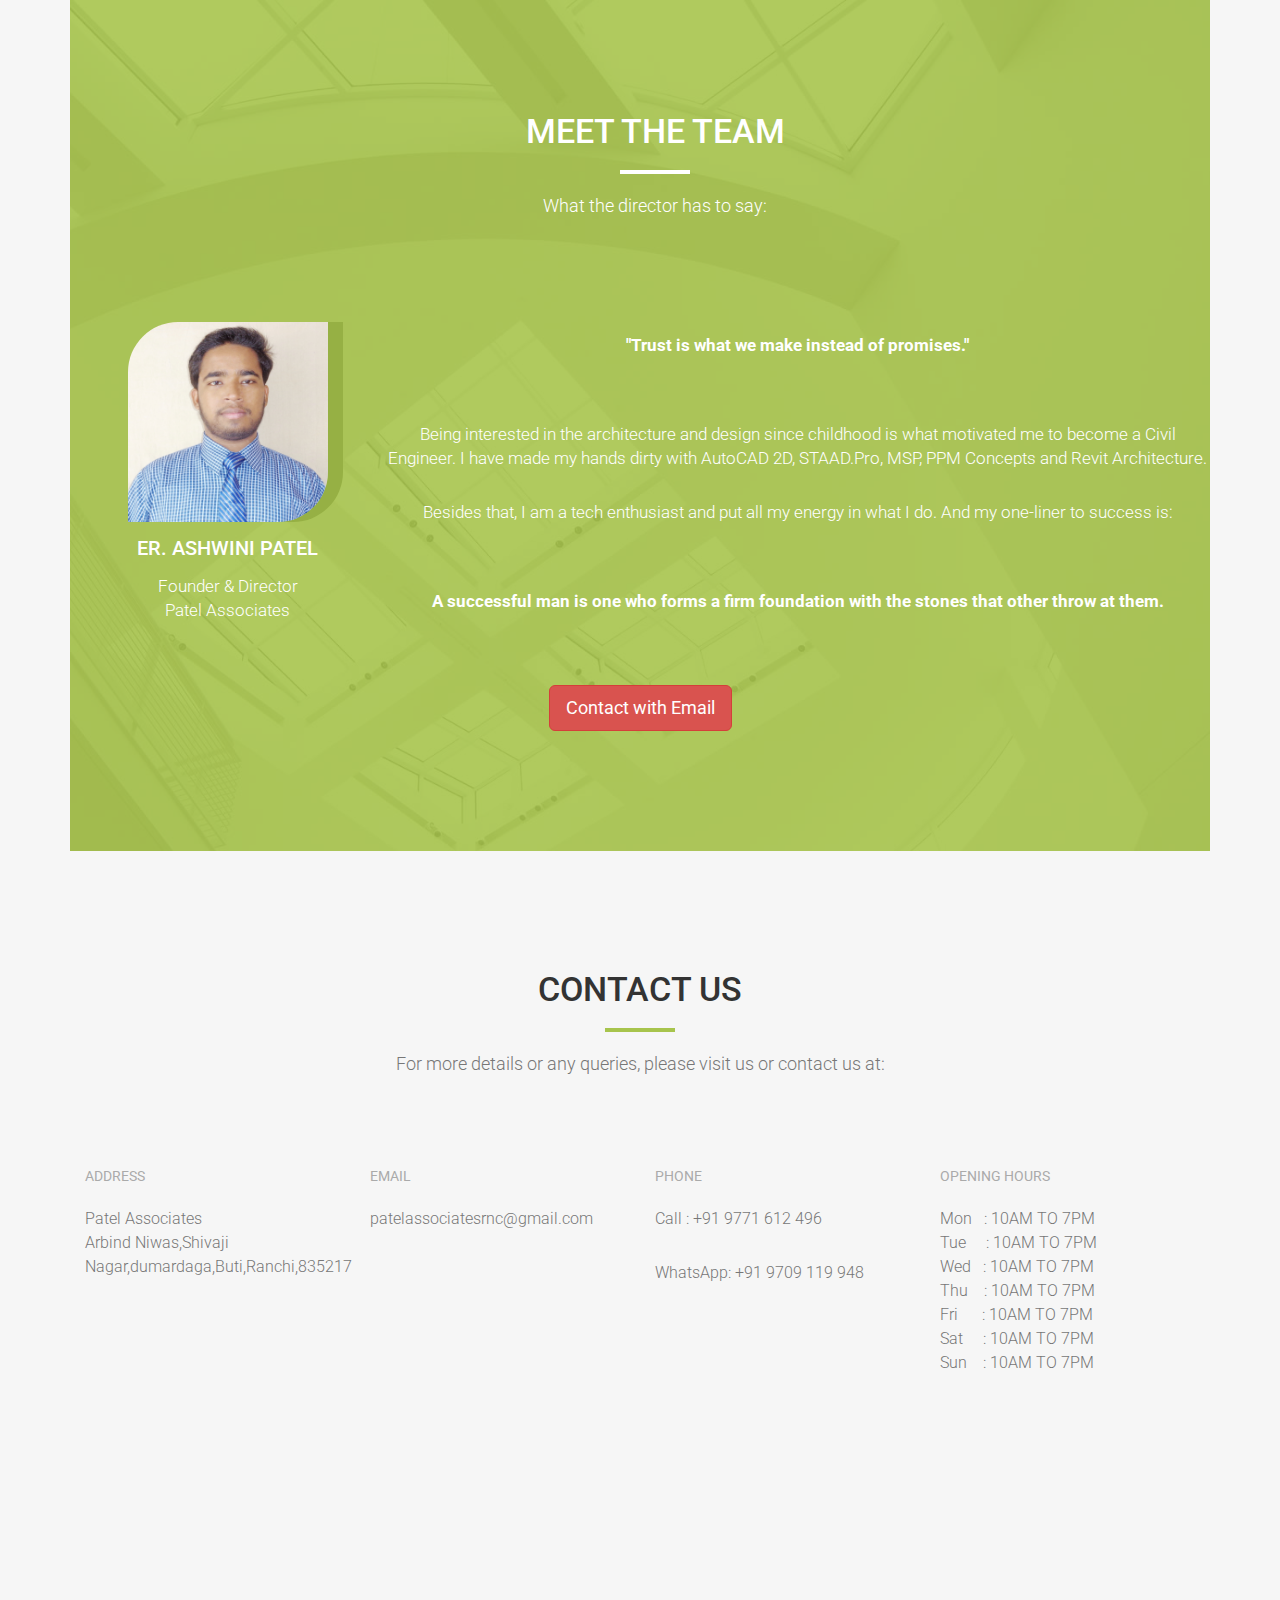
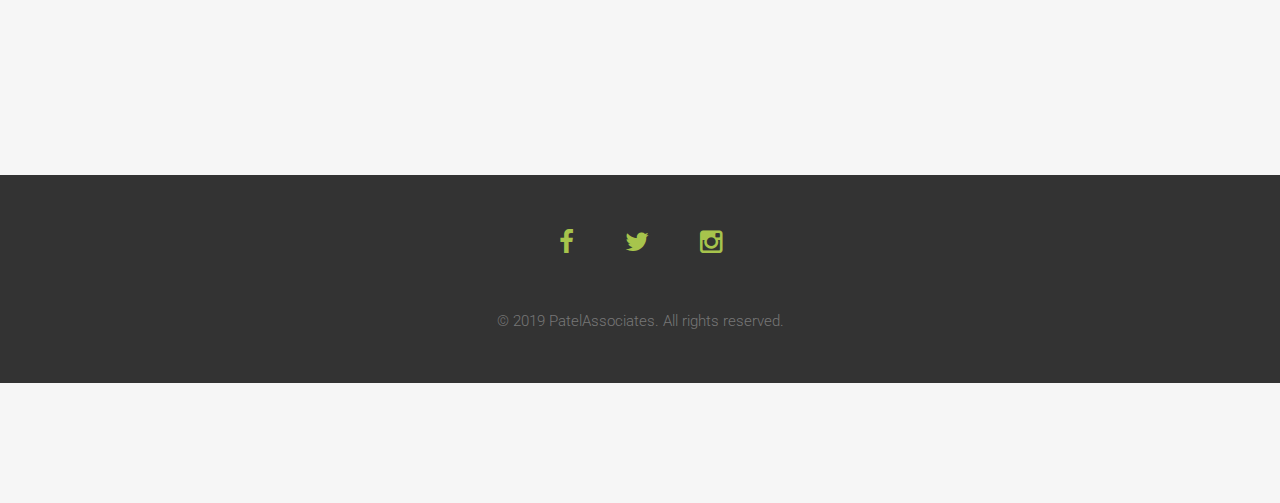
==== commit 915cdf8f: "updated phone no." ====
--- a/index.html
+++ b/index.html
@@ -346,7 +346,7 @@
     </div>
     <div class="col-md-3">
       <div class="contact-item"> <span>Phone</span>
-        <p>Call : +91 6393 226 719</p>
+        <p>Call : +91 9771 612 496</p>
         <p>WhatsApp: +91 9709 119 948</p>
       </div>
     </div>
